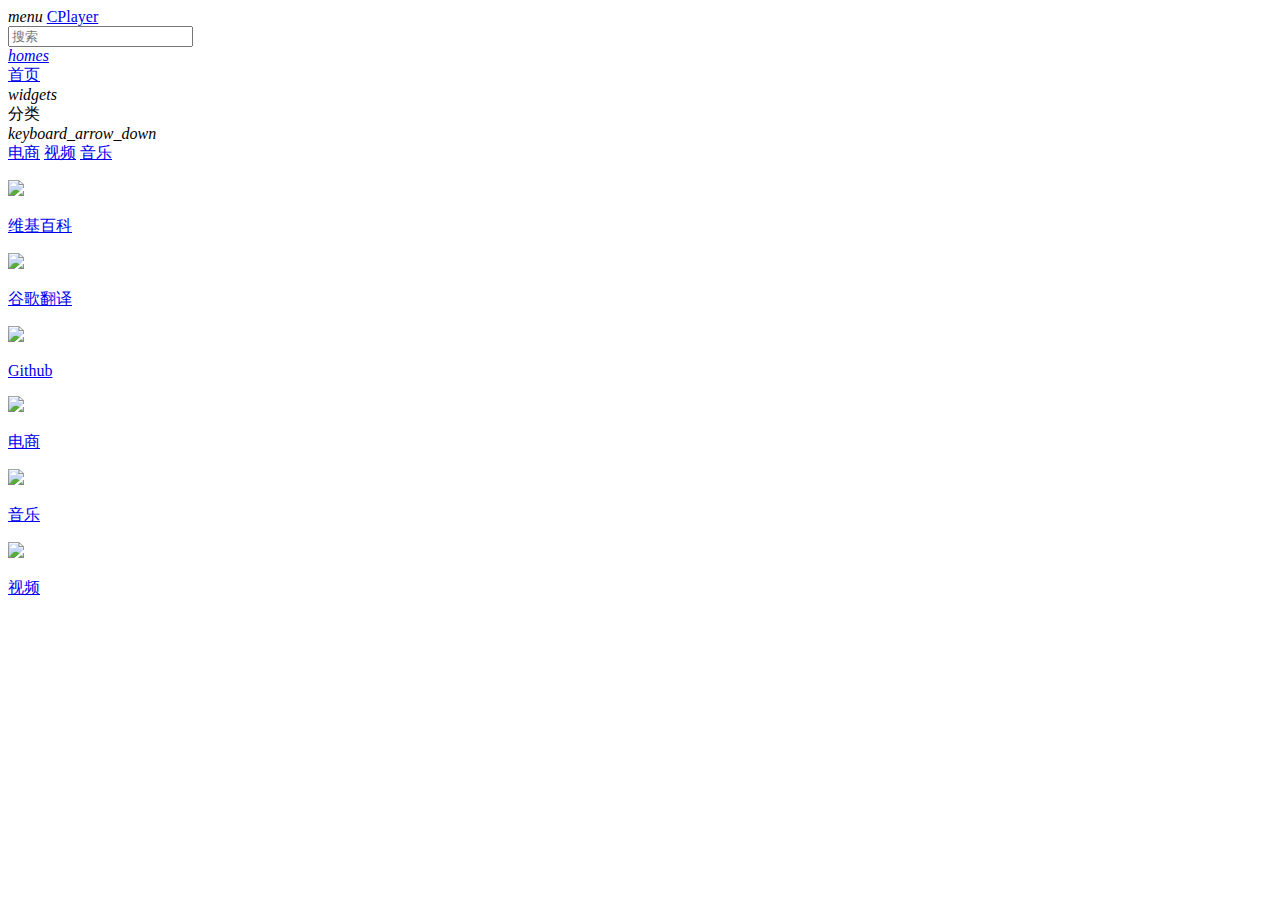
==== index.html @ 70811e79 "Material Design 化" ====
<!DOCTYPE html>
<html lang="zh-cmn-Hans">
<head>
    <meta charset="UTF-8">
    <meta http-equiv="X-UA-Compatible" content="IE=edge,chrome=1">
    <title>首页 - 网页起始页</title>
    <meta name="viewport" content="width=device-width, initial-scale=1">
    <!-- CSS -->
    <link rel="stylesheet" href="css/mend.css">
    <link rel="stylesheet" href="https://mirror-cdnjs.oss-cn-hangzhou.aliyuncs.com/mdui/0.4.2/css/mdui.min.css">
    <!-- JS -->
    <script src="https://mirror-cdnjs.oss-cn-hangzhou.aliyuncs.com/mdui/0.4.2/js/mdui.min.js"></script>
</head>
<body class="mdui-theme-primary-indigo mdui-theme-accent-indigo">

<!-- 感谢你能看到这段文字，我想说如果你想要共享这个文件请先查看 https://github.com/CPlayer-CN/Web-Start-Page#知识共享协议 -->

<!-- 导航栏 -->
<nav class="mdui-toolbar mdui-color-theme">
    <span class="mdui-btn mdui-btn-icon mdui-ripple mdui-ripple-white" mdui-drawer="{target: '#drawer', swipe: true}"><i class="mdui-icon material-icons">menu</i></span>
    <a href="https://github.com/CPlayer-CN/Web-Start-Page" class="discolor mdui-typo-title">CPlayer</a>
</nav>

<div class="mdui-drawer mdui-drawer-close" id="drawer">
    <form id="search-form" action="https://cn.bing.com/search?" method="GET">
        <div class="mdui-textfield">
            <input name="q" type="text" class="mdui-textfield-input" placeholder="搜索">
        </div>
    </form>
    <div class="mdui-list" mdui-collapse="{accordion: true}">
        <div class="mdui-collapse-item">
            <a href="index.html" class="mdui-collapse-item-header mdui-list-item mdui-ripple mdui-list-item-active">
                <i class="mdui-list-item-icon mdui-icon material-icons">homes</i>
                <div class="mdui-list-item-content">首页</div>
            </a>
        </div>
        <div class="mdui-collapse-item mdui-collapse-item-open">
            <div class="mdui-collapse-item-header mdui-list-item mdui-ripple">
                <i class="mdui-list-item-icon mdui-icon material-icons">widgets</i>
                <div class="mdui-list-item-content">分类</div>
                <i class="mdui-collapse-item-arrow mdui-icon material-icons">keyboard_arrow_down</i>
            </div>
            <div class="mdui-collapse-item-body mdui-list">
                <a href="shop.html" class="mdui-list-item mdui-ripple">电商</a>
                <a href="video.html" class="mdui-list-item mdui-ripple">视频</a>
                <a href="music.html" class="mdui-list-item mdui-ripple">音乐</a>
            </div>
        </div>
    </div>
</div>

<!-- 主体 -->
<div id="sites" class="mdui-container">

    <!-- 维基百科 -->
    <div class="box mdui-col-xs-3 mdui-col-sm-2 mdui-col-md-1">
        <a href="https://www.wikipedia.org/">
        <p><img class="icon" src="image/维基.png" ></p>
        <p class="url">维基百科</p></a>
    </div>

    <!-- 谷歌翻译 -->
    <div class="box mdui-col-xs-3 mdui-col-sm-2 mdui-col-md-1">
        <a href="https://translate.google.cn">
        <p><img class="icon" src="image/翻译.png" ></p>
        <p class="url">谷歌翻译</p></a>
    </div>

    <!-- GitHub -->
    <div class="box mdui-col-xs-3 mdui-col-sm-2 mdui-col-md-1">
        <a href="https://github.com/">
        <p><img class="icon" src="image/github.png" ></p>
        <p class="url">Github</p></a>
    </div>

    <!-- 电商 -->
    <div class="box mdui-col-xs-3 mdui-col-sm-2 mdui-col-md-1">
        <a href="shop.html">
        <p><img class="icon" src="image/电商.png" ></p>
        <p class="url">电商</p></a>
    </div>

    <!-- 音乐 -->
    <div class="box mdui-col-xs-3 mdui-col-sm-2 mdui-col-md-1">
        <a href="music.html">
        <p><img class="icon" src="image/音乐.png" ></p>
        <p class="url">音乐</p></a>
    </div>

    <!-- 视频 -->
    <div class="box mdui-col-xs-3 mdui-col-sm-2 mdui-col-md-1">
        <a href="video.html">
        <p><img class="icon" src="image/视频.png" ></p>
        <p class="url">视频</p></a>
    </div>

</div>

</body>
</html>
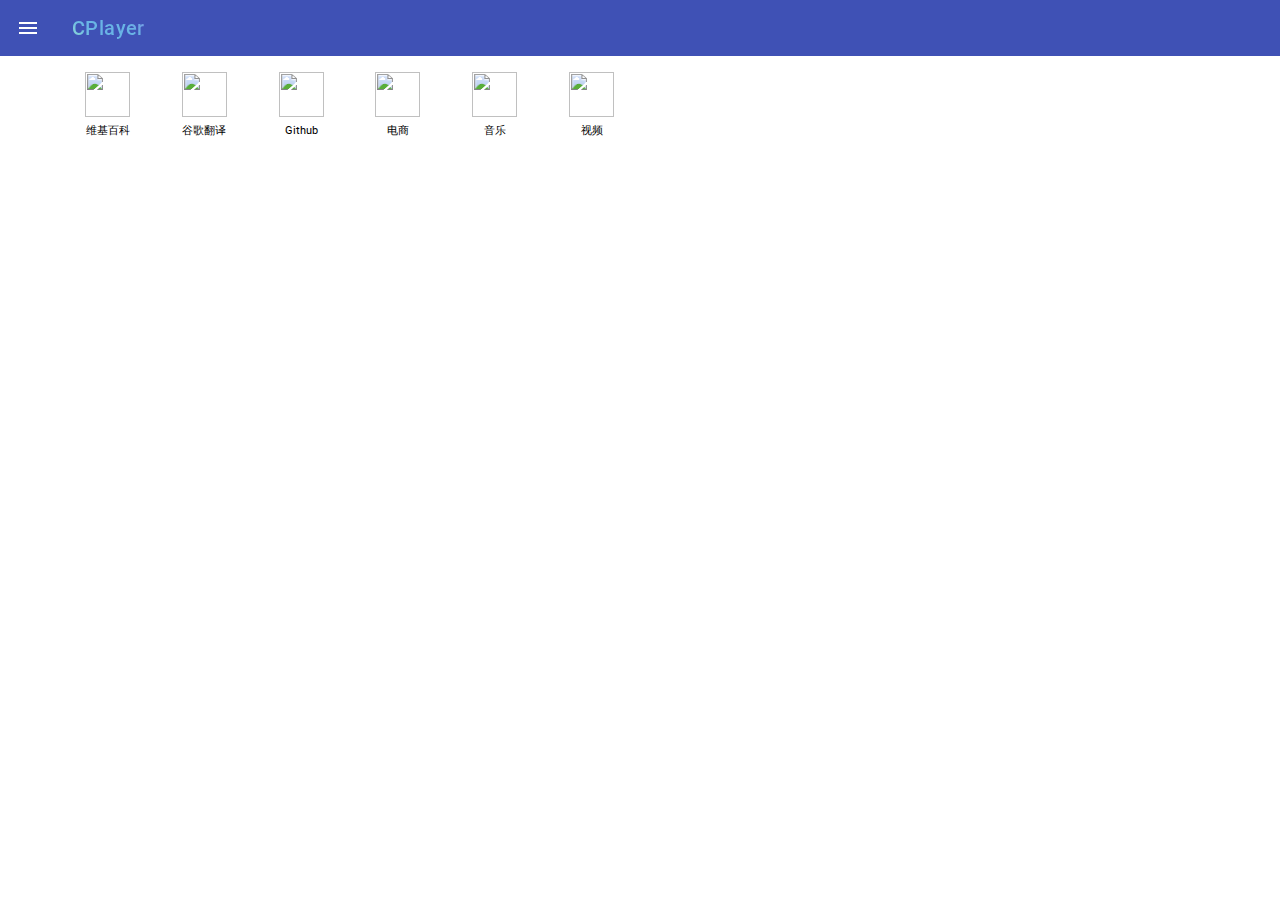
==== commit e587b1c3: "Add files via upload" ====
--- a/index.html
+++ b/index.html
@@ -6,10 +6,10 @@
     <title>首页 - 网页起始页</title>
     <meta name="viewport" content="width=device-width, initial-scale=1">
     <!-- CSS -->
-    <link rel="stylesheet" href="css/mend.css">
-    <link rel="stylesheet" href="https://mirror-cdnjs.oss-cn-hangzhou.aliyuncs.com/mdui/0.4.2/css/mdui.min.css">
+    <link rel="stylesheet" href="assets/css/mend.css">
+    <link rel="stylesheet" href="assets/css/mdui.min.css">
     <!-- JS -->
-    <script src="https://mirror-cdnjs.oss-cn-hangzhou.aliyuncs.com/mdui/0.4.2/js/mdui.min.js"></script>
+    <script src="assets/js/mdui.min.js"></script>
 </head>
 <body class="mdui-theme-primary-indigo mdui-theme-accent-indigo">
 
--- a/assets/css/mend.css
+++ b/assets/css/mend.css
@@ -0,0 +1,67 @@
+/* 库 */
+/* http://meyerweb.com/eric/tools/css/reset/
+   v4.0 | 20180602
+   License: none (public domain)
+*/
+html,body,div,span,applet,object,iframe,h1,h2,h3,h4,h5,h6,p,blockquote,pre,a,abbr,acronym,address,big,cite,code,del,dfn,em,img,ins,kbd,q,s,samp,small,strike,strong,sub,sup,tt,var,b,u,i,center,dl,dt,dd,ol,ul,li,fieldset,form,label,legend,table,caption,tbody,tfoot,thead,tr,th,td,article,aside,canvas,details,embed,figure,figcaption,footer,header,hgroup,main,menu,nav,output,ruby,section,summary,time,mark,audio,video{margin:0;padding:0;border:0;font-size:100%;font:inherit;vertical-align:baseline}article,aside,details,figcaption,figure,footer,header,hgroup,main,menu,nav,section{display:block}*[hidden]{display:none}body{line-height:1}ol,ul{list-style:none}blockquote,q{quotes:none}blockquote:before,blockquote:after,q:before,q:after{content:'';content:none}table{border-collapse:collapse;border-spacing:0}
+
+/* 导航栏 */
+.discolor {
+    background: linear-gradient(45deg,#aaf9c9, #69b4e5, #69b4e5, #807fe4);
+    -webkit-background-clip: text;
+    -webkit-text-fill-color: transparent;
+    animation: discolor 3s infinite linear;
+}
+
+@keyframes discolor {
+    from {
+        filter: hue-rotate(0deg);
+    }
+
+    to {
+        filter: hue-rotate(-360deg);
+    }
+}
+
+/* 主体 */
+#sites {
+    text-align: center;
+}
+
+#sites .icon {
+    width: 3em;
+    height: 3em;
+    max-width: 64px;
+}
+
+#sites .url {
+    color: #000;
+    height: 1.5em;
+    line-height: 1.5em;
+    width: 64px;
+    font-size: 0.75em;
+    white-space: nowrap;
+    overflow: hidden;
+    margin: auto;
+    -webkit-border-top-right-radius: 5px;
+    -webkit-border-bottom-right-radius: 5px;
+    text-overflow: ellipsis;
+    -o-text-overflow: ellipsis;
+    -ms-text-overflow: ellipsis;
+    padding-top: 3px;
+    padding-bottom: 8px;
+}
+
+#sites a {
+    text-decoration: none;
+}
+
+#sites .box {
+    transition: all .25s cubic-bezier(.4,0,.2,1);
+    margin-top: 16px;
+}
+
+#sites .box:hover {
+    box-shadow: 0 6px 6px -3px rgba(0,0,0,.2), 0 10px 14px 1px rgba(0,0,0,.14), 0 4px 18px 3px rgba(0,0,0,.12);
+    transform: translate(0,-7px);
+}--- a/assets/css/mdui.min.css
+++ b/assets/css/mdui.min.css
@@ -0,0 +1,6 @@
+/*!
+ * mdui v0.4.2 (https://mdui.org)
+ * Copyright 2016-2018 zdhxiong
+ * Licensed under MIT
+ */.mdui-theme-primary-amber .mdui-color-theme{color:rgba(0,0,0,.87)!important;background-color:#ffc107!important}.mdui-theme-primary-amber .mdui-color-theme-50{color:rgba(0,0,0,.87)!important;background-color:#fff8e1!important}.mdui-theme-primary-amber .mdui-color-theme-100{color:rgba(0,0,0,.87)!important;background-color:#ffecb3!important}.mdui-theme-primary-amber .mdui-color-theme-200{color:rgba(0,0,0,.87)!important;background-color:#ffe082!important}.mdui-theme-primary-amber .mdui-color-theme-300{color:rgba(0,0,0,.87)!important;background-color:#ffd54f!important}.mdui-theme-primary-amber .mdui-color-theme-400{color:rgba(0,0,0,.87)!important;background-color:#ffca28!important}.mdui-theme-primary-amber .mdui-color-theme-500{color:rgba(0,0,0,.87)!important;background-color:#ffc107!important}.mdui-theme-primary-amber .mdui-color-theme-600{color:rgba(0,0,0,.87)!important;background-color:#ffb300!important}.mdui-theme-primary-amber .mdui-color-theme-700{color:rgba(0,0,0,.87)!important;background-color:#ffa000!important}.mdui-theme-primary-amber .mdui-color-theme-800{color:rgba(0,0,0,.87)!important;background-color:#ff8f00!important}.mdui-theme-primary-amber .mdui-color-theme-900{color:rgba(0,0,0,.87)!important;background-color:#ff6f00!important}.mdui-theme-primary-blue .mdui-color-theme{color:rgba(0,0,0,.87)!important;background-color:#2196f3!important}.mdui-theme-primary-blue .mdui-color-theme-50{color:rgba(0,0,0,.87)!important;background-color:#e3f2fd!important}.mdui-theme-primary-blue .mdui-color-theme-100{color:rgba(0,0,0,.87)!important;background-color:#bbdefb!important}.mdui-theme-primary-blue .mdui-color-theme-200{color:rgba(0,0,0,.87)!important;background-color:#90caf9!important}.mdui-theme-primary-blue .mdui-color-theme-300{color:rgba(0,0,0,.87)!important;background-color:#64b5f6!important}.mdui-theme-primary-blue .mdui-color-theme-400{color:rgba(0,0,0,.87)!important;background-color:#42a5f5!important}.mdui-theme-primary-blue .mdui-color-theme-500{color:rgba(0,0,0,.87)!important;background-color:#2196f3!important}.mdui-theme-primary-blue .mdui-color-theme-600{color:#fff!important;background-color:#1e88e5!important}.mdui-theme-primary-blue .mdui-color-theme-700{color:#fff!important;background-color:#1976d2!important}.mdui-theme-primary-blue .mdui-color-theme-800{color:#fff!important;background-color:#1565c0!important}.mdui-theme-primary-blue .mdui-color-theme-900{color:#fff!important;background-color:#0d47a1!important}.mdui-theme-primary-blue-grey .mdui-color-theme{color:#fff!important;background-color:#607d8b!important}.mdui-theme-primary-blue-grey .mdui-color-theme-50{color:rgba(0,0,0,.87)!important;background-color:#eceff1!important}.mdui-theme-primary-blue-grey .mdui-color-theme-100{color:rgba(0,0,0,.87)!important;background-color:#cfd8dc!important}.mdui-theme-primary-blue-grey .mdui-color-theme-200{color:rgba(0,0,0,.87)!important;background-color:#b0bec5!important}.mdui-theme-primary-blue-grey .mdui-color-theme-300{color:rgba(0,0,0,.87)!important;background-color:#90a4ae!important}.mdui-theme-primary-blue-grey .mdui-color-theme-400{color:#fff!important;background-color:#78909c!important}.mdui-theme-primary-blue-grey .mdui-color-theme-500{color:#fff!important;background-color:#607d8b!important}.mdui-theme-primary-blue-grey .mdui-color-theme-600{color:#fff!important;background-color:#546e7a!important}.mdui-theme-primary-blue-grey .mdui-color-theme-700{color:#fff!important;background-color:#455a64!important}.mdui-theme-primary-blue-grey .mdui-color-theme-800{color:#fff!important;background-color:#37474f!important}.mdui-theme-primary-blue-grey .mdui-color-theme-900{color:#fff!important;background-color:#263238!important}.mdui-theme-primary-brown .mdui-color-theme{color:#fff!important;background-color:#795548!important}.mdui-theme-primary-brown .mdui-color-theme-50{color:rgba(0,0,0,.87)!important;background-color:#efebe9!important}.mdui-theme-primary-brown .mdui-color-theme-100{color:rgba(0,0,0,.87)!important;background-color:#d7ccc8!important}.mdui-theme-primary-brown .mdui-color-theme-200{color:rgba(0,0,0,.87)!important;background-color:#bcaaa4!important}.mdui-theme-primary-brown .mdui-color-theme-300{color:#fff!important;background-color:#a1887f!important}.mdui-theme-primary-brown .mdui-color-theme-400{color:#fff!important;background-color:#8d6e63!important}.mdui-theme-primary-brown .mdui-color-theme-500{color:#fff!important;background-color:#795548!important}.mdui-theme-primary-brown .mdui-color-theme-600{color:#fff!important;background-color:#6d4c41!important}.mdui-theme-primary-brown .mdui-color-theme-700{color:#fff!important;background-color:#5d4037!important}.mdui-theme-primary-brown .mdui-color-theme-800{color:#fff!important;background-color:#4e342e!important}.mdui-theme-primary-brown .mdui-color-theme-900{color:#fff!important;background-color:#3e2723!important}.mdui-theme-primary-cyan .mdui-color-theme{color:rgba(0,0,0,.87)!important;background-color:#00bcd4!important}.mdui-theme-primary-cyan .mdui-color-theme-50{color:rgba(0,0,0,.87)!important;background-color:#e0f7fa!important}.mdui-theme-primary-cyan .mdui-color-theme-100{color:rgba(0,0,0,.87)!important;background-color:#b2ebf2!important}.mdui-theme-primary-cyan .mdui-color-theme-200{color:rgba(0,0,0,.87)!important;background-color:#80deea!important}.mdui-theme-primary-cyan .mdui-color-theme-300{color:rgba(0,0,0,.87)!important;background-color:#4dd0e1!important}.mdui-theme-primary-cyan .mdui-color-theme-400{color:rgba(0,0,0,.87)!important;background-color:#26c6da!important}.mdui-theme-primary-cyan .mdui-color-theme-500{color:rgba(0,0,0,.87)!important;background-color:#00bcd4!important}.mdui-theme-primary-cyan .mdui-color-theme-600{color:rgba(0,0,0,.87)!important;background-color:#00acc1!important}.mdui-theme-primary-cyan .mdui-color-theme-700{color:#fff!important;background-color:#0097a7!important}.mdui-theme-primary-cyan .mdui-color-theme-800{color:#fff!important;background-color:#00838f!important}.mdui-theme-primary-cyan .mdui-color-theme-900{color:#fff!important;background-color:#006064!important}.mdui-theme-primary-deep-orange .mdui-color-theme{color:rgba(0,0,0,.87)!important;background-color:#ff5722!important}.mdui-theme-primary-deep-orange .mdui-color-theme-50{color:rgba(0,0,0,.87)!important;background-color:#fbe9e7!important}.mdui-theme-primary-deep-orange .mdui-color-theme-100{color:rgba(0,0,0,.87)!important;background-color:#ffccbc!important}.mdui-theme-primary-deep-orange .mdui-color-theme-200{color:rgba(0,0,0,.87)!important;background-color:#ffab91!important}.mdui-theme-primary-deep-orange .mdui-color-theme-300{color:rgba(0,0,0,.87)!important;background-color:#ff8a65!important}.mdui-theme-primary-deep-orange .mdui-color-theme-400{color:rgba(0,0,0,.87)!important;background-color:#ff7043!important}.mdui-theme-primary-deep-orange .mdui-color-theme-500{color:rgba(0,0,0,.87)!important;background-color:#ff5722!important}.mdui-theme-primary-deep-orange .mdui-color-theme-600{color:#fff!important;background-color:#f4511e!important}.mdui-theme-primary-deep-orange .mdui-color-theme-700{color:#fff!important;background-color:#e64a19!important}.mdui-theme-primary-deep-orange .mdui-color-theme-800{color:#fff!important;background-color:#d84315!important}.mdui-theme-primary-deep-orange .mdui-color-theme-900{color:#fff!important;background-color:#bf360c!important}.mdui-theme-primary-deep-purple .mdui-color-theme{color:#fff!important;background-color:#673ab7!important}.mdui-theme-primary-deep-purple .mdui-color-theme-50{color:rgba(0,0,0,.87)!important;background-color:#ede7f6!important}.mdui-theme-primary-deep-purple .mdui-color-theme-100{color:rgba(0,0,0,.87)!important;background-color:#d1c4e9!important}.mdui-theme-primary-deep-purple .mdui-color-theme-200{color:rgba(0,0,0,.87)!important;background-color:#b39ddb!important}.mdui-theme-primary-deep-purple .mdui-color-theme-300{color:#fff!important;background-color:#9575cd!important}.mdui-theme-primary-deep-purple .mdui-color-theme-400{color:#fff!important;background-color:#7e57c2!important}.mdui-theme-primary-deep-purple .mdui-color-theme-500{color:#fff!important;background-color:#673ab7!important}.mdui-theme-primary-deep-purple .mdui-color-theme-600{color:#fff!important;background-color:#5e35b1!important}.mdui-theme-primary-deep-purple .mdui-color-theme-700{color:#fff!important;background-color:#512da8!important}.mdui-theme-primary-deep-purple .mdui-color-theme-800{color:#fff!important;background-color:#4527a0!important}.mdui-theme-primary-deep-purple .mdui-color-theme-900{color:#fff!important;background-color:#311b92!important}.mdui-theme-primary-green .mdui-color-theme{color:rgba(0,0,0,.87)!important;background-color:#4caf50!important}.mdui-theme-primary-green .mdui-color-theme-50{color:rgba(0,0,0,.87)!important;background-color:#e8f5e9!important}.mdui-theme-primary-green .mdui-color-theme-100{color:rgba(0,0,0,.87)!important;background-color:#c8e6c9!important}.mdui-theme-primary-green .mdui-color-theme-200{color:rgba(0,0,0,.87)!important;background-color:#a5d6a7!important}.mdui-theme-primary-green .mdui-color-theme-300{color:rgba(0,0,0,.87)!important;background-color:#81c784!important}.mdui-theme-primary-green .mdui-color-theme-400{color:rgba(0,0,0,.87)!important;background-color:#66bb6a!important}.mdui-theme-primary-green .mdui-color-theme-500{color:rgba(0,0,0,.87)!important;background-color:#4caf50!important}.mdui-theme-primary-green .mdui-color-theme-600{color:#fff!important;background-color:#43a047!important}.mdui-theme-primary-green .mdui-color-theme-700{color:#fff!important;background-color:#388e3c!important}.mdui-theme-primary-green .mdui-color-theme-800{color:#fff!important;background-color:#2e7d32!important}.mdui-theme-primary-green .mdui-color-theme-900{color:#fff!important;background-color:#1b5e20!important}.mdui-theme-primary-grey .mdui-color-theme{color:rgba(0,0,0,.87)!important;background-color:#9e9e9e!important}.mdui-theme-primary-grey .mdui-color-theme-50{color:rgba(0,0,0,.87)!important;background-color:#fafafa!important}.mdui-theme-primary-grey .mdui-color-theme-100{color:rgba(0,0,0,.87)!important;background-color:#f5f5f5!important}.mdui-theme-primary-grey .mdui-color-theme-200{color:rgba(0,0,0,.87)!important;background-color:#eee!important}.mdui-theme-primary-grey .mdui-color-theme-300{color:rgba(0,0,0,.87)!important;background-color:#e0e0e0!important}.mdui-theme-primary-grey .mdui-color-theme-400{color:rgba(0,0,0,.87)!important;background-color:#bdbdbd!important}.mdui-theme-primary-grey .mdui-color-theme-500{color:rgba(0,0,0,.87)!important;background-color:#9e9e9e!important}.mdui-theme-primary-grey .mdui-color-theme-600{color:#fff!important;background-color:#757575!important}.mdui-theme-primary-grey .mdui-color-theme-700{color:#fff!important;background-color:#616161!important}.mdui-theme-primary-grey .mdui-color-theme-800{color:#fff!important;background-color:#424242!important}.mdui-theme-primary-grey .mdui-color-theme-900{color:#fff!important;background-color:#212121!important}.mdui-theme-primary-indigo .mdui-color-theme{color:#fff!important;background-color:#3f51b5!important}.mdui-theme-primary-indigo .mdui-color-theme-50{color:rgba(0,0,0,.87)!important;background-color:#e8eaf6!important}.mdui-theme-primary-indigo .mdui-color-theme-100{color:rgba(0,0,0,.87)!important;background-color:#c5cae9!important}.mdui-theme-primary-indigo .mdui-color-theme-200{color:rgba(0,0,0,.87)!important;background-color:#9fa8da!important}.mdui-theme-primary-indigo .mdui-color-theme-300{color:#fff!important;background-color:#7986cb!important}.mdui-theme-primary-indigo .mdui-color-theme-400{color:#fff!important;background-color:#5c6bc0!important}.mdui-theme-primary-indigo .mdui-color-theme-500{color:#fff!important;background-color:#3f51b5!important}.mdui-theme-primary-indigo .mdui-color-theme-600{color:#fff!important;background-color:#3949ab!important}.mdui-theme-primary-indigo .mdui-color-theme-700{color:#fff!important;background-color:#303f9f!important}.mdui-theme-primary-indigo .mdui-color-theme-800{color:#fff!important;background-color:#283593!important}.mdui-theme-primary-indigo .mdui-color-theme-900{color:#fff!important;background-color:#1a237e!important}.mdui-theme-primary-light-blue .mdui-color-theme{color:rgba(0,0,0,.87)!important;background-color:#03a9f4!important}.mdui-theme-primary-light-blue .mdui-color-theme-50{color:rgba(0,0,0,.87)!important;background-color:#e1f5fe!important}.mdui-theme-primary-light-blue .mdui-color-theme-100{color:rgba(0,0,0,.87)!important;background-color:#b3e5fc!important}.mdui-theme-primary-light-blue .mdui-color-theme-200{color:rgba(0,0,0,.87)!important;background-color:#81d4fa!important}.mdui-theme-primary-light-blue .mdui-color-theme-300{color:rgba(0,0,0,.87)!important;background-color:#4fc3f7!important}.mdui-theme-primary-light-blue .mdui-color-theme-400{color:rgba(0,0,0,.87)!important;background-color:#29b6f6!important}.mdui-theme-primary-light-blue .mdui-color-theme-500{color:rgba(0,0,0,.87)!important;background-color:#03a9f4!important}.mdui-theme-primary-light-blue .mdui-color-theme-600{color:rgba(0,0,0,.87)!important;background-color:#039be5!important}.mdui-theme-primary-light-blue .mdui-color-theme-700{color:#fff!important;background-color:#0288d1!important}.mdui-theme-primary-light-blue .mdui-color-theme-800{color:#fff!important;background-color:#0277bd!important}.mdui-theme-primary-light-blue .mdui-color-theme-900{color:#fff!important;background-color:#01579b!important}.mdui-theme-primary-light-green .mdui-color-theme{color:rgba(0,0,0,.87)!important;background-color:#8bc34a!important}.mdui-theme-primary-light-green .mdui-color-theme-50{color:rgba(0,0,0,.87)!important;background-color:#f1f8e9!important}.mdui-theme-primary-light-green .mdui-color-theme-100{color:rgba(0,0,0,.87)!important;background-color:#dcedc8!important}.mdui-theme-primary-light-green .mdui-color-theme-200{color:rgba(0,0,0,.87)!important;background-color:#c5e1a5!important}.mdui-theme-primary-light-green .mdui-color-theme-300{color:rgba(0,0,0,.87)!important;background-color:#aed581!important}.mdui-theme-primary-light-green .mdui-color-theme-400{color:rgba(0,0,0,.87)!important;background-color:#9ccc65!important}.mdui-theme-primary-light-green .mdui-color-theme-500{color:rgba(0,0,0,.87)!important;background-color:#8bc34a!important}.mdui-theme-primary-light-green .mdui-color-theme-600{color:rgba(0,0,0,.87)!important;background-color:#7cb342!important}.mdui-theme-primary-light-green .mdui-color-theme-700{color:rgba(0,0,0,.87)!important;background-color:#689f38!important}.mdui-theme-primary-light-green .mdui-color-theme-800{color:#fff!important;background-color:#558b2f!important}.mdui-theme-primary-light-green .mdui-color-theme-900{color:#fff!important;background-color:#33691e!important}.mdui-theme-primary-lime .mdui-color-theme{color:rgba(0,0,0,.87)!important;background-color:#cddc39!important}.mdui-theme-primary-lime .mdui-color-theme-50{color:rgba(0,0,0,.87)!important;background-color:#f9fbe7!important}.mdui-theme-primary-lime .mdui-color-theme-100{color:rgba(0,0,0,.87)!important;background-color:#f0f4c3!important}.mdui-theme-primary-lime .mdui-color-theme-200{color:rgba(0,0,0,.87)!important;background-color:#e6ee9c!important}.mdui-theme-primary-lime .mdui-color-theme-300{color:rgba(0,0,0,.87)!important;background-color:#dce775!important}.mdui-theme-primary-lime .mdui-color-theme-400{color:rgba(0,0,0,.87)!important;background-color:#d4e157!important}.mdui-theme-primary-lime .mdui-color-theme-500{color:rgba(0,0,0,.87)!important;background-color:#cddc39!important}.mdui-theme-primary-lime .mdui-color-theme-600{color:rgba(0,0,0,.87)!important;background-color:#c0ca33!important}.mdui-theme-primary-lime .mdui-color-theme-700{color:rgba(0,0,0,.87)!important;background-color:#afb42b!important}.mdui-theme-primary-lime .mdui-color-theme-800{color:rgba(0,0,0,.87)!important;background-color:#9e9d24!important}.mdui-theme-primary-lime .mdui-color-theme-900{color:#fff!important;background-color:#827717!important}.mdui-theme-primary-orange .mdui-color-theme{color:rgba(0,0,0,.87)!important;background-color:#ff9800!important}.mdui-theme-primary-orange .mdui-color-theme-50{color:rgba(0,0,0,.87)!important;background-color:#fff3e0!important}.mdui-theme-primary-orange .mdui-color-theme-100{color:rgba(0,0,0,.87)!important;background-color:#ffe0b2!important}.mdui-theme-primary-orange .mdui-color-theme-200{color:rgba(0,0,0,.87)!important;background-color:#ffcc80!important}.mdui-theme-primary-orange .mdui-color-theme-300{color:rgba(0,0,0,.87)!important;background-color:#ffb74d!important}.mdui-theme-primary-orange .mdui-color-theme-400{color:rgba(0,0,0,.87)!important;background-color:#ffa726!important}.mdui-theme-primary-orange .mdui-color-theme-500{color:rgba(0,0,0,.87)!important;background-color:#ff9800!important}.mdui-theme-primary-orange .mdui-color-theme-600{color:rgba(0,0,0,.87)!important;background-color:#fb8c00!important}.mdui-theme-primary-orange .mdui-color-theme-700{color:rgba(0,0,0,.87)!important;background-color:#f57c00!important}.mdui-theme-primary-orange .mdui-color-theme-800{color:rgba(0,0,0,.87)!important;background-color:#ef6c00!important}.mdui-theme-primary-orange .mdui-color-theme-900{color:#fff!important;background-color:#e65100!important}.mdui-theme-primary-pink .mdui-color-theme{color:#fff!important;background-color:#e91e63!important}.mdui-theme-primary-pink .mdui-color-theme-50{color:rgba(0,0,0,.87)!important;background-color:#fce4ec!important}.mdui-theme-primary-pink .mdui-color-theme-100{color:rgba(0,0,0,.87)!important;background-color:#f8bbd0!important}.mdui-theme-primary-pink .mdui-color-theme-200{color:rgba(0,0,0,.87)!important;background-color:#f48fb1!important}.mdui-theme-primary-pink .mdui-color-theme-300{color:rgba(0,0,0,.87)!important;background-color:#f06292!important}.mdui-theme-primary-pink .mdui-color-theme-400{color:#fff!important;background-color:#ec407a!important}.mdui-theme-primary-pink .mdui-color-theme-500{color:#fff!important;background-color:#e91e63!important}.mdui-theme-primary-pink .mdui-color-theme-600{color:#fff!important;background-color:#d81b60!important}.mdui-theme-primary-pink .mdui-color-theme-700{color:#fff!important;background-color:#c2185b!important}.mdui-theme-primary-pink .mdui-color-theme-800{color:#fff!important;background-color:#ad1457!important}.mdui-theme-primary-pink .mdui-color-theme-900{color:#fff!important;background-color:#880e4f!important}.mdui-theme-primary-purple .mdui-color-theme{color:#fff!important;background-color:#9c27b0!important}.mdui-theme-primary-purple .mdui-color-theme-50{color:rgba(0,0,0,.87)!important;background-color:#f3e5f5!important}.mdui-theme-primary-purple .mdui-color-theme-100{color:rgba(0,0,0,.87)!important;background-color:#e1bee7!important}.mdui-theme-primary-purple .mdui-color-theme-200{color:rgba(0,0,0,.87)!important;background-color:#ce93d8!important}.mdui-theme-primary-purple .mdui-color-theme-300{color:#fff!important;background-color:#ba68c8!important}.mdui-theme-primary-purple .mdui-color-theme-400{color:#fff!important;background-color:#ab47bc!important}.mdui-theme-primary-purple .mdui-color-theme-500{color:#fff!important;background-color:#9c27b0!important}.mdui-theme-primary-purple .mdui-color-theme-600{color:#fff!important;background-color:#8e24aa!important}.mdui-theme-primary-purple .mdui-color-theme-700{color:#fff!important;background-color:#7b1fa2!important}.mdui-theme-primary-purple .mdui-color-theme-800{color:#fff!important;background-color:#6a1b9a!important}.mdui-theme-primary-purple .mdui-color-theme-900{color:#fff!important;background-color:#4a148c!important}.mdui-theme-primary-red .mdui-color-theme{color:#fff!important;background-color:#f44336!important}.mdui-theme-primary-red .mdui-color-theme-50{color:rgba(0,0,0,.87)!important;background-color:#ffebee!important}.mdui-theme-primary-red .mdui-color-theme-100{color:rgba(0,0,0,.87)!important;background-color:#ffcdd2!important}.mdui-theme-primary-red .mdui-color-theme-200{color:rgba(0,0,0,.87)!important;background-color:#ef9a9a!important}.mdui-theme-primary-red .mdui-color-theme-300{color:rgba(0,0,0,.87)!important;background-color:#e57373!important}.mdui-theme-primary-red .mdui-color-theme-400{color:#fff!important;background-color:#ef5350!important}.mdui-theme-primary-red .mdui-color-theme-500{color:#fff!important;background-color:#f44336!important}.mdui-theme-primary-red .mdui-color-theme-600{color:#fff!important;background-color:#e53935!important}.mdui-theme-primary-red .mdui-color-theme-700{color:#fff!important;background-color:#d32f2f!important}.mdui-theme-primary-red .mdui-color-theme-800{color:#fff!important;background-color:#c62828!important}.mdui-theme-primary-red .mdui-color-theme-900{color:#fff!important;background-color:#b71c1c!important}.mdui-theme-primary-teal .mdui-color-theme{color:#fff!important;background-color:#009688!important}.mdui-theme-primary-teal .mdui-color-theme-50{color:rgba(0,0,0,.87)!important;background-color:#e0f2f1!important}.mdui-theme-primary-teal .mdui-color-theme-100{color:rgba(0,0,0,.87)!important;background-color:#b2dfdb!important}.mdui-theme-primary-teal .mdui-color-theme-200{color:rgba(0,0,0,.87)!important;background-color:#80cbc4!important}.mdui-theme-primary-teal .mdui-color-theme-300{color:rgba(0,0,0,.87)!important;background-color:#4db6ac!important}.mdui-theme-primary-teal .mdui-color-theme-400{color:rgba(0,0,0,.87)!important;background-color:#26a69a!important}.mdui-theme-primary-teal .mdui-color-theme-500{color:#fff!important;background-color:#009688!important}.mdui-theme-primary-teal .mdui-color-theme-600{color:#fff!important;background-color:#00897b!important}.mdui-theme-primary-teal .mdui-color-theme-700{color:#fff!important;background-color:#00796b!important}.mdui-theme-primary-teal .mdui-color-theme-800{color:#fff!important;background-color:#00695c!important}.mdui-theme-primary-teal .mdui-color-theme-900{color:#fff!important;background-color:#004d40!important}.mdui-theme-primary-yellow .mdui-color-theme{color:rgba(0,0,0,.87)!important;background-color:#ffeb3b!important}.mdui-theme-primary-yellow .mdui-color-theme-50{color:rgba(0,0,0,.87)!important;background-color:#fffde7!important}.mdui-theme-primary-yellow .mdui-color-theme-100{color:rgba(0,0,0,.87)!important;background-color:#fff9c4!important}.mdui-theme-primary-yellow .mdui-color-theme-200{color:rgba(0,0,0,.87)!important;background-color:#fff59d!important}.mdui-theme-primary-yellow .mdui-color-theme-300{color:rgba(0,0,0,.87)!important;background-color:#fff176!important}.mdui-theme-primary-yellow .mdui-color-theme-400{color:rgba(0,0,0,.87)!important;background-color:#ffee58!important}.mdui-theme-primary-yellow .mdui-color-theme-500{color:rgba(0,0,0,.87)!important;background-color:#ffeb3b!important}.mdui-theme-primary-yellow .mdui-color-theme-600{color:rgba(0,0,0,.87)!important;background-color:#fdd835!important}.mdui-theme-primary-yellow .mdui-color-theme-700{color:rgba(0,0,0,.87)!important;background-color:#fbc02d!important}.mdui-theme-primary-yellow .mdui-color-theme-800{color:rgba(0,0,0,.87)!important;background-color:#f9a825!important}.mdui-theme-primary-yellow .mdui-color-theme-900{color:rgba(0,0,0,.87)!important;background-color:#f57f17!important}.mdui-theme-accent-amber .mdui-color-theme-accent{color:rgba(0,0,0,.87)!important;background-color:#ffd740!important}.mdui-theme-accent-amber .mdui-color-theme-a100{color:rgba(0,0,0,.87)!important;background-color:#ffe57f!important}.mdui-theme-accent-amber .mdui-color-theme-a200{color:rgba(0,0,0,.87)!important;background-color:#ffd740!important}.mdui-theme-accent-amber .mdui-color-theme-a400{color:rgba(0,0,0,.87)!important;background-color:#ffc400!important}.mdui-theme-accent-amber .mdui-color-theme-a700{color:rgba(0,0,0,.87)!important;background-color:#ffab00!important}.mdui-theme-accent-blue .mdui-color-theme-accent{color:#fff!important;background-color:#448aff!important}.mdui-theme-accent-blue .mdui-color-theme-a100{color:rgba(0,0,0,.87)!important;background-color:#82b1ff!important}.mdui-theme-accent-blue .mdui-color-theme-a200{color:#fff!important;background-color:#448aff!important}.mdui-theme-accent-blue .mdui-color-theme-a400{color:#fff!important;background-color:#2979ff!important}.mdui-theme-accent-blue .mdui-color-theme-a700{color:#fff!important;background-color:#2962ff!important}.mdui-theme-accent-cyan .mdui-color-theme-accent{color:rgba(0,0,0,.87)!important;background-color:#18ffff!important}.mdui-theme-accent-cyan .mdui-color-theme-a100{color:rgba(0,0,0,.87)!important;background-color:#84ffff!important}.mdui-theme-accent-cyan .mdui-color-theme-a200{color:rgba(0,0,0,.87)!important;background-color:#18ffff!important}.mdui-theme-accent-cyan .mdui-color-theme-a400{color:rgba(0,0,0,.87)!important;background-color:#00e5ff!important}.mdui-theme-accent-cyan .mdui-color-theme-a700{color:rgba(0,0,0,.87)!important;background-color:#00b8d4!important}.mdui-theme-accent-deep-orange .mdui-color-theme-accent{color:rgba(0,0,0,.87)!important;background-color:#ff6e40!important}.mdui-theme-accent-deep-orange .mdui-color-theme-a100{color:rgba(0,0,0,.87)!important;background-color:#ff9e80!important}.mdui-theme-accent-deep-orange .mdui-color-theme-a200{color:rgba(0,0,0,.87)!important;background-color:#ff6e40!important}.mdui-theme-accent-deep-orange .mdui-color-theme-a400{color:#fff!important;background-color:#ff3d00!important}.mdui-theme-accent-deep-orange .mdui-color-theme-a700{color:#fff!important;background-color:#dd2c00!important}.mdui-theme-accent-deep-purple .mdui-color-theme-accent{color:#fff!important;background-color:#7c4dff!important}.mdui-theme-accent-deep-purple .mdui-color-theme-a100{color:rgba(0,0,0,.87)!important;background-color:#b388ff!important}.mdui-theme-accent-deep-purple .mdui-color-theme-a200{color:#fff!important;background-color:#7c4dff!important}.mdui-theme-accent-deep-purple .mdui-color-theme-a400{color:#fff!important;background-color:#651fff!important}.mdui-theme-accent-deep-purple .mdui-color-theme-a700{color:#fff!important;background-color:#6200ea!important}.mdui-theme-accent-green .mdui-color-theme-accent{color:rgba(0,0,0,.87)!important;background-color:#69f0ae!important}.mdui-theme-accent-green .mdui-color-theme-a100{color:rgba(0,0,0,.87)!important;background-color:#b9f6ca!important}.mdui-theme-accent-green .mdui-color-theme-a200{color:rgba(0,0,0,.87)!important;background-color:#69f0ae!important}.mdui-theme-accent-green .mdui-color-theme-a400{color:rgba(0,0,0,.87)!important;background-color:#00e676!important}.mdui-theme-accent-green .mdui-color-theme-a700{color:rgba(0,0,0,.87)!important;background-color:#00c853!important}.mdui-theme-accent-indigo .mdui-color-theme-accent{color:#fff!important;background-color:#536dfe!important}.mdui-theme-accent-indigo .mdui-color-theme-a100{color:rgba(0,0,0,.87)!important;background-color:#8c9eff!important}.mdui-theme-accent-indigo .mdui-color-theme-a200{color:#fff!important;background-color:#536dfe!important}.mdui-theme-accent-indigo .mdui-color-theme-a400{color:#fff!important;background-color:#3d5afe!important}.mdui-theme-accent-indigo .mdui-color-theme-a700{color:#fff!important;background-color:#304ffe!important}.mdui-theme-accent-light-blue .mdui-color-theme-accent{color:rgba(0,0,0,.87)!important;background-color:#40c4ff!important}.mdui-theme-accent-light-blue .mdui-color-theme-a100{color:rgba(0,0,0,.87)!important;background-color:#80d8ff!important}.mdui-theme-accent-light-blue .mdui-color-theme-a200{color:rgba(0,0,0,.87)!important;background-color:#40c4ff!important}.mdui-theme-accent-light-blue .mdui-color-theme-a400{color:rgba(0,0,0,.87)!important;background-color:#00b0ff!important}.mdui-theme-accent-light-blue .mdui-color-theme-a700{color:#fff!important;background-color:#0091ea!important}.mdui-theme-accent-light-green .mdui-color-theme-accent{color:rgba(0,0,0,.87)!important;background-color:#b2ff59!important}.mdui-theme-accent-light-green .mdui-color-theme-a100{color:rgba(0,0,0,.87)!important;background-color:#ccff90!important}.mdui-theme-accent-light-green .mdui-color-theme-a200{color:rgba(0,0,0,.87)!important;background-color:#b2ff59!important}.mdui-theme-accent-light-green .mdui-color-theme-a400{color:rgba(0,0,0,.87)!important;background-color:#76ff03!important}.mdui-theme-accent-light-green .mdui-color-theme-a700{color:rgba(0,0,0,.87)!important;background-color:#64dd17!important}.mdui-theme-accent-lime .mdui-color-theme-accent{color:rgba(0,0,0,.87)!important;background-color:#eeff41!important}.mdui-theme-accent-lime .mdui-color-theme-a100{color:rgba(0,0,0,.87)!important;background-color:#f4ff81!important}.mdui-theme-accent-lime .mdui-color-theme-a200{color:rgba(0,0,0,.87)!important;background-color:#eeff41!important}.mdui-theme-accent-lime .mdui-color-theme-a400{color:rgba(0,0,0,.87)!important;background-color:#c6ff00!important}.mdui-theme-accent-lime .mdui-color-theme-a700{color:rgba(0,0,0,.87)!important;background-color:#aeea00!important}.mdui-theme-accent-orange .mdui-color-theme-accent{color:rgba(0,0,0,.87)!important;background-color:#ffab40!important}.mdui-theme-accent-orange .mdui-color-theme-a100{color:rgba(0,0,0,.87)!important;background-color:#ffd180!important}.mdui-theme-accent-orange .mdui-color-theme-a200{color:rgba(0,0,0,.87)!important;background-color:#ffab40!important}.mdui-theme-accent-orange .mdui-color-theme-a400{color:rgba(0,0,0,.87)!important;background-color:#ff9100!important}.mdui-theme-accent-orange .mdui-color-theme-a700{color:rgba(0,0,0,.87)!important;background-color:#ff6d00!important}.mdui-theme-accent-pink .mdui-color-theme-accent{color:#fff!important;background-color:#ff4081!important}.mdui-theme-accent-pink .mdui-color-theme-a100{color:rgba(0,0,0,.87)!important;background-color:#ff80ab!important}.mdui-theme-accent-pink .mdui-color-theme-a200{color:#fff!important;background-color:#ff4081!important}.mdui-theme-accent-pink .mdui-color-theme-a400{color:#fff!important;background-color:#f50057!important}.mdui-theme-accent-pink .mdui-color-theme-a700{color:#fff!important;background-color:#c51162!important}.mdui-theme-accent-purple .mdui-color-theme-accent{color:#fff!important;background-color:#e040fb!important}.mdui-theme-accent-purple .mdui-color-theme-a100{color:rgba(0,0,0,.87)!important;background-color:#ea80fc!important}.mdui-theme-accent-purple .mdui-color-theme-a200{color:#fff!important;background-color:#e040fb!important}.mdui-theme-accent-purple .mdui-color-theme-a400{color:#fff!important;background-color:#d500f9!important}.mdui-theme-accent-purple .mdui-color-theme-a700{color:#fff!important;background-color:#a0f!important}.mdui-theme-accent-red .mdui-color-theme-accent{color:#fff!important;background-color:#ff5252!important}.mdui-theme-accent-red .mdui-color-theme-a100{color:rgba(0,0,0,.87)!important;background-color:#ff8a80!important}.mdui-theme-accent-red .mdui-color-theme-a200{color:#fff!important;background-color:#ff5252!important}.mdui-theme-accent-red .mdui-color-theme-a400{color:#fff!important;background-color:#ff1744!important}.mdui-theme-accent-red .mdui-color-theme-a700{color:#fff!important;background-color:#d50000!important}.mdui-theme-accent-teal .mdui-color-theme-accent{color:rgba(0,0,0,.87)!important;background-color:#64ffda!important}.mdui-theme-accent-teal .mdui-color-theme-a100{color:rgba(0,0,0,.87)!important;background-color:#a7ffeb!important}.mdui-theme-accent-teal .mdui-color-theme-a200{color:rgba(0,0,0,.87)!important;background-color:#64ffda!important}.mdui-theme-accent-teal .mdui-color-theme-a400{color:rgba(0,0,0,.87)!important;background-color:#1de9b6!important}.mdui-theme-accent-teal .mdui-color-theme-a700{color:rgba(0,0,0,.87)!important;background-color:#00bfa5!important}.mdui-theme-accent-yellow .mdui-color-theme-accent{color:rgba(0,0,0,.87)!important;background-color:#ff0!important}.mdui-theme-accent-yellow .mdui-color-theme-a100{color:rgba(0,0,0,.87)!important;background-color:#ffff8d!important}.mdui-theme-accent-yellow .mdui-color-theme-a200{color:rgba(0,0,0,.87)!important;background-color:#ff0!important}.mdui-theme-accent-yellow .mdui-color-theme-a400{color:rgba(0,0,0,.87)!important;background-color:#ffea00!important}.mdui-theme-accent-yellow .mdui-color-theme-a700{color:rgba(0,0,0,.87)!important;background-color:#ffd600!important}.mdui-color-amber{color:rgba(0,0,0,.87)!important;background-color:#ffc107!important}.mdui-color-amber-50{color:rgba(0,0,0,.87)!important;background-color:#fff8e1!important}.mdui-color-amber-100{color:rgba(0,0,0,.87)!important;background-color:#ffecb3!important}.mdui-color-amber-200{color:rgba(0,0,0,.87)!important;background-color:#ffe082!important}.mdui-color-amber-300{color:rgba(0,0,0,.87)!important;background-color:#ffd54f!important}.mdui-color-amber-400{color:rgba(0,0,0,.87)!important;background-color:#ffca28!important}.mdui-color-amber-500{color:rgba(0,0,0,.87)!important;background-color:#ffc107!important}.mdui-color-amber-600{color:rgba(0,0,0,.87)!important;background-color:#ffb300!important}.mdui-color-amber-700{color:rgba(0,0,0,.87)!important;background-color:#ffa000!important}.mdui-color-amber-800{color:rgba(0,0,0,.87)!important;background-color:#ff8f00!important}.mdui-color-amber-900{color:rgba(0,0,0,.87)!important;background-color:#ff6f00!important}.mdui-color-blue{color:rgba(0,0,0,.87)!important;background-color:#2196f3!important}.mdui-color-blue-50{color:rgba(0,0,0,.87)!important;background-color:#e3f2fd!important}.mdui-color-blue-100{color:rgba(0,0,0,.87)!important;background-color:#bbdefb!important}.mdui-color-blue-200{color:rgba(0,0,0,.87)!important;background-color:#90caf9!important}.mdui-color-blue-300{color:rgba(0,0,0,.87)!important;background-color:#64b5f6!important}.mdui-color-blue-400{color:rgba(0,0,0,.87)!important;background-color:#42a5f5!important}.mdui-color-blue-500{color:rgba(0,0,0,.87)!important;background-color:#2196f3!important}.mdui-color-blue-600{color:#fff!important;background-color:#1e88e5!important}.mdui-color-blue-700{color:#fff!important;background-color:#1976d2!important}.mdui-color-blue-800{color:#fff!important;background-color:#1565c0!important}.mdui-color-blue-900{color:#fff!important;background-color:#0d47a1!important}.mdui-color-blue-grey{color:#fff!important;background-color:#607d8b!important}.mdui-color-blue-grey-50{color:rgba(0,0,0,.87)!important;background-color:#eceff1!important}.mdui-color-blue-grey-100{color:rgba(0,0,0,.87)!important;background-color:#cfd8dc!important}.mdui-color-blue-grey-200{color:rgba(0,0,0,.87)!important;background-color:#b0bec5!important}.mdui-color-blue-grey-300{color:rgba(0,0,0,.87)!important;background-color:#90a4ae!important}.mdui-color-blue-grey-400{color:#fff!important;background-color:#78909c!important}.mdui-color-blue-grey-500{color:#fff!important;background-color:#607d8b!important}.mdui-color-blue-grey-600{color:#fff!important;background-color:#546e7a!important}.mdui-color-blue-grey-700{color:#fff!important;background-color:#455a64!important}.mdui-color-blue-grey-800{color:#fff!important;background-color:#37474f!important}.mdui-color-blue-grey-900{color:#fff!important;background-color:#263238!important}.mdui-color-brown{color:#fff!important;background-color:#795548!important}.mdui-color-brown-50{color:rgba(0,0,0,.87)!important;background-color:#efebe9!important}.mdui-color-brown-100{color:rgba(0,0,0,.87)!important;background-color:#d7ccc8!important}.mdui-color-brown-200{color:rgba(0,0,0,.87)!important;background-color:#bcaaa4!important}.mdui-color-brown-300{color:#fff!important;background-color:#a1887f!important}.mdui-color-brown-400{color:#fff!important;background-color:#8d6e63!important}.mdui-color-brown-500{color:#fff!important;background-color:#795548!important}.mdui-color-brown-600{color:#fff!important;background-color:#6d4c41!important}.mdui-color-brown-700{color:#fff!important;background-color:#5d4037!important}.mdui-color-brown-800{color:#fff!important;background-color:#4e342e!important}.mdui-color-brown-900{color:#fff!important;background-color:#3e2723!important}.mdui-color-cyan{color:rgba(0,0,0,.87)!important;background-color:#00bcd4!important}.mdui-color-cyan-50{color:rgba(0,0,0,.87)!important;background-color:#e0f7fa!important}.mdui-color-cyan-100{color:rgba(0,0,0,.87)!important;background-color:#b2ebf2!important}.mdui-color-cyan-200{color:rgba(0,0,0,.87)!important;background-color:#80deea!important}.mdui-color-cyan-300{color:rgba(0,0,0,.87)!important;background-color:#4dd0e1!important}.mdui-color-cyan-400{color:rgba(0,0,0,.87)!important;background-color:#26c6da!important}.mdui-color-cyan-500{color:rgba(0,0,0,.87)!important;background-color:#00bcd4!important}.mdui-color-cyan-600{color:rgba(0,0,0,.87)!important;background-color:#00acc1!important}.mdui-color-cyan-700{color:#fff!important;background-color:#0097a7!important}.mdui-color-cyan-800{color:#fff!important;background-color:#00838f!important}.mdui-color-cyan-900{color:#fff!important;background-color:#006064!important}.mdui-color-deep-orange{color:rgba(0,0,0,.87)!important;background-color:#ff5722!important}.mdui-color-deep-orange-50{color:rgba(0,0,0,.87)!important;background-color:#fbe9e7!important}.mdui-color-deep-orange-100{color:rgba(0,0,0,.87)!important;background-color:#ffccbc!important}.mdui-color-deep-orange-200{color:rgba(0,0,0,.87)!important;background-color:#ffab91!important}.mdui-color-deep-orange-300{color:rgba(0,0,0,.87)!important;background-color:#ff8a65!important}.mdui-color-deep-orange-400{color:rgba(0,0,0,.87)!important;background-color:#ff7043!important}.mdui-color-deep-orange-500{color:rgba(0,0,0,.87)!important;background-color:#ff5722!important}.mdui-color-deep-orange-600{color:#fff!important;background-color:#f4511e!important}.mdui-color-deep-orange-700{color:#fff!important;background-color:#e64a19!important}.mdui-color-deep-orange-800{color:#fff!important;background-color:#d84315!important}.mdui-color-deep-orange-900{color:#fff!important;background-color:#bf360c!important}.mdui-color-deep-purple{color:#fff!important;background-color:#673ab7!important}.mdui-color-deep-purple-50{color:rgba(0,0,0,.87)!important;background-color:#ede7f6!important}.mdui-color-deep-purple-100{color:rgba(0,0,0,.87)!important;background-color:#d1c4e9!important}.mdui-color-deep-purple-200{color:rgba(0,0,0,.87)!important;background-color:#b39ddb!important}.mdui-color-deep-purple-300{color:#fff!important;background-color:#9575cd!important}.mdui-color-deep-purple-400{color:#fff!important;background-color:#7e57c2!important}.mdui-color-deep-purple-500{color:#fff!important;background-color:#673ab7!important}.mdui-color-deep-purple-600{color:#fff!important;background-color:#5e35b1!important}.mdui-color-deep-purple-700{color:#fff!important;background-color:#512da8!important}.mdui-color-deep-purple-800{color:#fff!important;background-color:#4527a0!important}.mdui-color-deep-purple-900{color:#fff!important;background-color:#311b92!important}.mdui-color-green{color:rgba(0,0,0,.87)!important;background-color:#4caf50!important}.mdui-color-green-50{color:rgba(0,0,0,.87)!important;background-color:#e8f5e9!important}.mdui-color-green-100{color:rgba(0,0,0,.87)!important;background-color:#c8e6c9!important}.mdui-color-green-200{color:rgba(0,0,0,.87)!important;background-color:#a5d6a7!important}.mdui-color-green-300{color:rgba(0,0,0,.87)!important;background-color:#81c784!important}.mdui-color-green-400{color:rgba(0,0,0,.87)!important;background-color:#66bb6a!important}.mdui-color-green-500{color:rgba(0,0,0,.87)!important;background-color:#4caf50!important}.mdui-color-green-600{color:#fff!important;background-color:#43a047!important}.mdui-color-green-700{color:#fff!important;background-color:#388e3c!important}.mdui-color-green-800{color:#fff!important;background-color:#2e7d32!important}.mdui-color-green-900{color:#fff!important;background-color:#1b5e20!important}.mdui-color-grey{color:rgba(0,0,0,.87)!important;background-color:#9e9e9e!important}.mdui-color-grey-50{color:rgba(0,0,0,.87)!important;background-color:#fafafa!important}.mdui-color-grey-100{color:rgba(0,0,0,.87)!important;background-color:#f5f5f5!important}.mdui-color-grey-200{color:rgba(0,0,0,.87)!important;background-color:#eee!important}.mdui-color-grey-300{color:rgba(0,0,0,.87)!important;background-color:#e0e0e0!important}.mdui-color-grey-400{color:rgba(0,0,0,.87)!important;background-color:#bdbdbd!important}.mdui-color-grey-500{color:rgba(0,0,0,.87)!important;background-color:#9e9e9e!important}.mdui-color-grey-600{color:#fff!important;background-color:#757575!important}.mdui-color-grey-700{color:#fff!important;background-color:#616161!important}.mdui-color-grey-800{color:#fff!important;background-color:#424242!important}.mdui-color-grey-900{color:#fff!important;background-color:#212121!important}.mdui-color-indigo{color:#fff!important;background-color:#3f51b5!important}.mdui-color-indigo-50{color:rgba(0,0,0,.87)!important;background-color:#e8eaf6!important}.mdui-color-indigo-100{color:rgba(0,0,0,.87)!important;background-color:#c5cae9!important}.mdui-color-indigo-200{color:rgba(0,0,0,.87)!important;background-color:#9fa8da!important}.mdui-color-indigo-300{color:#fff!important;background-color:#7986cb!important}.mdui-color-indigo-400{color:#fff!important;background-color:#5c6bc0!important}.mdui-color-indigo-500{color:#fff!important;background-color:#3f51b5!important}.mdui-color-indigo-600{color:#fff!important;background-color:#3949ab!important}.mdui-color-indigo-700{color:#fff!important;background-color:#303f9f!important}.mdui-color-indigo-800{color:#fff!important;background-color:#283593!important}.mdui-color-indigo-900{color:#fff!important;background-color:#1a237e!important}.mdui-color-light-blue{color:rgba(0,0,0,.87)!important;background-color:#03a9f4!important}.mdui-color-light-blue-50{color:rgba(0,0,0,.87)!important;background-color:#e1f5fe!important}.mdui-color-light-blue-100{color:rgba(0,0,0,.87)!important;background-color:#b3e5fc!important}.mdui-color-light-blue-200{color:rgba(0,0,0,.87)!important;background-color:#81d4fa!important}.mdui-color-light-blue-300{color:rgba(0,0,0,.87)!important;background-color:#4fc3f7!important}.mdui-color-light-blue-400{color:rgba(0,0,0,.87)!important;background-color:#29b6f6!important}.mdui-color-light-blue-500{color:rgba(0,0,0,.87)!important;background-color:#03a9f4!important}.mdui-color-light-blue-600{color:rgba(0,0,0,.87)!important;background-color:#039be5!important}.mdui-color-light-blue-700{color:#fff!important;background-color:#0288d1!important}.mdui-color-light-blue-800{color:#fff!important;background-color:#0277bd!important}.mdui-color-light-blue-900{color:#fff!important;background-color:#01579b!important}.mdui-color-light-green{color:rgba(0,0,0,.87)!important;background-color:#8bc34a!important}.mdui-color-light-green-50{color:rgba(0,0,0,.87)!important;background-color:#f1f8e9!important}.mdui-color-light-green-100{color:rgba(0,0,0,.87)!important;background-color:#dcedc8!important}.mdui-color-light-green-200{color:rgba(0,0,0,.87)!important;background-color:#c5e1a5!important}.mdui-color-light-green-300{color:rgba(0,0,0,.87)!important;background-color:#aed581!important}.mdui-color-light-green-400{color:rgba(0,0,0,.87)!important;background-color:#9ccc65!important}.mdui-color-light-green-500{color:rgba(0,0,0,.87)!important;background-color:#8bc34a!important}.mdui-color-light-green-600{color:rgba(0,0,0,.87)!important;background-color:#7cb342!important}.mdui-color-light-green-700{color:rgba(0,0,0,.87)!important;background-color:#689f38!important}.mdui-color-light-green-800{color:#fff!important;background-color:#558b2f!important}.mdui-color-light-green-900{color:#fff!important;background-color:#33691e!important}.mdui-color-lime{color:rgba(0,0,0,.87)!important;background-color:#cddc39!important}.mdui-color-lime-50{color:rgba(0,0,0,.87)!important;background-color:#f9fbe7!important}.mdui-color-lime-100{color:rgba(0,0,0,.87)!important;background-color:#f0f4c3!important}.mdui-color-lime-200{color:rgba(0,0,0,.87)!important;background-color:#e6ee9c!important}.mdui-color-lime-300{color:rgba(0,0,0,.87)!important;background-color:#dce775!important}.mdui-color-lime-400{color:rgba(0,0,0,.87)!important;background-color:#d4e157!important}.mdui-color-lime-500{color:rgba(0,0,0,.87)!important;background-color:#cddc39!important}.mdui-color-lime-600{color:rgba(0,0,0,.87)!important;background-color:#c0ca33!important}.mdui-color-lime-700{color:rgba(0,0,0,.87)!important;background-color:#afb42b!important}.mdui-color-lime-800{color:rgba(0,0,0,.87)!important;background-color:#9e9d24!important}.mdui-color-lime-900{color:#fff!important;background-color:#827717!important}.mdui-color-orange{color:rgba(0,0,0,.87)!important;background-color:#ff9800!important}.mdui-color-orange-50{color:rgba(0,0,0,.87)!important;background-color:#fff3e0!important}.mdui-color-orange-100{color:rgba(0,0,0,.87)!important;background-color:#ffe0b2!important}.mdui-color-orange-200{color:rgba(0,0,0,.87)!important;background-color:#ffcc80!important}.mdui-color-orange-300{color:rgba(0,0,0,.87)!important;background-color:#ffb74d!important}.mdui-color-orange-400{color:rgba(0,0,0,.87)!important;background-color:#ffa726!important}.mdui-color-orange-500{color:rgba(0,0,0,.87)!important;background-color:#ff9800!important}.mdui-color-orange-600{color:rgba(0,0,0,.87)!important;background-color:#fb8c00!important}.mdui-color-orange-700{color:rgba(0,0,0,.87)!important;background-color:#f57c00!important}.mdui-color-orange-800{color:rgba(0,0,0,.87)!important;background-color:#ef6c00!important}.mdui-color-orange-900{color:#fff!important;background-color:#e65100!important}.mdui-color-pink{color:#fff!important;background-color:#e91e63!important}.mdui-color-pink-50{color:rgba(0,0,0,.87)!important;background-color:#fce4ec!important}.mdui-color-pink-100{color:rgba(0,0,0,.87)!important;background-color:#f8bbd0!important}.mdui-color-pink-200{color:rgba(0,0,0,.87)!important;background-color:#f48fb1!important}.mdui-color-pink-300{color:rgba(0,0,0,.87)!important;background-color:#f06292!important}.mdui-color-pink-400{color:#fff!important;background-color:#ec407a!important}.mdui-color-pink-500{color:#fff!important;background-color:#e91e63!important}.mdui-color-pink-600{color:#fff!important;background-color:#d81b60!important}.mdui-color-pink-700{color:#fff!important;background-color:#c2185b!important}.mdui-color-pink-800{color:#fff!important;background-color:#ad1457!important}.mdui-color-pink-900{color:#fff!important;background-color:#880e4f!important}.mdui-color-purple{color:#fff!important;background-color:#9c27b0!important}.mdui-color-purple-50{color:rgba(0,0,0,.87)!important;background-color:#f3e5f5!important}.mdui-color-purple-100{color:rgba(0,0,0,.87)!important;background-color:#e1bee7!important}.mdui-color-purple-200{color:rgba(0,0,0,.87)!important;background-color:#ce93d8!important}.mdui-color-purple-300{color:#fff!important;background-color:#ba68c8!important}.mdui-color-purple-400{color:#fff!important;background-color:#ab47bc!important}.mdui-color-purple-500{color:#fff!important;background-color:#9c27b0!important}.mdui-color-purple-600{color:#fff!important;background-color:#8e24aa!important}.mdui-color-purple-700{color:#fff!important;background-color:#7b1fa2!important}.mdui-color-purple-800{color:#fff!important;background-color:#6a1b9a!important}.mdui-color-purple-900{color:#fff!important;background-color:#4a148c!important}.mdui-color-red{color:#fff!important;background-color:#f44336!important}.mdui-color-red-50{color:rgba(0,0,0,.87)!important;background-color:#ffebee!important}.mdui-color-red-100{color:rgba(0,0,0,.87)!important;background-color:#ffcdd2!important}.mdui-color-red-200{color:rgba(0,0,0,.87)!important;background-color:#ef9a9a!important}.mdui-color-red-300{color:rgba(0,0,0,.87)!important;background-color:#e57373!important}.mdui-color-red-400{color:#fff!important;background-color:#ef5350!important}.mdui-color-red-500{color:#fff!important;background-color:#f44336!important}.mdui-color-red-600{color:#fff!important;background-color:#e53935!important}.mdui-color-red-700{color:#fff!important;background-color:#d32f2f!important}.mdui-color-red-800{color:#fff!important;background-color:#c62828!important}.mdui-color-red-900{color:#fff!important;background-color:#b71c1c!important}.mdui-color-teal{color:#fff!important;background-color:#009688!important}.mdui-color-teal-50{color:rgba(0,0,0,.87)!important;background-color:#e0f2f1!important}.mdui-color-teal-100{color:rgba(0,0,0,.87)!important;background-color:#b2dfdb!important}.mdui-color-teal-200{color:rgba(0,0,0,.87)!important;background-color:#80cbc4!important}.mdui-color-teal-300{color:rgba(0,0,0,.87)!important;background-color:#4db6ac!important}.mdui-color-teal-400{color:rgba(0,0,0,.87)!important;background-color:#26a69a!important}.mdui-color-teal-500{color:#fff!important;background-color:#009688!important}.mdui-color-teal-600{color:#fff!important;background-color:#00897b!important}.mdui-color-teal-700{color:#fff!important;background-color:#00796b!important}.mdui-color-teal-800{color:#fff!important;background-color:#00695c!important}.mdui-color-teal-900{color:#fff!important;background-color:#004d40!important}.mdui-color-yellow{color:rgba(0,0,0,.87)!important;background-color:#ffeb3b!important}.mdui-color-yellow-50{color:rgba(0,0,0,.87)!important;background-color:#fffde7!important}.mdui-color-yellow-100{color:rgba(0,0,0,.87)!important;background-color:#fff9c4!important}.mdui-color-yellow-200{color:rgba(0,0,0,.87)!important;background-color:#fff59d!important}.mdui-color-yellow-300{color:rgba(0,0,0,.87)!important;background-color:#fff176!important}.mdui-color-yellow-400{color:rgba(0,0,0,.87)!important;background-color:#ffee58!important}.mdui-color-yellow-500{color:rgba(0,0,0,.87)!important;background-color:#ffeb3b!important}.mdui-color-yellow-600{color:rgba(0,0,0,.87)!important;background-color:#fdd835!important}.mdui-color-yellow-700{color:rgba(0,0,0,.87)!important;background-color:#fbc02d!important}.mdui-color-yellow-800{color:rgba(0,0,0,.87)!important;background-color:#f9a825!important}.mdui-color-yellow-900{color:rgba(0,0,0,.87)!important;background-color:#f57f17!important}.mdui-color-amber-accent{color:rgba(0,0,0,.87)!important;background-color:#ffd740!important}.mdui-color-amber-a100{color:rgba(0,0,0,.87)!important;background-color:#ffe57f!important}.mdui-color-amber-a200{color:rgba(0,0,0,.87)!important;background-color:#ffd740!important}.mdui-color-amber-a400{color:rgba(0,0,0,.87)!important;background-color:#ffc400!important}.mdui-color-amber-a700{color:rgba(0,0,0,.87)!important;background-color:#ffab00!important}.mdui-color-blue-accent{color:#fff!important;background-color:#448aff!important}.mdui-color-blue-a100{color:rgba(0,0,0,.87)!important;background-color:#82b1ff!important}.mdui-color-blue-a200{color:#fff!important;background-color:#448aff!important}.mdui-color-blue-a400{color:#fff!important;background-color:#2979ff!important}.mdui-color-blue-a700{color:#fff!important;background-color:#2962ff!important}.mdui-color-cyan-accent{color:rgba(0,0,0,.87)!important;background-color:#18ffff!important}.mdui-color-cyan-a100{color:rgba(0,0,0,.87)!important;background-color:#84ffff!important}.mdui-color-cyan-a200{color:rgba(0,0,0,.87)!important;background-color:#18ffff!important}.mdui-color-cyan-a400{color:rgba(0,0,0,.87)!important;background-color:#00e5ff!important}.mdui-color-cyan-a700{color:rgba(0,0,0,.87)!important;background-color:#00b8d4!important}.mdui-color-deep-orange-accent{color:rgba(0,0,0,.87)!important;background-color:#ff6e40!important}.mdui-color-deep-orange-a100{color:rgba(0,0,0,.87)!important;background-color:#ff9e80!important}.mdui-color-deep-orange-a200{color:rgba(0,0,0,.87)!important;background-color:#ff6e40!important}.mdui-color-deep-orange-a400{color:#fff!important;background-color:#ff3d00!important}.mdui-color-deep-orange-a700{color:#fff!important;background-color:#dd2c00!important}.mdui-color-deep-purple-accent{color:#fff!important;background-color:#7c4dff!important}.mdui-color-deep-purple-a100{color:rgba(0,0,0,.87)!important;background-color:#b388ff!important}.mdui-color-deep-purple-a200{color:#fff!important;background-color:#7c4dff!important}.mdui-color-deep-purple-a400{color:#fff!important;background-color:#651fff!important}.mdui-color-deep-purple-a700{color:#fff!important;background-color:#6200ea!important}.mdui-color-green-accent{color:rgba(0,0,0,.87)!important;background-color:#69f0ae!important}.mdui-color-green-a100{color:rgba(0,0,0,.87)!important;background-color:#b9f6ca!important}.mdui-color-green-a200{color:rgba(0,0,0,.87)!important;background-color:#69f0ae!important}.mdui-color-green-a400{color:rgba(0,0,0,.87)!important;background-color:#00e676!important}.mdui-color-green-a700{color:rgba(0,0,0,.87)!important;background-color:#00c853!important}.mdui-color-indigo-accent{color:#fff!important;background-color:#536dfe!important}.mdui-color-indigo-a100{color:rgba(0,0,0,.87)!important;background-color:#8c9eff!important}.mdui-color-indigo-a200{color:#fff!important;background-color:#536dfe!important}.mdui-color-indigo-a400{color:#fff!important;background-color:#3d5afe!important}.mdui-color-indigo-a700{color:#fff!important;background-color:#304ffe!important}.mdui-color-light-blue-accent{color:rgba(0,0,0,.87)!important;background-color:#40c4ff!important}.mdui-color-light-blue-a100{color:rgba(0,0,0,.87)!important;background-color:#80d8ff!important}.mdui-color-light-blue-a200{color:rgba(0,0,0,.87)!important;background-color:#40c4ff!important}.mdui-color-light-blue-a400{color:rgba(0,0,0,.87)!important;background-color:#00b0ff!important}.mdui-color-light-blue-a700{color:#fff!important;background-color:#0091ea!important}.mdui-color-light-green-accent{color:rgba(0,0,0,.87)!important;background-color:#b2ff59!important}.mdui-color-light-green-a100{color:rgba(0,0,0,.87)!important;background-color:#ccff90!important}.mdui-color-light-green-a200{color:rgba(0,0,0,.87)!important;background-color:#b2ff59!important}.mdui-color-light-green-a400{color:rgba(0,0,0,.87)!important;background-color:#76ff03!important}.mdui-color-light-green-a700{color:rgba(0,0,0,.87)!important;background-color:#64dd17!important}.mdui-color-lime-accent{color:rgba(0,0,0,.87)!important;background-color:#eeff41!important}.mdui-color-lime-a100{color:rgba(0,0,0,.87)!important;background-color:#f4ff81!important}.mdui-color-lime-a200{color:rgba(0,0,0,.87)!important;background-color:#eeff41!important}.mdui-color-lime-a400{color:rgba(0,0,0,.87)!important;background-color:#c6ff00!important}.mdui-color-lime-a700{color:rgba(0,0,0,.87)!important;background-color:#aeea00!important}.mdui-color-orange-accent{color:rgba(0,0,0,.87)!important;background-color:#ffab40!important}.mdui-color-orange-a100{color:rgba(0,0,0,.87)!important;background-color:#ffd180!important}.mdui-color-orange-a200{color:rgba(0,0,0,.87)!important;background-color:#ffab40!important}.mdui-color-orange-a400{color:rgba(0,0,0,.87)!important;background-color:#ff9100!important}.mdui-color-orange-a700{color:rgba(0,0,0,.87)!important;background-color:#ff6d00!important}.mdui-color-pink-accent{color:#fff!important;background-color:#ff4081!important}.mdui-color-pink-a100{color:rgba(0,0,0,.87)!important;background-color:#ff80ab!important}.mdui-color-pink-a200{color:#fff!important;background-color:#ff4081!important}.mdui-color-pink-a400{color:#fff!important;background-color:#f50057!important}.mdui-color-pink-a700{color:#fff!important;background-color:#c51162!important}.mdui-color-purple-accent{color:#fff!important;background-color:#e040fb!important}.mdui-color-purple-a100{color:rgba(0,0,0,.87)!important;background-color:#ea80fc!important}.mdui-color-purple-a200{color:#fff!important;background-color:#e040fb!important}.mdui-color-purple-a400{color:#fff!important;background-color:#d500f9!important}.mdui-color-purple-a700{color:#fff!important;background-color:#a0f!important}.mdui-color-red-accent{color:#fff!important;background-color:#ff5252!important}.mdui-color-red-a100{color:rgba(0,0,0,.87)!important;background-color:#ff8a80!important}.mdui-color-red-a200{color:#fff!important;background-color:#ff5252!important}.mdui-color-red-a400{color:#fff!important;background-color:#ff1744!important}.mdui-color-red-a700{color:#fff!important;background-color:#d50000!important}.mdui-color-teal-accent{color:rgba(0,0,0,.87)!important;background-color:#64ffda!important}.mdui-color-teal-a100{color:rgba(0,0,0,.87)!important;background-color:#a7ffeb!important}.mdui-color-teal-a200{color:rgba(0,0,0,.87)!important;background-color:#64ffda!important}.mdui-color-teal-a400{color:rgba(0,0,0,.87)!important;background-color:#1de9b6!important}.mdui-color-teal-a700{color:rgba(0,0,0,.87)!important;background-color:#00bfa5!important}.mdui-color-yellow-accent{color:rgba(0,0,0,.87)!important;background-color:#ff0!important}.mdui-color-yellow-a100{color:rgba(0,0,0,.87)!important;background-color:#ffff8d!important}.mdui-color-yellow-a200{color:rgba(0,0,0,.87)!important;background-color:#ff0!important}.mdui-color-yellow-a400{color:rgba(0,0,0,.87)!important;background-color:#ffea00!important}.mdui-color-yellow-a700{color:rgba(0,0,0,.87)!important;background-color:#ffd600!important}.mdui-color-black{color:#fff!important;background-color:#000!important}.mdui-color-white{color:rgba(0,0,0,.87)!important;background-color:#fff!important}.mdui-color-transparent{background-color:transparent!important}.mdui-theme-primary-amber .mdui-text-color-theme{color:#ffc107!important}.mdui-theme-primary-amber .mdui-text-color-theme-50{color:#fff8e1!important}.mdui-theme-primary-amber .mdui-text-color-theme-100{color:#ffecb3!important}.mdui-theme-primary-amber .mdui-text-color-theme-200{color:#ffe082!important}.mdui-theme-primary-amber .mdui-text-color-theme-300{color:#ffd54f!important}.mdui-theme-primary-amber .mdui-text-color-theme-400{color:#ffca28!important}.mdui-theme-primary-amber .mdui-text-color-theme-500{color:#ffc107!important}.mdui-theme-primary-amber .mdui-text-color-theme-600{color:#ffb300!important}.mdui-theme-primary-amber .mdui-text-color-theme-700{color:#ffa000!important}.mdui-theme-primary-amber .mdui-text-color-theme-800{color:#ff8f00!important}.mdui-theme-primary-amber .mdui-text-color-theme-900{color:#ff6f00!important}.mdui-theme-primary-blue .mdui-text-color-theme{color:#2196f3!important}.mdui-theme-primary-blue .mdui-text-color-theme-50{color:#e3f2fd!important}.mdui-theme-primary-blue .mdui-text-color-theme-100{color:#bbdefb!important}.mdui-theme-primary-blue .mdui-text-color-theme-200{color:#90caf9!important}.mdui-theme-primary-blue .mdui-text-color-theme-300{color:#64b5f6!important}.mdui-theme-primary-blue .mdui-text-color-theme-400{color:#42a5f5!important}.mdui-theme-primary-blue .mdui-text-color-theme-500{color:#2196f3!important}.mdui-theme-primary-blue .mdui-text-color-theme-600{color:#1e88e5!important}.mdui-theme-primary-blue .mdui-text-color-theme-700{color:#1976d2!important}.mdui-theme-primary-blue .mdui-text-color-theme-800{color:#1565c0!important}.mdui-theme-primary-blue .mdui-text-color-theme-900{color:#0d47a1!important}.mdui-theme-primary-blue-grey .mdui-text-color-theme{color:#607d8b!important}.mdui-theme-primary-blue-grey .mdui-text-color-theme-50{color:#eceff1!important}.mdui-theme-primary-blue-grey .mdui-text-color-theme-100{color:#cfd8dc!important}.mdui-theme-primary-blue-grey .mdui-text-color-theme-200{color:#b0bec5!important}.mdui-theme-primary-blue-grey .mdui-text-color-theme-300{color:#90a4ae!important}.mdui-theme-primary-blue-grey .mdui-text-color-theme-400{color:#78909c!important}.mdui-theme-primary-blue-grey .mdui-text-color-theme-500{color:#607d8b!important}.mdui-theme-primary-blue-grey .mdui-text-color-theme-600{color:#546e7a!important}.mdui-theme-primary-blue-grey .mdui-text-color-theme-700{color:#455a64!important}.mdui-theme-primary-blue-grey .mdui-text-color-theme-800{color:#37474f!important}.mdui-theme-primary-blue-grey .mdui-text-color-theme-900{color:#263238!important}.mdui-theme-primary-brown .mdui-text-color-theme{color:#795548!important}.mdui-theme-primary-brown .mdui-text-color-theme-50{color:#efebe9!important}.mdui-theme-primary-brown .mdui-text-color-theme-100{color:#d7ccc8!important}.mdui-theme-primary-brown .mdui-text-color-theme-200{color:#bcaaa4!important}.mdui-theme-primary-brown .mdui-text-color-theme-300{color:#a1887f!important}.mdui-theme-primary-brown .mdui-text-color-theme-400{color:#8d6e63!important}.mdui-theme-primary-brown .mdui-text-color-theme-500{color:#795548!important}.mdui-theme-primary-brown .mdui-text-color-theme-600{color:#6d4c41!important}.mdui-theme-primary-brown .mdui-text-color-theme-700{color:#5d4037!important}.mdui-theme-primary-brown .mdui-text-color-theme-800{color:#4e342e!important}.mdui-theme-primary-brown .mdui-text-color-theme-900{color:#3e2723!important}.mdui-theme-primary-cyan .mdui-text-color-theme{color:#00bcd4!important}.mdui-theme-primary-cyan .mdui-text-color-theme-50{color:#e0f7fa!important}.mdui-theme-primary-cyan .mdui-text-color-theme-100{color:#b2ebf2!important}.mdui-theme-primary-cyan .mdui-text-color-theme-200{color:#80deea!important}.mdui-theme-primary-cyan .mdui-text-color-theme-300{color:#4dd0e1!important}.mdui-theme-primary-cyan .mdui-text-color-theme-400{color:#26c6da!important}.mdui-theme-primary-cyan .mdui-text-color-theme-500{color:#00bcd4!important}.mdui-theme-primary-cyan .mdui-text-color-theme-600{color:#00acc1!important}.mdui-theme-primary-cyan .mdui-text-color-theme-700{color:#0097a7!important}.mdui-theme-primary-cyan .mdui-text-color-theme-800{color:#00838f!important}.mdui-theme-primary-cyan .mdui-text-color-theme-900{color:#006064!important}.mdui-theme-primary-deep-orange .mdui-text-color-theme{color:#ff5722!important}.mdui-theme-primary-deep-orange .mdui-text-color-theme-50{color:#fbe9e7!important}.mdui-theme-primary-deep-orange .mdui-text-color-theme-100{color:#ffccbc!important}.mdui-theme-primary-deep-orange .mdui-text-color-theme-200{color:#ffab91!important}.mdui-theme-primary-deep-orange .mdui-text-color-theme-300{color:#ff8a65!important}.mdui-theme-primary-deep-orange .mdui-text-color-theme-400{color:#ff7043!important}.mdui-theme-primary-deep-orange .mdui-text-color-theme-500{color:#ff5722!important}.mdui-theme-primary-deep-orange .mdui-text-color-theme-600{color:#f4511e!important}.mdui-theme-primary-deep-orange .mdui-text-color-theme-700{color:#e64a19!important}.mdui-theme-primary-deep-orange .mdui-text-color-theme-800{color:#d84315!important}.mdui-theme-primary-deep-orange .mdui-text-color-theme-900{color:#bf360c!important}.mdui-theme-primary-deep-purple .mdui-text-color-theme{color:#673ab7!important}.mdui-theme-primary-deep-purple .mdui-text-color-theme-50{color:#ede7f6!important}.mdui-theme-primary-deep-purple .mdui-text-color-theme-100{color:#d1c4e9!important}.mdui-theme-primary-deep-purple .mdui-text-color-theme-200{color:#b39ddb!important}.mdui-theme-primary-deep-purple .mdui-text-color-theme-300{color:#9575cd!important}.mdui-theme-primary-deep-purple .mdui-text-color-theme-400{color:#7e57c2!important}.mdui-theme-primary-deep-purple .mdui-text-color-theme-500{color:#673ab7!important}.mdui-theme-primary-deep-purple .mdui-text-color-theme-600{color:#5e35b1!important}.mdui-theme-primary-deep-purple .mdui-text-color-theme-700{color:#512da8!important}.mdui-theme-primary-deep-purple .mdui-text-color-theme-800{color:#4527a0!important}.mdui-theme-primary-deep-purple .mdui-text-color-theme-900{color:#311b92!important}.mdui-theme-primary-green .mdui-text-color-theme{color:#4caf50!important}.mdui-theme-primary-green .mdui-text-color-theme-50{color:#e8f5e9!important}.mdui-theme-primary-green .mdui-text-color-theme-100{color:#c8e6c9!important}.mdui-theme-primary-green .mdui-text-color-theme-200{color:#a5d6a7!important}.mdui-theme-primary-green .mdui-text-color-theme-300{color:#81c784!important}.mdui-theme-primary-green .mdui-text-color-theme-400{color:#66bb6a!important}.mdui-theme-primary-green .mdui-text-color-theme-500{color:#4caf50!important}.mdui-theme-primary-green .mdui-text-color-theme-600{color:#43a047!important}.mdui-theme-primary-green .mdui-text-color-theme-700{color:#388e3c!important}.mdui-theme-primary-green .mdui-text-color-theme-800{color:#2e7d32!important}.mdui-theme-primary-green .mdui-text-color-theme-900{color:#1b5e20!important}.mdui-theme-primary-grey .mdui-text-color-theme{color:#9e9e9e!important}.mdui-theme-primary-grey .mdui-text-color-theme-50{color:#fafafa!important}.mdui-theme-primary-grey .mdui-text-color-theme-100{color:#f5f5f5!important}.mdui-theme-primary-grey .mdui-text-color-theme-200{color:#eee!important}.mdui-theme-primary-grey .mdui-text-color-theme-300{color:#e0e0e0!important}.mdui-theme-primary-grey .mdui-text-color-theme-400{color:#bdbdbd!important}.mdui-theme-primary-grey .mdui-text-color-theme-500{color:#9e9e9e!important}.mdui-theme-primary-grey .mdui-text-color-theme-600{color:#757575!important}.mdui-theme-primary-grey .mdui-text-color-theme-700{color:#616161!important}.mdui-theme-primary-grey .mdui-text-color-theme-800{color:#424242!important}.mdui-theme-primary-grey .mdui-text-color-theme-900{color:#212121!important}.mdui-theme-primary-indigo .mdui-text-color-theme{color:#3f51b5!important}.mdui-theme-primary-indigo .mdui-text-color-theme-50{color:#e8eaf6!important}.mdui-theme-primary-indigo .mdui-text-color-theme-100{color:#c5cae9!important}.mdui-theme-primary-indigo .mdui-text-color-theme-200{color:#9fa8da!important}.mdui-theme-primary-indigo .mdui-text-color-theme-300{color:#7986cb!important}.mdui-theme-primary-indigo .mdui-text-color-theme-400{color:#5c6bc0!important}.mdui-theme-primary-indigo .mdui-text-color-theme-500{color:#3f51b5!important}.mdui-theme-primary-indigo .mdui-text-color-theme-600{color:#3949ab!important}.mdui-theme-primary-indigo .mdui-text-color-theme-700{color:#303f9f!important}.mdui-theme-primary-indigo .mdui-text-color-theme-800{color:#283593!important}.mdui-theme-primary-indigo .mdui-text-color-theme-900{color:#1a237e!important}.mdui-theme-primary-light-blue .mdui-text-color-theme{color:#03a9f4!important}.mdui-theme-primary-light-blue .mdui-text-color-theme-50{color:#e1f5fe!important}.mdui-theme-primary-light-blue .mdui-text-color-theme-100{color:#b3e5fc!important}.mdui-theme-primary-light-blue .mdui-text-color-theme-200{color:#81d4fa!important}.mdui-theme-primary-light-blue .mdui-text-color-theme-300{color:#4fc3f7!important}.mdui-theme-primary-light-blue .mdui-text-color-theme-400{color:#29b6f6!important}.mdui-theme-primary-light-blue .mdui-text-color-theme-500{color:#03a9f4!important}.mdui-theme-primary-light-blue .mdui-text-color-theme-600{color:#039be5!important}.mdui-theme-primary-light-blue .mdui-text-color-theme-700{color:#0288d1!important}.mdui-theme-primary-light-blue .mdui-text-color-theme-800{color:#0277bd!important}.mdui-theme-primary-light-blue .mdui-text-color-theme-900{color:#01579b!important}.mdui-theme-primary-light-green .mdui-text-color-theme{color:#8bc34a!important}.mdui-theme-primary-light-green .mdui-text-color-theme-50{color:#f1f8e9!important}.mdui-theme-primary-light-green .mdui-text-color-theme-100{color:#dcedc8!important}.mdui-theme-primary-light-green .mdui-text-color-theme-200{color:#c5e1a5!important}.mdui-theme-primary-light-green .mdui-text-color-theme-300{color:#aed581!important}.mdui-theme-primary-light-green .mdui-text-color-theme-400{color:#9ccc65!important}.mdui-theme-primary-light-green .mdui-text-color-theme-500{color:#8bc34a!important}.mdui-theme-primary-light-green .mdui-text-color-theme-600{color:#7cb342!important}.mdui-theme-primary-light-green .mdui-text-color-theme-700{color:#689f38!important}.mdui-theme-primary-light-green .mdui-text-color-theme-800{color:#558b2f!important}.mdui-theme-primary-light-green .mdui-text-color-theme-900{color:#33691e!important}.mdui-theme-primary-lime .mdui-text-color-theme{color:#cddc39!important}.mdui-theme-primary-lime .mdui-text-color-theme-50{color:#f9fbe7!important}.mdui-theme-primary-lime .mdui-text-color-theme-100{color:#f0f4c3!important}.mdui-theme-primary-lime .mdui-text-color-theme-200{color:#e6ee9c!important}.mdui-theme-primary-lime .mdui-text-color-theme-300{color:#dce775!important}.mdui-theme-primary-lime .mdui-text-color-theme-400{color:#d4e157!important}.mdui-theme-primary-lime .mdui-text-color-theme-500{color:#cddc39!important}.mdui-theme-primary-lime .mdui-text-color-theme-600{color:#c0ca33!important}.mdui-theme-primary-lime .mdui-text-color-theme-700{color:#afb42b!important}.mdui-theme-primary-lime .mdui-text-color-theme-800{color:#9e9d24!important}.mdui-theme-primary-lime .mdui-text-color-theme-900{color:#827717!important}.mdui-theme-primary-orange .mdui-text-color-theme{color:#ff9800!important}.mdui-theme-primary-orange .mdui-text-color-theme-50{color:#fff3e0!important}.mdui-theme-primary-orange .mdui-text-color-theme-100{color:#ffe0b2!important}.mdui-theme-primary-orange .mdui-text-color-theme-200{color:#ffcc80!important}.mdui-theme-primary-orange .mdui-text-color-theme-300{color:#ffb74d!important}.mdui-theme-primary-orange .mdui-text-color-theme-400{color:#ffa726!important}.mdui-theme-primary-orange .mdui-text-color-theme-500{color:#ff9800!important}.mdui-theme-primary-orange .mdui-text-color-theme-600{color:#fb8c00!important}.mdui-theme-primary-orange .mdui-text-color-theme-700{color:#f57c00!important}.mdui-theme-primary-orange .mdui-text-color-theme-800{color:#ef6c00!important}.mdui-theme-primary-orange .mdui-text-color-theme-900{color:#e65100!important}.mdui-theme-primary-pink .mdui-text-color-theme{color:#e91e63!important}.mdui-theme-primary-pink .mdui-text-color-theme-50{color:#fce4ec!important}.mdui-theme-primary-pink .mdui-text-color-theme-100{color:#f8bbd0!important}.mdui-theme-primary-pink .mdui-text-color-theme-200{color:#f48fb1!important}.mdui-theme-primary-pink .mdui-text-color-theme-300{color:#f06292!important}.mdui-theme-primary-pink .mdui-text-color-theme-400{color:#ec407a!important}.mdui-theme-primary-pink .mdui-text-color-theme-500{color:#e91e63!important}.mdui-theme-primary-pink .mdui-text-color-theme-600{color:#d81b60!important}.mdui-theme-primary-pink .mdui-text-color-theme-700{color:#c2185b!important}.mdui-theme-primary-pink .mdui-text-color-theme-800{color:#ad1457!important}.mdui-theme-primary-pink .mdui-text-color-theme-900{color:#880e4f!important}.mdui-theme-primary-purple .mdui-text-color-theme{color:#9c27b0!important}.mdui-theme-primary-purple .mdui-text-color-theme-50{color:#f3e5f5!important}.mdui-theme-primary-purple .mdui-text-color-theme-100{color:#e1bee7!important}.mdui-theme-primary-purple .mdui-text-color-theme-200{color:#ce93d8!important}.mdui-theme-primary-purple .mdui-text-color-theme-300{color:#ba68c8!important}.mdui-theme-primary-purple .mdui-text-color-theme-400{color:#ab47bc!important}.mdui-theme-primary-purple .mdui-text-color-theme-500{color:#9c27b0!important}.mdui-theme-primary-purple .mdui-text-color-theme-600{color:#8e24aa!important}.mdui-theme-primary-purple .mdui-text-color-theme-700{color:#7b1fa2!important}.mdui-theme-primary-purple .mdui-text-color-theme-800{color:#6a1b9a!important}.mdui-theme-primary-purple .mdui-text-color-theme-900{color:#4a148c!important}.mdui-theme-primary-red .mdui-text-color-theme{color:#f44336!important}.mdui-theme-primary-red .mdui-text-color-theme-50{color:#ffebee!important}.mdui-theme-primary-red .mdui-text-color-theme-100{color:#ffcdd2!important}.mdui-theme-primary-red .mdui-text-color-theme-200{color:#ef9a9a!important}.mdui-theme-primary-red .mdui-text-color-theme-300{color:#e57373!important}.mdui-theme-primary-red .mdui-text-color-theme-400{color:#ef5350!important}.mdui-theme-primary-red .mdui-text-color-theme-500{color:#f44336!important}.mdui-theme-primary-red .mdui-text-color-theme-600{color:#e53935!important}.mdui-theme-primary-red .mdui-text-color-theme-700{color:#d32f2f!important}.mdui-theme-primary-red .mdui-text-color-theme-800{color:#c62828!important}.mdui-theme-primary-red .mdui-text-color-theme-900{color:#b71c1c!important}.mdui-theme-primary-teal .mdui-text-color-theme{color:#009688!important}.mdui-theme-primary-teal .mdui-text-color-theme-50{color:#e0f2f1!important}.mdui-theme-primary-teal .mdui-text-color-theme-100{color:#b2dfdb!important}.mdui-theme-primary-teal .mdui-text-color-theme-200{color:#80cbc4!important}.mdui-theme-primary-teal .mdui-text-color-theme-300{color:#4db6ac!important}.mdui-theme-primary-teal .mdui-text-color-theme-400{color:#26a69a!important}.mdui-theme-primary-teal .mdui-text-color-theme-500{color:#009688!important}.mdui-theme-primary-teal .mdui-text-color-theme-600{color:#00897b!important}.mdui-theme-primary-teal .mdui-text-color-theme-700{color:#00796b!important}.mdui-theme-primary-teal .mdui-text-color-theme-800{color:#00695c!important}.mdui-theme-primary-teal .mdui-text-color-theme-900{color:#004d40!important}.mdui-theme-primary-yellow .mdui-text-color-theme{color:#ffeb3b!important}.mdui-theme-primary-yellow .mdui-text-color-theme-50{color:#fffde7!important}.mdui-theme-primary-yellow .mdui-text-color-theme-100{color:#fff9c4!important}.mdui-theme-primary-yellow .mdui-text-color-theme-200{color:#fff59d!important}.mdui-theme-primary-yellow .mdui-text-color-theme-300{color:#fff176!important}.mdui-theme-primary-yellow .mdui-text-color-theme-400{color:#ffee58!important}.mdui-theme-primary-yellow .mdui-text-color-theme-500{color:#ffeb3b!important}.mdui-theme-primary-yellow .mdui-text-color-theme-600{color:#fdd835!important}.mdui-theme-primary-yellow .mdui-text-color-theme-700{color:#fbc02d!important}.mdui-theme-primary-yellow .mdui-text-color-theme-800{color:#f9a825!important}.mdui-theme-primary-yellow .mdui-text-color-theme-900{color:#f57f17!important}.mdui-theme-accent-amber .mdui-text-color-theme-accent{color:#ffd740!important}.mdui-theme-accent-amber .mdui-text-color-theme-a100{color:#ffe57f!important}.mdui-theme-accent-amber .mdui-text-color-theme-a200{color:#ffd740!important}.mdui-theme-accent-amber .mdui-text-color-theme-a400{color:#ffc400!important}.mdui-theme-accent-amber .mdui-text-color-theme-a700{color:#ffab00!important}.mdui-theme-accent-blue .mdui-text-color-theme-accent{color:#448aff!important}.mdui-theme-accent-blue .mdui-text-color-theme-a100{color:#82b1ff!important}.mdui-theme-accent-blue .mdui-text-color-theme-a200{color:#448aff!important}.mdui-theme-accent-blue .mdui-text-color-theme-a400{color:#2979ff!important}.mdui-theme-accent-blue .mdui-text-color-theme-a700{color:#2962ff!important}.mdui-theme-accent-cyan .mdui-text-color-theme-accent{color:#18ffff!important}.mdui-theme-accent-cyan .mdui-text-color-theme-a100{color:#84ffff!important}.mdui-theme-accent-cyan .mdui-text-color-theme-a200{color:#18ffff!important}.mdui-theme-accent-cyan .mdui-text-color-theme-a400{color:#00e5ff!important}.mdui-theme-accent-cyan .mdui-text-color-theme-a700{color:#00b8d4!important}.mdui-theme-accent-deep-orange .mdui-text-color-theme-accent{color:#ff6e40!important}.mdui-theme-accent-deep-orange .mdui-text-color-theme-a100{color:#ff9e80!important}.mdui-theme-accent-deep-orange .mdui-text-color-theme-a200{color:#ff6e40!important}.mdui-theme-accent-deep-orange .mdui-text-color-theme-a400{color:#ff3d00!important}.mdui-theme-accent-deep-orange .mdui-text-color-theme-a700{color:#dd2c00!important}.mdui-theme-accent-deep-purple .mdui-text-color-theme-accent{color:#7c4dff!important}.mdui-theme-accent-deep-purple .mdui-text-color-theme-a100{color:#b388ff!important}.mdui-theme-accent-deep-purple .mdui-text-color-theme-a200{color:#7c4dff!important}.mdui-theme-accent-deep-purple .mdui-text-color-theme-a400{color:#651fff!important}.mdui-theme-accent-deep-purple .mdui-text-color-theme-a700{color:#6200ea!important}.mdui-theme-accent-green .mdui-text-color-theme-accent{color:#69f0ae!important}.mdui-theme-accent-green .mdui-text-color-theme-a100{color:#b9f6ca!important}.mdui-theme-accent-green .mdui-text-color-theme-a200{color:#69f0ae!important}.mdui-theme-accent-green .mdui-text-color-theme-a400{color:#00e676!important}.mdui-theme-accent-green .mdui-text-color-theme-a700{color:#00c853!important}.mdui-theme-accent-indigo .mdui-text-color-theme-accent{color:#536dfe!important}.mdui-theme-accent-indigo .mdui-text-color-theme-a100{color:#8c9eff!important}.mdui-theme-accent-indigo .mdui-text-color-theme-a200{color:#536dfe!important}.mdui-theme-accent-indigo .mdui-text-color-theme-a400{color:#3d5afe!important}.mdui-theme-accent-indigo .mdui-text-color-theme-a700{color:#304ffe!important}.mdui-theme-accent-light-blue .mdui-text-color-theme-accent{color:#40c4ff!important}.mdui-theme-accent-light-blue .mdui-text-color-theme-a100{color:#80d8ff!important}.mdui-theme-accent-light-blue .mdui-text-color-theme-a200{color:#40c4ff!important}.mdui-theme-accent-light-blue .mdui-text-color-theme-a400{color:#00b0ff!important}.mdui-theme-accent-light-blue .mdui-text-color-theme-a700{color:#0091ea!important}.mdui-theme-accent-light-green .mdui-text-color-theme-accent{color:#b2ff59!important}.mdui-theme-accent-light-green .mdui-text-color-theme-a100{color:#ccff90!important}.mdui-theme-accent-light-green .mdui-text-color-theme-a200{color:#b2ff59!important}.mdui-theme-accent-light-green .mdui-text-color-theme-a400{color:#76ff03!important}.mdui-theme-accent-light-green .mdui-text-color-theme-a700{color:#64dd17!important}.mdui-theme-accent-lime .mdui-text-color-theme-accent{color:#eeff41!important}.mdui-theme-accent-lime .mdui-text-color-theme-a100{color:#f4ff81!important}.mdui-theme-accent-lime .mdui-text-color-theme-a200{color:#eeff41!important}.mdui-theme-accent-lime .mdui-text-color-theme-a400{color:#c6ff00!important}.mdui-theme-accent-lime .mdui-text-color-theme-a700{color:#aeea00!important}.mdui-theme-accent-orange .mdui-text-color-theme-accent{color:#ffab40!important}.mdui-theme-accent-orange .mdui-text-color-theme-a100{color:#ffd180!important}.mdui-theme-accent-orange .mdui-text-color-theme-a200{color:#ffab40!important}.mdui-theme-accent-orange .mdui-text-color-theme-a400{color:#ff9100!important}.mdui-theme-accent-orange .mdui-text-color-theme-a700{color:#ff6d00!important}.mdui-theme-accent-pink .mdui-text-color-theme-accent{color:#ff4081!important}.mdui-theme-accent-pink .mdui-text-color-theme-a100{color:#ff80ab!important}.mdui-theme-accent-pink .mdui-text-color-theme-a200{color:#ff4081!important}.mdui-theme-accent-pink .mdui-text-color-theme-a400{color:#f50057!important}.mdui-theme-accent-pink .mdui-text-color-theme-a700{color:#c51162!important}.mdui-theme-accent-purple .mdui-text-color-theme-accent{color:#e040fb!important}.mdui-theme-accent-purple .mdui-text-color-theme-a100{color:#ea80fc!important}.mdui-theme-accent-purple .mdui-text-color-theme-a200{color:#e040fb!important}.mdui-theme-accent-purple .mdui-text-color-theme-a400{color:#d500f9!important}.mdui-theme-accent-purple .mdui-text-color-theme-a700{color:#a0f!important}.mdui-theme-accent-red .mdui-text-color-theme-accent{color:#ff5252!important}.mdui-theme-accent-red .mdui-text-color-theme-a100{color:#ff8a80!important}.mdui-theme-accent-red .mdui-text-color-theme-a200{color:#ff5252!important}.mdui-theme-accent-red .mdui-text-color-theme-a400{color:#ff1744!important}.mdui-theme-accent-red .mdui-text-color-theme-a700{color:#d50000!important}.mdui-theme-accent-teal .mdui-text-color-theme-accent{color:#64ffda!important}.mdui-theme-accent-teal .mdui-text-color-theme-a100{color:#a7ffeb!important}.mdui-theme-accent-teal .mdui-text-color-theme-a200{color:#64ffda!important}.mdui-theme-accent-teal .mdui-text-color-theme-a400{color:#1de9b6!important}.mdui-theme-accent-teal .mdui-text-color-theme-a700{color:#00bfa5!important}.mdui-theme-accent-yellow .mdui-text-color-theme-accent{color:#ff0!important}.mdui-theme-accent-yellow .mdui-text-color-theme-a100{color:#ffff8d!important}.mdui-theme-accent-yellow .mdui-text-color-theme-a200{color:#ff0!important}.mdui-theme-accent-yellow .mdui-text-color-theme-a400{color:#ffea00!important}.mdui-theme-accent-yellow .mdui-text-color-theme-a700{color:#ffd600!important}.mdui-text-color-amber{color:#ffc107!important}.mdui-text-color-amber-50{color:#fff8e1!important}.mdui-text-color-amber-100{color:#ffecb3!important}.mdui-text-color-amber-200{color:#ffe082!important}.mdui-text-color-amber-300{color:#ffd54f!important}.mdui-text-color-amber-400{color:#ffca28!important}.mdui-text-color-amber-500{color:#ffc107!important}.mdui-text-color-amber-600{color:#ffb300!important}.mdui-text-color-amber-700{color:#ffa000!important}.mdui-text-color-amber-800{color:#ff8f00!important}.mdui-text-color-amber-900{color:#ff6f00!important}.mdui-text-color-blue{color:#2196f3!important}.mdui-text-color-blue-50{color:#e3f2fd!important}.mdui-text-color-blue-100{color:#bbdefb!important}.mdui-text-color-blue-200{color:#90caf9!important}.mdui-text-color-blue-300{color:#64b5f6!important}.mdui-text-color-blue-400{color:#42a5f5!important}.mdui-text-color-blue-500{color:#2196f3!important}.mdui-text-color-blue-600{color:#1e88e5!important}.mdui-text-color-blue-700{color:#1976d2!important}.mdui-text-color-blue-800{color:#1565c0!important}.mdui-text-color-blue-900{color:#0d47a1!important}.mdui-text-color-blue-grey{color:#607d8b!important}.mdui-text-color-blue-grey-50{color:#eceff1!important}.mdui-text-color-blue-grey-100{color:#cfd8dc!important}.mdui-text-color-blue-grey-200{color:#b0bec5!important}.mdui-text-color-blue-grey-300{color:#90a4ae!important}.mdui-text-color-blue-grey-400{color:#78909c!important}.mdui-text-color-blue-grey-500{color:#607d8b!important}.mdui-text-color-blue-grey-600{color:#546e7a!important}.mdui-text-color-blue-grey-700{color:#455a64!important}.mdui-text-color-blue-grey-800{color:#37474f!important}.mdui-text-color-blue-grey-900{color:#263238!important}.mdui-text-color-brown{color:#795548!important}.mdui-text-color-brown-50{color:#efebe9!important}.mdui-text-color-brown-100{color:#d7ccc8!important}.mdui-text-color-brown-200{color:#bcaaa4!important}.mdui-text-color-brown-300{color:#a1887f!important}.mdui-text-color-brown-400{color:#8d6e63!important}.mdui-text-color-brown-500{color:#795548!important}.mdui-text-color-brown-600{color:#6d4c41!important}.mdui-text-color-brown-700{color:#5d4037!important}.mdui-text-color-brown-800{color:#4e342e!important}.mdui-text-color-brown-900{color:#3e2723!important}.mdui-text-color-cyan{color:#00bcd4!important}.mdui-text-color-cyan-50{color:#e0f7fa!important}.mdui-text-color-cyan-100{color:#b2ebf2!important}.mdui-text-color-cyan-200{color:#80deea!important}.mdui-text-color-cyan-300{color:#4dd0e1!important}.mdui-text-color-cyan-400{color:#26c6da!important}.mdui-text-color-cyan-500{color:#00bcd4!important}.mdui-text-color-cyan-600{color:#00acc1!important}.mdui-text-color-cyan-700{color:#0097a7!important}.mdui-text-color-cyan-800{color:#00838f!important}.mdui-text-color-cyan-900{color:#006064!important}.mdui-text-color-deep-orange{color:#ff5722!important}.mdui-text-color-deep-orange-50{color:#fbe9e7!important}.mdui-text-color-deep-orange-100{color:#ffccbc!important}.mdui-text-color-deep-orange-200{color:#ffab91!important}.mdui-text-color-deep-orange-300{color:#ff8a65!important}.mdui-text-color-deep-orange-400{color:#ff7043!important}.mdui-text-color-deep-orange-500{color:#ff5722!important}.mdui-text-color-deep-orange-600{color:#f4511e!important}.mdui-text-color-deep-orange-700{color:#e64a19!important}.mdui-text-color-deep-orange-800{color:#d84315!important}.mdui-text-color-deep-orange-900{color:#bf360c!important}.mdui-text-color-deep-purple{color:#673ab7!important}.mdui-text-color-deep-purple-50{color:#ede7f6!important}.mdui-text-color-deep-purple-100{color:#d1c4e9!important}.mdui-text-color-deep-purple-200{color:#b39ddb!important}.mdui-text-color-deep-purple-300{color:#9575cd!important}.mdui-text-color-deep-purple-400{color:#7e57c2!important}.mdui-text-color-deep-purple-500{color:#673ab7!important}.mdui-text-color-deep-purple-600{color:#5e35b1!important}.mdui-text-color-deep-purple-700{color:#512da8!important}.mdui-text-color-deep-purple-800{color:#4527a0!important}.mdui-text-color-deep-purple-900{color:#311b92!important}.mdui-text-color-green{color:#4caf50!important}.mdui-text-color-green-50{color:#e8f5e9!important}.mdui-text-color-green-100{color:#c8e6c9!important}.mdui-text-color-green-200{color:#a5d6a7!important}.mdui-text-color-green-300{color:#81c784!important}.mdui-text-color-green-400{color:#66bb6a!important}.mdui-text-color-green-500{color:#4caf50!important}.mdui-text-color-green-600{color:#43a047!important}.mdui-text-color-green-700{color:#388e3c!important}.mdui-text-color-green-800{color:#2e7d32!important}.mdui-text-color-green-900{color:#1b5e20!important}.mdui-text-color-grey{color:#9e9e9e!important}.mdui-text-color-grey-50{color:#fafafa!important}.mdui-text-color-grey-100{color:#f5f5f5!important}.mdui-text-color-grey-200{color:#eee!important}.mdui-text-color-grey-300{color:#e0e0e0!important}.mdui-text-color-grey-400{color:#bdbdbd!important}.mdui-text-color-grey-500{color:#9e9e9e!important}.mdui-text-color-grey-600{color:#757575!important}.mdui-text-color-grey-700{color:#616161!important}.mdui-text-color-grey-800{color:#424242!important}.mdui-text-color-grey-900{color:#212121!important}.mdui-text-color-indigo{color:#3f51b5!important}.mdui-text-color-indigo-50{color:#e8eaf6!important}.mdui-text-color-indigo-100{color:#c5cae9!important}.mdui-text-color-indigo-200{color:#9fa8da!important}.mdui-text-color-indigo-300{color:#7986cb!important}.mdui-text-color-indigo-400{color:#5c6bc0!important}.mdui-text-color-indigo-500{color:#3f51b5!important}.mdui-text-color-indigo-600{color:#3949ab!important}.mdui-text-color-indigo-700{color:#303f9f!important}.mdui-text-color-indigo-800{color:#283593!important}.mdui-text-color-indigo-900{color:#1a237e!important}.mdui-text-color-light-blue{color:#03a9f4!important}.mdui-text-color-light-blue-50{color:#e1f5fe!important}.mdui-text-color-light-blue-100{color:#b3e5fc!important}.mdui-text-color-light-blue-200{color:#81d4fa!important}.mdui-text-color-light-blue-300{color:#4fc3f7!important}.mdui-text-color-light-blue-400{color:#29b6f6!important}.mdui-text-color-light-blue-500{color:#03a9f4!important}.mdui-text-color-light-blue-600{color:#039be5!important}.mdui-text-color-light-blue-700{color:#0288d1!important}.mdui-text-color-light-blue-800{color:#0277bd!important}.mdui-text-color-light-blue-900{color:#01579b!important}.mdui-text-color-light-green{color:#8bc34a!important}.mdui-text-color-light-green-50{color:#f1f8e9!important}.mdui-text-color-light-green-100{color:#dcedc8!important}.mdui-text-color-light-green-200{color:#c5e1a5!important}.mdui-text-color-light-green-300{color:#aed581!important}.mdui-text-color-light-green-400{color:#9ccc65!important}.mdui-text-color-light-green-500{color:#8bc34a!important}.mdui-text-color-light-green-600{color:#7cb342!important}.mdui-text-color-light-green-700{color:#689f38!important}.mdui-text-color-light-green-800{color:#558b2f!important}.mdui-text-color-light-green-900{color:#33691e!important}.mdui-text-color-lime{color:#cddc39!important}.mdui-text-color-lime-50{color:#f9fbe7!important}.mdui-text-color-lime-100{color:#f0f4c3!important}.mdui-text-color-lime-200{color:#e6ee9c!important}.mdui-text-color-lime-300{color:#dce775!important}.mdui-text-color-lime-400{color:#d4e157!important}.mdui-text-color-lime-500{color:#cddc39!important}.mdui-text-color-lime-600{color:#c0ca33!important}.mdui-text-color-lime-700{color:#afb42b!important}.mdui-text-color-lime-800{color:#9e9d24!important}.mdui-text-color-lime-900{color:#827717!important}.mdui-text-color-orange{color:#ff9800!important}.mdui-text-color-orange-50{color:#fff3e0!important}.mdui-text-color-orange-100{color:#ffe0b2!important}.mdui-text-color-orange-200{color:#ffcc80!important}.mdui-text-color-orange-300{color:#ffb74d!important}.mdui-text-color-orange-400{color:#ffa726!important}.mdui-text-color-orange-500{color:#ff9800!important}.mdui-text-color-orange-600{color:#fb8c00!important}.mdui-text-color-orange-700{color:#f57c00!important}.mdui-text-color-orange-800{color:#ef6c00!important}.mdui-text-color-orange-900{color:#e65100!important}.mdui-text-color-pink{color:#e91e63!important}.mdui-text-color-pink-50{color:#fce4ec!important}.mdui-text-color-pink-100{color:#f8bbd0!important}.mdui-text-color-pink-200{color:#f48fb1!important}.mdui-text-color-pink-300{color:#f06292!important}.mdui-text-color-pink-400{color:#ec407a!important}.mdui-text-color-pink-500{color:#e91e63!important}.mdui-text-color-pink-600{color:#d81b60!important}.mdui-text-color-pink-700{color:#c2185b!important}.mdui-text-color-pink-800{color:#ad1457!important}.mdui-text-color-pink-900{color:#880e4f!important}.mdui-text-color-purple{color:#9c27b0!important}.mdui-text-color-purple-50{color:#f3e5f5!important}.mdui-text-color-purple-100{color:#e1bee7!important}.mdui-text-color-purple-200{color:#ce93d8!important}.mdui-text-color-purple-300{color:#ba68c8!important}.mdui-text-color-purple-400{color:#ab47bc!important}.mdui-text-color-purple-500{color:#9c27b0!important}.mdui-text-color-purple-600{color:#8e24aa!important}.mdui-text-color-purple-700{color:#7b1fa2!important}.mdui-text-color-purple-800{color:#6a1b9a!important}.mdui-text-color-purple-900{color:#4a148c!important}.mdui-text-color-red{color:#f44336!important}.mdui-text-color-red-50{color:#ffebee!important}.mdui-text-color-red-100{color:#ffcdd2!important}.mdui-text-color-red-200{color:#ef9a9a!important}.mdui-text-color-red-300{color:#e57373!important}.mdui-text-color-red-400{color:#ef5350!important}.mdui-text-color-red-500{color:#f44336!important}.mdui-text-color-red-600{color:#e53935!important}.mdui-text-color-red-700{color:#d32f2f!important}.mdui-text-color-red-800{color:#c62828!important}.mdui-text-color-red-900{color:#b71c1c!important}.mdui-text-color-teal{color:#009688!important}.mdui-text-color-teal-50{color:#e0f2f1!important}.mdui-text-color-teal-100{color:#b2dfdb!important}.mdui-text-color-teal-200{color:#80cbc4!important}.mdui-text-color-teal-300{color:#4db6ac!important}.mdui-text-color-teal-400{color:#26a69a!important}.mdui-text-color-teal-500{color:#009688!important}.mdui-text-color-teal-600{color:#00897b!important}.mdui-text-color-teal-700{color:#00796b!important}.mdui-text-color-teal-800{color:#00695c!important}.mdui-text-color-teal-900{color:#004d40!important}.mdui-text-color-yellow{color:#ffeb3b!important}.mdui-text-color-yellow-50{color:#fffde7!important}.mdui-text-color-yellow-100{color:#fff9c4!important}.mdui-text-color-yellow-200{color:#fff59d!important}.mdui-text-color-yellow-300{color:#fff176!important}.mdui-text-color-yellow-400{color:#ffee58!important}.mdui-text-color-yellow-500{color:#ffeb3b!important}.mdui-text-color-yellow-600{color:#fdd835!important}.mdui-text-color-yellow-700{color:#fbc02d!important}.mdui-text-color-yellow-800{color:#f9a825!important}.mdui-text-color-yellow-900{color:#f57f17!important}.mdui-text-color-amber-accent{color:#ffd740!important}.mdui-text-color-amber-a100{color:#ffe57f!important}.mdui-text-color-amber-a200{color:#ffd740!important}.mdui-text-color-amber-a400{color:#ffc400!important}.mdui-text-color-amber-a700{color:#ffab00!important}.mdui-text-color-blue-accent{color:#448aff!important}.mdui-text-color-blue-a100{color:#82b1ff!important}.mdui-text-color-blue-a200{color:#448aff!important}.mdui-text-color-blue-a400{color:#2979ff!important}.mdui-text-color-blue-a700{color:#2962ff!important}.mdui-text-color-cyan-accent{color:#18ffff!important}.mdui-text-color-cyan-a100{color:#84ffff!important}.mdui-text-color-cyan-a200{color:#18ffff!important}.mdui-text-color-cyan-a400{color:#00e5ff!important}.mdui-text-color-cyan-a700{color:#00b8d4!important}.mdui-text-color-deep-orange-accent{color:#ff6e40!important}.mdui-text-color-deep-orange-a100{color:#ff9e80!important}.mdui-text-color-deep-orange-a200{color:#ff6e40!important}.mdui-text-color-deep-orange-a400{color:#ff3d00!important}.mdui-text-color-deep-orange-a700{color:#dd2c00!important}.mdui-text-color-deep-purple-accent{color:#7c4dff!important}.mdui-text-color-deep-purple-a100{color:#b388ff!important}.mdui-text-color-deep-purple-a200{color:#7c4dff!important}.mdui-text-color-deep-purple-a400{color:#651fff!important}.mdui-text-color-deep-purple-a700{color:#6200ea!important}.mdui-text-color-green-accent{color:#69f0ae!important}.mdui-text-color-green-a100{color:#b9f6ca!important}.mdui-text-color-green-a200{color:#69f0ae!important}.mdui-text-color-green-a400{color:#00e676!important}.mdui-text-color-green-a700{color:#00c853!important}.mdui-text-color-indigo-accent{color:#536dfe!important}.mdui-text-color-indigo-a100{color:#8c9eff!important}.mdui-text-color-indigo-a200{color:#536dfe!important}.mdui-text-color-indigo-a400{color:#3d5afe!important}.mdui-text-color-indigo-a700{color:#304ffe!important}.mdui-text-color-light-blue-accent{color:#40c4ff!important}.mdui-text-color-light-blue-a100{color:#80d8ff!important}.mdui-text-color-light-blue-a200{color:#40c4ff!important}.mdui-text-color-light-blue-a400{color:#00b0ff!important}.mdui-text-color-light-blue-a700{color:#0091ea!important}.mdui-text-color-light-green-accent{color:#b2ff59!important}.mdui-text-color-light-green-a100{color:#ccff90!important}.mdui-text-color-light-green-a200{color:#b2ff59!important}.mdui-text-color-light-green-a400{color:#76ff03!important}.mdui-text-color-light-green-a700{color:#64dd17!important}.mdui-text-color-lime-accent{color:#eeff41!important}.mdui-text-color-lime-a100{color:#f4ff81!important}.mdui-text-color-lime-a200{color:#eeff41!important}.mdui-text-color-lime-a400{color:#c6ff00!important}.mdui-text-color-lime-a700{color:#aeea00!important}.mdui-text-color-orange-accent{color:#ffab40!important}.mdui-text-color-orange-a100{color:#ffd180!important}.mdui-text-color-orange-a200{color:#ffab40!important}.mdui-text-color-orange-a400{color:#ff9100!important}.mdui-text-color-orange-a700{color:#ff6d00!important}.mdui-text-color-pink-accent{color:#ff4081!important}.mdui-text-color-pink-a100{color:#ff80ab!important}.mdui-text-color-pink-a200{color:#ff4081!important}.mdui-text-color-pink-a400{color:#f50057!important}.mdui-text-color-pink-a700{color:#c51162!important}.mdui-text-color-purple-accent{color:#e040fb!important}.mdui-text-color-purple-a100{color:#ea80fc!important}.mdui-text-color-purple-a200{color:#e040fb!important}.mdui-text-color-purple-a400{color:#d500f9!important}.mdui-text-color-purple-a700{color:#a0f!important}.mdui-text-color-red-accent{color:#ff5252!important}.mdui-text-color-red-a100{color:#ff8a80!important}.mdui-text-color-red-a200{color:#ff5252!important}.mdui-text-color-red-a400{color:#ff1744!important}.mdui-text-color-red-a700{color:#d50000!important}.mdui-text-color-teal-accent{color:#64ffda!important}.mdui-text-color-teal-a100{color:#a7ffeb!important}.mdui-text-color-teal-a200{color:#64ffda!important}.mdui-text-color-teal-a400{color:#1de9b6!important}.mdui-text-color-teal-a700{color:#00bfa5!important}.mdui-text-color-yellow-accent{color:#ff0!important}.mdui-text-color-yellow-a100{color:#ffff8d!important}.mdui-text-color-yellow-a200{color:#ff0!important}.mdui-text-color-yellow-a400{color:#ffea00!important}.mdui-text-color-yellow-a700{color:#ffd600!important}.mdui-text-color-black{color:#000!important}.mdui-text-color-black-text,.mdui-text-color-theme-text{color:rgba(0,0,0,.87)!important}.mdui-text-color-black-secondary,.mdui-text-color-theme-secondary{color:rgba(0,0,0,.54)!important}.mdui-text-color-black-disabled,.mdui-text-color-theme-disabled{color:rgba(0,0,0,.38)!important}.mdui-text-color-black-divider,.mdui-text-color-theme-divider{color:rgba(0,0,0,.12)!important}.mdui-text-color-black-icon,.mdui-text-color-theme-icon{color:rgba(0,0,0,.54)!important}.mdui-text-color-black-icon-disabled,.mdui-text-color-theme-icon-disabled{color:rgba(0,0,0,.26)!important}.mdui-text-color-white{color:#fff!important}.mdui-text-color-white-text{color:#fff!important}.mdui-text-color-white-secondary{color:rgba(255,255,255,.7)!important}.mdui-text-color-white-disabled{color:rgba(255,255,255,.5)!important}.mdui-text-color-white-divider{color:rgba(255,255,255,.12)!important}.mdui-text-color-white-icon{color:#fff!important}.mdui-text-color-white-icon-disabled{color:rgba(255,255,255,.3)!important}.mdui-theme-layout-dark .mdui-text-color-theme-text{color:#fff!important}.mdui-theme-layout-dark .mdui-text-color-theme-secondary{color:rgba(255,255,255,.7)!important}.mdui-theme-layout-dark .mdui-text-color-theme-disabled{color:rgba(255,255,255,.5)!important}.mdui-theme-layout-dark .mdui-text-color-theme-divider{color:rgba(255,255,255,.12)!important}.mdui-theme-layout-dark .mdui-text-color-theme-icon{color:#fff!important}.mdui-theme-layout-dark .mdui-text-color-theme-icon-disabled{color:rgba(255,255,255,.3)!important}.mdui-m-a-0{margin:0!important}.mdui-m-t-0{margin-top:0!important}.mdui-m-r-0{margin-right:0!important}.mdui-m-b-0{margin-bottom:0!important}.mdui-m-l-0{margin-left:0!important}.mdui-m-x-0{margin-right:0!important;margin-left:0!important}.mdui-m-y-0{margin-top:0!important;margin-bottom:0!important}.mdui-p-a-0{padding:0!important}.mdui-p-t-0{padding-top:0!important}.mdui-p-r-0{padding-right:0!important}.mdui-p-b-0{padding-bottom:0!important}.mdui-p-l-0{padding-left:0!important}.mdui-p-x-0{padding-right:0!important;padding-left:0!important}.mdui-p-y-0{padding-top:0!important;padding-bottom:0!important}.mdui-m-a-1{margin:8px!important}.mdui-m-t-1{margin-top:8px!important}.mdui-m-r-1{margin-right:8px!important}.mdui-m-b-1{margin-bottom:8px!important}.mdui-m-l-1{margin-left:8px!important}.mdui-m-x-1{margin-right:8px!important;margin-left:8px!important}.mdui-m-y-1{margin-top:8px!important;margin-bottom:8px!important}.mdui-p-a-1{padding:8px!important}.mdui-p-t-1{padding-top:8px!important}.mdui-p-r-1{padding-right:8px!important}.mdui-p-b-1{padding-bottom:8px!important}.mdui-p-l-1{padding-left:8px!important}.mdui-p-x-1{padding-right:8px!important;padding-left:8px!important}.mdui-p-y-1{padding-top:8px!important;padding-bottom:8px!important}.mdui-m-a-2{margin:16px!important}.mdui-m-t-2{margin-top:16px!important}.mdui-m-r-2{margin-right:16px!important}.mdui-m-b-2{margin-bottom:16px!important}.mdui-m-l-2{margin-left:16px!important}.mdui-m-x-2{margin-right:16px!important;margin-left:16px!important}.mdui-m-y-2{margin-top:16px!important;margin-bottom:16px!important}.mdui-p-a-2{padding:16px!important}.mdui-p-t-2{padding-top:16px!important}.mdui-p-r-2{padding-right:16px!important}.mdui-p-b-2{padding-bottom:16px!important}.mdui-p-l-2{padding-left:16px!important}.mdui-p-x-2{padding-right:16px!important;padding-left:16px!important}.mdui-p-y-2{padding-top:16px!important;padding-bottom:16px!important}.mdui-m-a-3{margin:24px!important}.mdui-m-t-3{margin-top:24px!important}.mdui-m-r-3{margin-right:24px!important}.mdui-m-b-3{margin-bottom:24px!important}.mdui-m-l-3{margin-left:24px!important}.mdui-m-x-3{margin-right:24px!important;margin-left:24px!important}.mdui-m-y-3{margin-top:24px!important;margin-bottom:24px!important}.mdui-p-a-3{padding:24px!important}.mdui-p-t-3{padding-top:24px!important}.mdui-p-r-3{padding-right:24px!important}.mdui-p-b-3{padding-bottom:24px!important}.mdui-p-l-3{padding-left:24px!important}.mdui-p-x-3{padding-right:24px!important;padding-left:24px!important}.mdui-p-y-3{padding-top:24px!important;padding-bottom:24px!important}.mdui-m-a-4{margin:32px!important}.mdui-m-t-4{margin-top:32px!important}.mdui-m-r-4{margin-right:32px!important}.mdui-m-b-4{margin-bottom:32px!important}.mdui-m-l-4{margin-left:32px!important}.mdui-m-x-4{margin-right:32px!important;margin-left:32px!important}.mdui-m-y-4{margin-top:32px!important;margin-bottom:32px!important}.mdui-p-a-4{padding:32px!important}.mdui-p-t-4{padding-top:32px!important}.mdui-p-r-4{padding-right:32px!important}.mdui-p-b-4{padding-bottom:32px!important}.mdui-p-l-4{padding-left:32px!important}.mdui-p-x-4{padding-right:32px!important;padding-left:32px!important}.mdui-p-y-4{padding-top:32px!important;padding-bottom:32px!important}.mdui-m-a-5{margin:40px!important}.mdui-m-t-5{margin-top:40px!important}.mdui-m-r-5{margin-right:40px!important}.mdui-m-b-5{margin-bottom:40px!important}.mdui-m-l-5{margin-left:40px!important}.mdui-m-x-5{margin-right:40px!important;margin-left:40px!important}.mdui-m-y-5{margin-top:40px!important;margin-bottom:40px!important}.mdui-p-a-5{padding:40px!important}.mdui-p-t-5{padding-top:40px!important}.mdui-p-r-5{padding-right:40px!important}.mdui-p-b-5{padding-bottom:40px!important}.mdui-p-l-5{padding-left:40px!important}.mdui-p-x-5{padding-right:40px!important;padding-left:40px!important}.mdui-p-y-5{padding-top:40px!important;padding-bottom:40px!important}.mdui-float-left{float:left!important}.mdui-float-right{float:right!important}.mdui-center{display:block!important;margin-right:auto!important;margin-left:auto!important}.mdui-valign{display:-webkit-box!important;display:-webkit-flex!important;display:-ms-flexbox!important;display:flex!important;-webkit-box-align:center!important;-webkit-align-items:center!important;-ms-flex-align:center!important;align-items:center!important}.mdui-text-left{text-align:left!important}.mdui-text-center{text-align:center!important}.mdui-text-right{text-align:right!important}.mdui-text-lowercase{text-transform:lowercase!important}.mdui-text-uppercase{text-transform:uppercase!important}.mdui-text-capitalize{text-transform:capitalize!important}.mdui-text-truncate{overflow:hidden;text-overflow:ellipsis;white-space:nowrap}.mdui-clearfix:after,.mdui-clearfix:before{display:table;content:" "}.mdui-clearfix:after{clear:both}.mdui-hidden,[hidden]{display:none!important}.mdui-invisible{visibility:hidden}@media (max-width:599px){.mdui-hidden-xs{display:none!important}}@media (min-width:600px) and (max-width:1023px){.mdui-hidden-sm{display:none!important}}@media (min-width:1024px) and (max-width:1439px){.mdui-hidden-md{display:none!important}}@media (min-width:1440px) and (max-width:1919px){.mdui-hidden-lg{display:none!important}}@media (min-width:1920px){.mdui-hidden-xl{display:none!important}}@media (max-width:599px){.mdui-hidden-xs-down{display:none!important}}@media (max-width:1023px){.mdui-hidden-sm-down{display:none!important}}@media (max-width:1439px){.mdui-hidden-md-down{display:none!important}}@media (max-width:1919px){.mdui-hidden-lg-down{display:none!important}}.mdui-hidden-xl-down{display:none!important}.mdui-hidden-xs-up{display:none!important}@media (min-width:600px){.mdui-hidden-sm-up{display:none!important}}@media (min-width:1024px){.mdui-hidden-md-up{display:none!important}}@media (min-width:1440px){.mdui-hidden-lg-up{display:none!important}}@media (min-width:1920px){.mdui-hidden-xl-up{display:none!important}}/*! normalize.css v8.0.0 | MIT License | github.com/necolas/normalize.css */html{line-height:1.15;-webkit-text-size-adjust:100%}body{margin:0}h1{margin:.67em 0;font-size:2em}hr{height:0;-webkit-box-sizing:content-box;box-sizing:content-box;overflow:visible}pre{font-family:monospace,monospace;font-size:1em}a{background-color:transparent}abbr[title]{text-decoration:underline;text-decoration:underline dotted;border-bottom:none;-webkit-text-decoration:underline dotted;-moz-text-decoration:underline dotted}b,strong{font-weight:bolder}code,kbd,samp{font-family:monospace,monospace;font-size:1em}small{font-size:80%}sub,sup{position:relative;font-size:75%;line-height:0;vertical-align:baseline}sub{bottom:-.25em}sup{top:-.5em}img{border-style:none}button,input,optgroup,select,textarea{margin:0;font-family:inherit;font-size:100%;line-height:1.15}button,input{overflow:visible}button,select{text-transform:none}[type=button],[type=reset],[type=submit],button{-webkit-appearance:button}[type=button]::-moz-focus-inner,[type=reset]::-moz-focus-inner,[type=submit]::-moz-focus-inner,button::-moz-focus-inner{padding:0;border-style:none}fieldset{padding:.35em .75em .625em}legend{display:table;max-width:100%;-webkit-box-sizing:border-box;box-sizing:border-box;padding:0;color:inherit;white-space:normal}progress{vertical-align:baseline}textarea{overflow:auto}[type=checkbox],[type=radio]{-webkit-box-sizing:border-box;box-sizing:border-box;padding:0}[type=number]::-webkit-inner-spin-button,[type=number]::-webkit-outer-spin-button{height:auto}[type=search]{-webkit-appearance:textfield;outline-offset:-2px}[type=search]::-webkit-search-decoration{-webkit-appearance:none}::-webkit-file-upload-button{-webkit-appearance:button;font:inherit}details{display:block}summary{display:list-item}template{display:none}[hidden]{display:none}body{font-family:Roboto,Noto,Helvetica,Arial,sans-serif;font-size:14px;color:rgba(0,0,0,.87);background-color:#fff}@media (min-width:600px){body{font-size:14.5px}}@media (min-width:1024px){body{font-size:15px}}body ::-webkit-scrollbar{width:5px;height:5px;background:0 0}@media (min-width:1024px){body ::-webkit-scrollbar{width:8px;height:8px}}body ::-webkit-scrollbar-thumb{background:rgba(0,0,0,.2)}body.mdui-theme-layout-dark ::-webkit-scrollbar{width:5px;height:5px;background:0 0}@media (min-width:1024px){body.mdui-theme-layout-dark ::-webkit-scrollbar{width:8px;height:8px}}body.mdui-theme-layout-dark ::-webkit-scrollbar-thumb{background:rgba(255,255,255,.3)}*{-webkit-tap-highlight-color:transparent}body.mdui-locked{overflow:hidden}.mdui-overlay{position:fixed;top:-5000px;right:-5000px;bottom:-5000px;left:-5000px;z-index:2000;visibility:hidden;background:rgba(0,0,0,.4);opacity:0;-webkit-transition-duration:.3s;transition-duration:.3s;-webkit-transition-property:opacity,visibility;transition-property:opacity,visibility;-webkit-backface-visibility:hidden;backface-visibility:hidden;will-change:opacity}.mdui-overlay-show{visibility:visible;opacity:1}.mdui-no-transition{-webkit-transition-property:none!important;transition-property:none!important}.mdui-theme-layout-dark{color:#fff;background-color:#303030}.mdui-icon,.mdui-icon::before{font-size:24px;font-style:normal;font-weight:400;line-height:1;color:inherit;text-transform:none;letter-spacing:normal;word-wrap:normal;white-space:nowrap;vertical-align:middle;direction:ltr}.mdui-icon{display:inline-block;text-align:center}.mdui-icon::before{display:block!important;width:24px;height:24px}@font-face{font-family:'Material Icons';font-style:normal;font-weight:400;src:local('Material Icons'),local('MaterialIcons-Regular'),url(../icons/material-icons/MaterialIcons-Regular.woff2) format('woff2'),url(../icons/material-icons/MaterialIcons-Regular.woff) format('woff')}.material-icons{font-family:'Material Icons';-webkit-font-smoothing:antialiased;text-rendering:optimizeLegibility;-moz-osx-font-smoothing:grayscale;-webkit-font-feature-settings:'liga';-moz-font-feature-settings:'liga';font-feature-settings:'liga'}@font-face{font-family:Roboto;font-style:normal;font-weight:100;src:local('Roboto Thin'),local('Roboto-Thin'),url(../fonts/roboto/Roboto-Thin.woff2) format('woff2'),url(../fonts/roboto/Roboto-Thin.woff) format('woff')}@font-face{font-family:Roboto;font-style:italic;font-weight:100;src:local('Roboto ThinItalic'),local('Roboto-ThinItalic'),url(../fonts/roboto/Roboto-ThinItalic.woff2) format('woff2'),url(../fonts/roboto/Roboto-ThinItalic.woff) format('woff')}@font-face{font-family:Roboto;font-style:normal;font-weight:300;src:local('Roboto Light'),local('Roboto-Light'),url(../fonts/roboto/Roboto-Light.woff2) format('woff2'),url(../fonts/roboto/Roboto-Light.woff) format('woff')}@font-face{font-family:Roboto;font-style:italic;font-weight:300;src:local('Roboto LightItalic'),local('Roboto-LightItalic'),url(../fonts/roboto/Roboto-LightItalic.woff2) format('woff2'),url(../fonts/roboto/Roboto-LightItalic.woff) format('woff')}@font-face{font-family:Roboto;font-style:normal;font-weight:400;src:local('Roboto Regular'),local('Roboto-Regular'),url(../fonts/roboto/Roboto-Regular.woff2) format('woff2'),url(../fonts/roboto/Roboto-Regular.woff) format('woff')}@font-face{font-family:Roboto;font-style:italic;font-weight:400;src:local('Roboto RegularItalic'),local('Roboto-RegularItalic'),url(../fonts/roboto/Roboto-RegularItalic.woff2) format('woff2'),url(../fonts/roboto/Roboto-RegularItalic.woff) format('woff')}@font-face{font-family:Roboto;font-style:normal;font-weight:500;src:local('Roboto Medium'),local('Roboto-Medium'),url(../fonts/roboto/Roboto-Medium.woff2) format('woff2'),url(../fonts/roboto/Roboto-Medium.woff) format('woff')}@font-face{font-family:Roboto;font-style:italic;font-weight:500;src:local('Roboto MediumItalic'),local('Roboto-MediumItalic'),url(../fonts/roboto/Roboto-MediumItalic.woff2) format('woff2'),url(../fonts/roboto/Roboto-MediumItalic.woff) format('woff')}@font-face{font-family:Roboto;font-style:normal;font-weight:700;src:local('Roboto Bold'),local('Roboto-Bold'),url(../fonts/roboto/Roboto-Bold.woff2) format('woff2'),url(../fonts/roboto/Roboto-Bold.woff) format('woff')}@font-face{font-family:Roboto;font-style:italic;font-weight:700;src:local('Roboto BoldItalic'),local('Roboto-BoldItalic'),url(../fonts/roboto/Roboto-BoldItalic.woff2) format('woff2'),url(../fonts/roboto/Roboto-BoldItalic.woff) format('woff')}@font-face{font-family:Roboto;font-style:normal;font-weight:900;src:local('Roboto Black'),local('Roboto-Black'),url(../fonts/roboto/Roboto-Black.woff2) format('woff2'),url(../fonts/roboto/Roboto-Black.woff) format('woff')}@font-face{font-family:Roboto;font-style:italic;font-weight:900;src:local('Roboto BlackItalic'),local('Roboto-BlackItalic'),url(../fonts/roboto/Roboto-BlackItalic.woff2) format('woff2'),url(../fonts/roboto/Roboto-BlackItalic.woff) format('woff')}.mdui-typo-display-4,.mdui-typo-display-4-opacity{font-size:112px;font-weight:300;letter-spacing:-.04em}.mdui-typo-display-4-opacity{opacity:.54}.mdui-typo-display-3,.mdui-typo-display-3-opacity{font-size:56px;font-weight:400;letter-spacing:-.02em}.mdui-typo-display-3-opacity{opacity:.54}.mdui-typo-display-2,.mdui-typo-display-2-opacity{font-size:45px;font-weight:400;letter-spacing:0}.mdui-typo-display-2-opacity{opacity:.54}.mdui-typo-display-1,.mdui-typo-display-1-opacity{font-size:34px;font-weight:400;letter-spacing:0}.mdui-typo-display-1-opacity{opacity:.54}.mdui-typo-headline,.mdui-typo-headline-opacity{font-size:24px;font-weight:400;-moz-osx-font-smoothing:grayscale}.mdui-typo-headline-opacity{opacity:.87}.mdui-typo-title,.mdui-typo-title-opacity{font-size:20px;font-weight:500;letter-spacing:.02em}.mdui-typo-title-opacity{opacity:.87}.mdui-typo-subheading,.mdui-typo-subheading-opacity{font-size:16px;font-weight:400;letter-spacing:.04em}.mdui-typo-subheading-opacity{opacity:.87}.mdui-typo-body-2,.mdui-typo-body-2-opacity{font-size:14px;font-weight:500;letter-spacing:.04em}.mdui-typo-body-2-opacity{opacity:.87}.mdui-typo-body-1,.mdui-typo-body-1-opacity{font-size:14px;font-weight:400;letter-spacing:.04em}.mdui-typo-body-1-opacity{opacity:.87}.mdui-typo-caption,.mdui-typo-caption-opacity{font-size:12px;font-weight:400;letter-spacing:.08em}.mdui-typo-caption-opacity{opacity:.54}.mdui-typo{line-height:1.8;word-wrap:break-word}.mdui-typo address,.mdui-typo caption,.mdui-typo cite,.mdui-typo code,.mdui-typo dfn,.mdui-typo th{font-style:normal;font-weight:400}.mdui-typo caption,.mdui-typo th{text-align:left}.mdui-typo q:after,.mdui-typo q:before{content:''}.mdui-typo code,.mdui-typo kbd,.mdui-typo pre,.mdui-typo pre tt,.mdui-typo samp{font-family:Consolas,Courier,'Courier New',monospace}.mdui-typo figcaption{font-size:80%;color:rgba(0,0,0,.54)}.mdui-typo [draggable=true],.mdui-typo [draggable]{cursor:move}.mdui-typo [draggable=false]{cursor:inherit}.mdui-typo .mdui-table,.mdui-typo .mdui-table-fluid,.mdui-typo dl,.mdui-typo figure,.mdui-typo form,.mdui-typo hr,.mdui-typo ol,.mdui-typo p,.mdui-typo pre,.mdui-typo table,.mdui-typo ul{margin:0 0 1.2em 0}.mdui-typo a{position:relative;display:inline-block;overflow:hidden;color:#ff4081;text-decoration:none;vertical-align:top;outline:0}.mdui-typo a:before{position:absolute;top:auto;bottom:1px;left:0;width:100%;height:1px;content:' ';background-color:#ff4081;-webkit-transition:all .2s;transition:all .2s;-webkit-transform:scaleX(0);transform:scaleX(0);-webkit-backface-visibility:hidden;backface-visibility:hidden}.mdui-typo a:focus:before,.mdui-typo a:hover:before{-webkit-transform:scaleX(1);transform:scaleX(1)}.mdui-typo small{font-size:80%}.mdui-typo blockquote{padding-left:1em;margin:1em 3em 1em 2em;font-weight:400;border-left:4px solid rgba(0,0,0,.12)}@media only screen and (max-width:599px){.mdui-typo blockquote{margin:1em 0}}.mdui-typo blockquote footer{font-size:86%;color:rgba(0,0,0,.54)}.mdui-typo mark{padding:2px;margin:0 5px;background:#fffdd1;border-bottom:1px solid #ffedce}.mdui-typo h1,.mdui-typo h2,.mdui-typo h3,.mdui-typo h4,.mdui-typo h5,.mdui-typo h6{margin-top:1.2em;margin-bottom:.6em;font-family:inherit;font-weight:400;line-height:1.35;color:inherit}.mdui-typo h1 small,.mdui-typo h2 small,.mdui-typo h3 small,.mdui-typo h4 small,.mdui-typo h5 small,.mdui-typo h6 small{font-size:65%;font-weight:400;line-height:1;color:rgba(0,0,0,.54)}.mdui-typo h1{font-size:2em}.mdui-typo h2{font-size:1.8em}.mdui-typo h3{font-size:1.6em}.mdui-typo h4{font-size:1.4em}.mdui-typo h5{font-size:1.2em}.mdui-typo h6{font-size:1.1em}.mdui-typo code{padding:2px 6px;color:#c7254e;background-color:#f7f7f9;border-radius:2px}.mdui-typo pre code{padding:0;font-size:inherit;line-height:1.7;color:inherit;background-color:transparent;border-radius:0}.mdui-typo abbr[title]{text-decoration:none;cursor:help;border-bottom:1px dotted}.mdui-typo ins{text-decoration:none;border-bottom:1px solid}.mdui-typo u{text-decoration:none;border-bottom:1px solid}.mdui-typo del{text-decoration:line-through}.mdui-typo hr{height:10px;margin-bottom:.8em;border:none;border-bottom:1px solid rgba(0,0,0,.12)}.mdui-typo pre{padding:12px 16px;overflow-x:auto;-webkit-overflow-scrolling:touch;border:1px solid rgba(0,0,0,.12);border-radius:2px}.mdui-typo kbd{padding:2px 6px;font-size:90%;color:#fff;background-color:#333;border-radius:2px}.mdui-typo ul{padding-left:2em;list-style:disc}.mdui-typo ol{padding-left:2em;list-style:decimal}.mdui-typo li ol,.mdui-typo li ul{margin:.8em 0}.mdui-typo li ul{list-style:circle}.mdui-typo img{max-width:100%}.mdui-theme-accent-amber .mdui-typo a{color:#ffd740}.mdui-theme-accent-amber .mdui-typo a:before{background-color:#ffd740}.mdui-theme-accent-blue .mdui-typo a{color:#448aff}.mdui-theme-accent-blue .mdui-typo a:before{background-color:#448aff}.mdui-theme-accent-cyan .mdui-typo a{color:#18ffff}.mdui-theme-accent-cyan .mdui-typo a:before{background-color:#18ffff}.mdui-theme-accent-deep-orange .mdui-typo a{color:#ff6e40}.mdui-theme-accent-deep-orange .mdui-typo a:before{background-color:#ff6e40}.mdui-theme-accent-deep-purple .mdui-typo a{color:#7c4dff}.mdui-theme-accent-deep-purple .mdui-typo a:before{background-color:#7c4dff}.mdui-theme-accent-green .mdui-typo a{color:#69f0ae}.mdui-theme-accent-green .mdui-typo a:before{background-color:#69f0ae}.mdui-theme-accent-indigo .mdui-typo a{color:#536dfe}.mdui-theme-accent-indigo .mdui-typo a:before{background-color:#536dfe}.mdui-theme-accent-light-blue .mdui-typo a{color:#40c4ff}.mdui-theme-accent-light-blue .mdui-typo a:before{background-color:#40c4ff}.mdui-theme-accent-light-green .mdui-typo a{color:#b2ff59}.mdui-theme-accent-light-green .mdui-typo a:before{background-color:#b2ff59}.mdui-theme-accent-lime .mdui-typo a{color:#eeff41}.mdui-theme-accent-lime .mdui-typo a:before{background-color:#eeff41}.mdui-theme-accent-orange .mdui-typo a{color:#ffab40}.mdui-theme-accent-orange .mdui-typo a:before{background-color:#ffab40}.mdui-theme-accent-pink .mdui-typo a{color:#ff4081}.mdui-theme-accent-pink .mdui-typo a:before{background-color:#ff4081}.mdui-theme-accent-purple .mdui-typo a{color:#e040fb}.mdui-theme-accent-purple .mdui-typo a:before{background-color:#e040fb}.mdui-theme-accent-red .mdui-typo a{color:#ff5252}.mdui-theme-accent-red .mdui-typo a:before{background-color:#ff5252}.mdui-theme-accent-teal .mdui-typo a{color:#64ffda}.mdui-theme-accent-teal .mdui-typo a:before{background-color:#64ffda}.mdui-theme-accent-yellow .mdui-typo a{color:#ff0}.mdui-theme-accent-yellow .mdui-typo a:before{background-color:#ff0}.mdui-theme-layout-dark .mdui-typo blockquote{border-left-color:rgba(255,255,255,.12)}.mdui-theme-layout-dark .mdui-typo blockquote footer{color:rgba(255,255,255,.7)}.mdui-theme-layout-dark .mdui-typo figcaption{color:rgba(255,255,255,.7)}.mdui-theme-layout-dark .mdui-typo mark{background:#aaa;border-bottom-color:#bbb}.mdui-theme-layout-dark .mdui-typo h1 small,.mdui-theme-layout-dark .mdui-typo h2 small,.mdui-theme-layout-dark .mdui-typo h3 small,.mdui-theme-layout-dark .mdui-typo h4 small,.mdui-theme-layout-dark .mdui-typo h5 small,.mdui-theme-layout-dark .mdui-typo h6 small{color:rgba(255,255,255,.7)}.mdui-theme-layout-dark .mdui-typo code{color:#ffcdd2;background-color:#424242}.mdui-theme-layout-dark .mdui-typo pre{background:#424242;border-color:rgba(255,255,255,.12)}.mdui-theme-layout-dark .mdui-typo kbd{background:#424242}.mdui-theme-layout-dark .mdui-typo hr{border-color:rgba(255,255,255,.12)}.mdui-headroom{-webkit-transition:all .3s cubic-bezier(.4,0,.2,1)!important;transition:all .3s cubic-bezier(.4,0,.2,1)!important}.mdui-headroom-pinned-top{-webkit-transform:translate3d(0,0,0)!important;transform:translate3d(0,0,0)!important}.mdui-headroom-unpinned-top{-webkit-box-shadow:none!important;box-shadow:none!important;-webkit-transform:translate3d(0,-100%,0)!important;transform:translate3d(0,-100%,0)!important}.mdui-headroom-pinned-down{-webkit-transform:translate3d(0,0,0)!important;transform:translate3d(0,0,0)!important}.mdui-headroom-unpinned-down{-webkit-box-shadow:none!important;box-shadow:none!important;-webkit-transform:translate3d(0,100%,0)!important;transform:translate3d(0,100%,0)!important}.mdui-headroom-pinned-toolbar{-webkit-transform:translate3d(0,0,0)!important;transform:translate3d(0,0,0)!important}.mdui-headroom-unpinned-toolbar{-webkit-transform:translate3d(0,-56px,0)!important;transform:translate3d(0,-56px,0)!important}@media (min-width:600px){.mdui-headroom-unpinned-toolbar{-webkit-transform:translate3d(0,-64px,0)!important;transform:translate3d(0,-64px,0)!important}}@media (orientation:landscape) and (max-width:959px){.mdui-headroom-unpinned-toolbar{-webkit-transform:translate3d(0,-48px,0)!important;transform:translate3d(0,-48px,0)!important}}.mdui-collapse-item-header .mdui-collapse-item-arrow,.mdui-collapse-item-header.mdui-collapse-item-arrow{-webkit-transition:-webkit-transform .3s cubic-bezier(.4,0,.2,1);transition:-webkit-transform .3s cubic-bezier(.4,0,.2,1);transition:transform .3s cubic-bezier(.4,0,.2,1);transition:transform .3s cubic-bezier(.4,0,.2,1),-webkit-transform .3s cubic-bezier(.4,0,.2,1);-webkit-transform:rotate(0);transform:rotate(0);will-change:transform}.mdui-collapse-item-body{height:0;padding-top:0;padding-bottom:0;margin-top:0;margin-bottom:0;overflow:hidden;-webkit-transition:all .3s cubic-bezier(.4,0,.2,1);transition:all .3s cubic-bezier(.4,0,.2,1);will-change:height}.mdui-collapse-item-body .mdui-list-item{padding-left:72px}.mdui-collapse-item-open>.mdui-collapse-item-header .mdui-collapse-item-arrow,.mdui-collapse-item-open>.mdui-collapse-item-header.mdui-collapse-item-arrow{-webkit-transform:rotate(180deg);transform:rotate(180deg)}.mdui-collapse-item-open>.mdui-collapse-item-body{height:auto}.mdui-table{position:relative;width:100%;border-spacing:0;border-collapse:separate;background-color:#fff;border:1px solid rgba(0,0,0,.12);border-bottom:none;-webkit-box-shadow:0 3px 1px -2px rgba(0,0,0,.2),0 2px 2px 0 rgba(0,0,0,.14),0 1px 5px 0 rgba(0,0,0,.12);box-shadow:0 3px 1px -2px rgba(0,0,0,.2),0 2px 2px 0 rgba(0,0,0,.14),0 1px 5px 0 rgba(0,0,0,.12)}.mdui-table tbody tr{position:relative;-webkit-transition:background-color .28s cubic-bezier(.4,0,.2,1);transition:background-color .28s cubic-bezier(.4,0,.2,1)}.mdui-table td,.mdui-table th{position:relative;-webkit-box-sizing:border-box;box-sizing:border-box;padding:12px 28px;text-align:left;vertical-align:middle;border-bottom:1px solid rgba(0,0,0,.12)}.mdui-table td:last-child,.mdui-table th:last-child{padding-right:24px}.mdui-table td:first-child,.mdui-table th:first-child{padding-right:0;padding-left:24px}.mdui-table td:nth-child(2),.mdui-table th:nth-child(2){padding-left:24px}.mdui-table th{overflow:hidden;font-size:13px;font-weight:700;line-height:32px;color:rgba(0,0,0,.54);text-overflow:ellipsis;white-space:nowrap}.mdui-table td{font-size:14px;line-height:24px;color:rgba(0,0,0,.87)}.mdui-table-cell-checkbox{padding-top:0!important;padding-bottom:0!important;padding-left:24px!important}.mdui-table-cell-checkbox .mdui-checkbox{margin-top:7px}.mdui-table-cell-checkbox+td,.mdui-table-cell-checkbox+th{padding-left:6px!important}th.mdui-table-cell-checkbox .mdui-checkbox{margin-top:11px}.mdui-table-hoverable tbody tr:hover{background-color:#eee}.mdui-table-fluid{width:100%;overflow-x:auto;-webkit-overflow-scrolling:touch;border:1px solid rgba(0,0,0,.12);border-bottom:none;-webkit-box-shadow:0 3px 1px -2px rgba(0,0,0,.2),0 2px 2px 0 rgba(0,0,0,.14),0 1px 5px 0 rgba(0,0,0,.12);box-shadow:0 3px 1px -2px rgba(0,0,0,.2),0 2px 2px 0 rgba(0,0,0,.14),0 1px 5px 0 rgba(0,0,0,.12)}.mdui-table-fluid .mdui-table{margin:0;border:none;-webkit-box-shadow:none;box-shadow:none}.mdui-table-col-numeric{text-align:right!important}.mdui-table-row-selected{background-color:#f5f5f5}.mdui-theme-layout-dark .mdui-table{background-color:#303030;border:1px solid rgba(255,255,255,.12);border-bottom:none}.mdui-theme-layout-dark .mdui-table td,.mdui-theme-layout-dark .mdui-table th{border-bottom:1px solid rgba(255,255,255,.12)}.mdui-theme-layout-dark .mdui-table th{color:rgba(255,255,255,.7)}.mdui-theme-layout-dark .mdui-table td{color:#fff}.mdui-theme-layout-dark .mdui-table-hoverable tbody tr:hover{background-color:#616161}.mdui-theme-layout-dark .mdui-table-fluid{border:1px solid rgba(255,255,255,.12);border-bottom:none}.mdui-theme-layout-dark .mdui-table-fluid .mdui-table{border:none;-webkit-box-shadow:none;box-shadow:none}.mdui-theme-layout-dark .mdui-table-row-selected{background-color:#424242}.mdui-divider,.mdui-divider-dark,.mdui-divider-inset,.mdui-divider-inset-dark,.mdui-divider-inset-light,.mdui-divider-light{height:1px;margin:-1px 0 0 0;border:none}.mdui-divider-inset,.mdui-divider-inset-dark,.mdui-divider-inset-light{margin-left:72px}.mdui-divider,.mdui-divider-inset{background-color:rgba(0,0,0,.12)}.mdui-theme-layout-dark .mdui-divider,.mdui-theme-layout-dark .mdui-divider-inset{background-color:rgba(255,255,255,.12)}.mdui-divider-inset-light,.mdui-divider-light{background-color:rgba(255,255,255,.12)}.mdui-divider-dark,.mdui-divider-inset-dark{background-color:rgba(0,0,0,.12)}.mdui-img-fluid,.mdui-video-fluid{display:block;max-width:100%;height:auto}.mdui-img-rounded{border-radius:2px}.mdui-img-circle{border-radius:50%}.mdui-video-container{position:relative;height:0;padding-bottom:56.25%;overflow:hidden}.mdui-video-container embed,.mdui-video-container iframe,.mdui-video-container object{position:absolute;top:0;left:0;width:100%;height:100%}.mdui-ripple{position:relative;overflow:hidden;cursor:pointer;-webkit-user-select:none;-moz-user-select:none;-ms-user-select:none;user-select:none}.mdui-ripple-wave{position:absolute!important;top:0;left:0;z-index:1;padding:0;margin:0;font-size:0;pointer-events:none;background-color:rgba(0,0,0,.1);border-radius:50%;-webkit-transition-duration:1.4s;transition-duration:1.4s;-webkit-transform:translate3d(0,0,0) scale(0);transform:translate3d(0,0,0) scale(0)}.mdui-ripple[class*=mdui-color-] .mdui-ripple-wave{background-color:rgba(255,255,255,.3)}.mdui-ripple-white .mdui-ripple-wave{background-color:rgba(255,255,255,.3)!important}.mdui-ripple-black .mdui-ripple-wave{background-color:rgba(0,0,0,.1)!important}.mdui-ripple-wave-fill{opacity:.35;-webkit-transition-duration:.3s;transition-duration:.3s}.mdui-ripple-wave-out{opacity:0;-webkit-transition-duration:.6s;transition-duration:.6s}.mdui-ripple-amber .mdui-ripple-wave{background-color:rgba(255,193,7,.3)!important}.mdui-ripple-blue .mdui-ripple-wave{background-color:rgba(33,150,243,.3)!important}.mdui-ripple-blue-grey .mdui-ripple-wave{background-color:rgba(96,125,139,.3)!important}.mdui-ripple-brown .mdui-ripple-wave{background-color:rgba(121,85,72,.3)!important}.mdui-ripple-cyan .mdui-ripple-wave{background-color:rgba(0,188,212,.3)!important}.mdui-ripple-deep-orange .mdui-ripple-wave{background-color:rgba(255,87,34,.3)!important}.mdui-ripple-deep-purple .mdui-ripple-wave{background-color:rgba(103,58,183,.3)!important}.mdui-ripple-green .mdui-ripple-wave{background-color:rgba(76,175,80,.3)!important}.mdui-ripple-grey .mdui-ripple-wave{background-color:rgba(158,158,158,.3)!important}.mdui-ripple-indigo .mdui-ripple-wave{background-color:rgba(63,81,181,.3)!important}.mdui-ripple-light-blue .mdui-ripple-wave{background-color:rgba(3,169,244,.3)!important}.mdui-ripple-light-green .mdui-ripple-wave{background-color:rgba(139,195,74,.3)!important}.mdui-ripple-lime .mdui-ripple-wave{background-color:rgba(205,220,57,.3)!important}.mdui-ripple-orange .mdui-ripple-wave{background-color:rgba(255,152,0,.3)!important}.mdui-ripple-pink .mdui-ripple-wave{background-color:rgba(233,30,99,.3)!important}.mdui-ripple-purple .mdui-ripple-wave{background-color:rgba(156,39,176,.3)!important}.mdui-ripple-red .mdui-ripple-wave{background-color:rgba(244,67,54,.3)!important}.mdui-ripple-teal .mdui-ripple-wave{background-color:rgba(0,150,136,.3)!important}.mdui-ripple-yellow .mdui-ripple-wave{background-color:rgba(255,235,59,.3)!important}.mdui-theme-layout-dark .mdui-ripple-wave{background-color:rgba(255,255,255,.3)}.mdui-textfield{position:relative;padding-top:16px;padding-bottom:8px;overflow:hidden}.mdui-textfield-has-bottom{padding-bottom:28px}.mdui-textfield-input{display:block;width:100%;height:36px;-webkit-box-sizing:border-box;box-sizing:border-box;-webkit-appearance:none;padding:8px 0;margin:0;overflow:hidden;font-family:inherit;font-size:16px;line-height:20px;color:rgba(0,0,0,.87);resize:none;background:0 0;border:none;border-bottom:1px solid rgba(0,0,0,.42);border-radius:0;outline:0;-webkit-box-shadow:none;box-shadow:none;-webkit-transition-timing-function:cubic-bezier(.4,0,.2,1);transition-timing-function:cubic-bezier(.4,0,.2,1);-webkit-transition-duration:.2s;transition-duration:.2s;-webkit-transition-property:border-bottom-color,padding-right,-webkit-box-shadow;transition-property:border-bottom-color,padding-right,-webkit-box-shadow;transition-property:border-bottom-color,padding-right,box-shadow;transition-property:border-bottom-color,padding-right,box-shadow,-webkit-box-shadow;-moz-appearance:none;appearance:none}.mdui-textfield-input::-webkit-input-placeholder{color:inherit;opacity:.42}.mdui-textfield-input:not([disabled]):hover{cursor:pointer;border-bottom:1px solid rgba(0,0,0,.87);-webkit-box-shadow:0 1px 0 0 rgba(0,0,0,.87);box-shadow:0 1px 0 0 rgba(0,0,0,.87)}.mdui-textfield-input[rows]{height:auto!important;overflow:auto;-webkit-overflow-scrolling:touch}.mdui-textfield-label{display:block;width:100%;font-size:16px;color:rgba(0,0,0,.54);pointer-events:none;-webkit-transition:all .2s;transition:all .2s;-webkit-transform:scale(.75) translateY(0);transform:scale(.75) translateY(0);-webkit-transform-origin:left;transform-origin:left}.mdui-textfield-error,.mdui-textfield-helper{position:absolute;bottom:8px;height:12px;overflow:hidden;font-size:12px;line-height:12px;text-overflow:ellipsis;white-space:nowrap}.mdui-textfield-error{color:rgba(255,23,68,.87);visibility:hidden}.mdui-textfield-helper{color:rgba(0,0,0,.54)}.mdui-textfield .mdui-icon{position:absolute;bottom:8px;padding:6px;color:rgba(0,0,0,.54)}.mdui-textfield .mdui-icon~.mdui-textfield-error,.mdui-textfield .mdui-icon~.mdui-textfield-flex-wrap,.mdui-textfield .mdui-icon~.mdui-textfield-helper,.mdui-textfield .mdui-icon~.mdui-textfield-input,.mdui-textfield .mdui-icon~.mdui-textfield-label{width:calc(100% - 56px);margin-left:56px}.mdui-textfield-has-bottom .mdui-icon{bottom:28px}.mdui-textfield-focus .mdui-textfield-input,.mdui-textfield-focus .mdui-textfield-input:hover{border-bottom-color:#c51162;-webkit-box-shadow:0 1px 0 0 #c51162;box-shadow:0 1px 0 0 #c51162}.mdui-textfield-focus .mdui-icon,.mdui-textfield-focus .mdui-textfield-label{color:rgba(197,17,98,.87)}.mdui-textfield-floating-label .mdui-textfield-label{color:rgba(0,0,0,.35);-webkit-transform:scale(1) translateY(27px);transform:scale(1) translateY(27px)}.mdui-textfield-floating-label.mdui-textfield-focus .mdui-textfield-label,.mdui-textfield-floating-label.mdui-textfield-not-empty .mdui-textfield-label{color:rgba(0,0,0,.65);-webkit-transform:scale(.75) translateY(0);transform:scale(.75) translateY(0)}.mdui-textfield-floating-label.mdui-textfield-focus .mdui-textfield-label{color:#e91e63}.mdui-textfield-expandable{width:36px;min-height:36px;padding:1px 0;-webkit-transition:width .3s cubic-bezier(.4,0,.2,1);transition:width .3s cubic-bezier(.4,0,.2,1)}.mdui-textfield-expandable .mdui-icon{bottom:0;padding:0}.mdui-textfield-expandable .mdui-textfield-input{width:calc(100% - 36px);padding-right:0;margin-left:36px}.mdui-textfield-expandable .mdui-textfield-icon{position:absolute;top:0;left:0}.mdui-textfield-expandable .mdui-textfield-close{position:absolute;top:0;right:0;-webkit-transform:scale(0);transform:scale(0)}.mdui-textfield-expandable.mdui-textfield-expanded{width:100%}.mdui-textfield-expandable.mdui-textfield-expanded .mdui-textfield-input{padding-right:36px}.mdui-textfield-expandable.mdui-textfield-expanded .mdui-textfield-close{-webkit-transform:scale(1);transform:scale(1)}.mdui-textfield-invalid .mdui-textfield-input,.mdui-textfield-invalid-html5 .mdui-textfield-input,.mdui-textfield-invalid-html5.mdui-textfield-focus .mdui-textfield-input,.mdui-textfield-invalid.mdui-textfield-focus .mdui-textfield-input{border-bottom-color:#ff1744!important;-webkit-box-shadow:0 1px 0 0 #ff1744!important;box-shadow:0 1px 0 0 #ff1744!important}.mdui-textfield-invalid .mdui-textfield-label,.mdui-textfield-invalid-html5 .mdui-textfield-label{color:#ff1744!important}.mdui-textfield-invalid-html5.mdui-textfield-floating-label .mdui-textfield-label,.mdui-textfield-invalid.mdui-textfield-floating-label .mdui-textfield-label{color:rgba(255,23,68,.35)!important}.mdui-textfield-invalid-html5.mdui-textfield-floating-label.mdui-textfield-focus .mdui-textfield-label,.mdui-textfield-invalid-html5.mdui-textfield-floating-label.mdui-textfield-not-empty .mdui-textfield-label,.mdui-textfield-invalid.mdui-textfield-floating-label.mdui-textfield-focus .mdui-textfield-label,.mdui-textfield-invalid.mdui-textfield-floating-label.mdui-textfield-not-empty .mdui-textfield-label{color:#ff1744!important}.mdui-textfield-invalid .mdui-textfield-error,.mdui-textfield-invalid-html5 .mdui-textfield-error{visibility:visible}.mdui-textfield-invalid .mdui-textfield-error+.mdui-textfield-helper,.mdui-textfield-invalid-html5 .mdui-textfield-error+.mdui-textfield-helper{visibility:hidden}.mdui-textfield-disabled .mdui-textfield-input::-webkit-input-placeholder,.mdui-textfield-disabled .mdui-textfield-label{color:rgba(0,0,0,.38)}.mdui-textfield-disabled .mdui-textfield-input{color:rgba(0,0,0,.42);cursor:default}.mdui-textfield-disabled .mdui-textfield-input{border-bottom:1px dashed rgba(0,0,0,.42)}.mdui-textfield-counter{position:absolute;right:8px;bottom:8px;height:12px;font-size:12px;line-height:12px;color:rgba(0,0,0,.54)}.mdui-theme-layout-dark .mdui-textfield-input{color:#fff;border-bottom-color:rgba(255,255,255,.7)}.mdui-theme-layout-dark .mdui-textfield-input::-webkit-input-placeholder{color:rgba(255,255,255,.5)}.mdui-theme-layout-dark .mdui-textfield-input:not([disabled]):hover{border-bottom-color:#fff;-webkit-box-shadow:0 1px 0 0 #fff;box-shadow:0 1px 0 0 #fff}.mdui-theme-layout-dark .mdui-textfield .mdui-icon{color:rgba(255,255,255,.7)}.mdui-theme-layout-dark .mdui-textfield-label{color:rgba(255,255,255,.7)}.mdui-theme-layout-dark .mdui-textfield-floating-label .mdui-textfield-label{color:rgba(255,255,255,.35)}.mdui-theme-layout-dark .mdui-textfield-error{color:#ff1744}.mdui-theme-layout-dark .mdui-textfield-helper{color:rgba(255,255,255,.7)}.mdui-theme-layout-dark .mdui-textfield-counter{color:rgba(255,255,255,.7)}.mdui-theme-layout-dark .mdui-textfield-focus .mdui-textfield-input,.mdui-theme-layout-dark .mdui-textfield-focus .mdui-textfield-input:hover{border-bottom-color:#ff4081;-webkit-box-shadow:0 1px 0 0 #ff4081;box-shadow:0 1px 0 0 #ff4081}.mdui-theme-layout-dark .mdui-textfield-focus .mdui-textfield-label{color:#ff4081}.mdui-theme-layout-dark .mdui-textfield-disabled .mdui-textfield-input::-webkit-input-placeholder,.mdui-theme-layout-dark .mdui-textfield-disabled .mdui-textfield-label{color:rgba(255,255,255,.5)}.mdui-theme-layout-dark .mdui-textfield-disabled .mdui-textfield-input{color:rgba(255,255,255,.5)}.mdui-theme-layout-dark .mdui-textfield-disabled .mdui-textfield-input{border-bottom-color:rgba(255,255,255,.7)}.mdui-theme-accent-amber .mdui-textfield-focus .mdui-textfield-input{border-bottom-color:#ffab00;-webkit-box-shadow:0 1px 0 0 #ffab00;box-shadow:0 1px 0 0 #ffab00}.mdui-theme-accent-amber .mdui-textfield-focus .mdui-icon,.mdui-theme-accent-amber .mdui-textfield-focus .mdui-textfield-floating-label.mdui-textfield-focus .mdui-textfield-label,.mdui-theme-accent-amber .mdui-textfield-focus .mdui-textfield-label{color:rgba(255,171,0,.87)}.mdui-theme-accent-amber.mdui-theme-layout-dark .mdui-textfield-focus .mdui-textfield-input{border-bottom-color:#ffd740;-webkit-box-shadow:0 1px 0 0 #ffd740;box-shadow:0 1px 0 0 #ffd740}.mdui-theme-accent-amber.mdui-theme-layout-dark .mdui-textfield-focus .mdui-icon,.mdui-theme-accent-amber.mdui-theme-layout-dark .mdui-textfield-focus .mdui-textfield-floating-label.mdui-textfield-focus .mdui-textfield-label,.mdui-theme-accent-amber.mdui-theme-layout-dark .mdui-textfield-focus .mdui-textfield-label{color:#ffd740}.mdui-theme-accent-blue .mdui-textfield-focus .mdui-textfield-input{border-bottom-color:#2962ff;-webkit-box-shadow:0 1px 0 0 #2962ff;box-shadow:0 1px 0 0 #2962ff}.mdui-theme-accent-blue .mdui-textfield-focus .mdui-icon,.mdui-theme-accent-blue .mdui-textfield-focus .mdui-textfield-floating-label.mdui-textfield-focus .mdui-textfield-label,.mdui-theme-accent-blue .mdui-textfield-focus .mdui-textfield-label{color:rgba(41,98,255,.87)}.mdui-theme-accent-blue.mdui-theme-layout-dark .mdui-textfield-focus .mdui-textfield-input{border-bottom-color:#448aff;-webkit-box-shadow:0 1px 0 0 #448aff;box-shadow:0 1px 0 0 #448aff}.mdui-theme-accent-blue.mdui-theme-layout-dark .mdui-textfield-focus .mdui-icon,.mdui-theme-accent-blue.mdui-theme-layout-dark .mdui-textfield-focus .mdui-textfield-floating-label.mdui-textfield-focus .mdui-textfield-label,.mdui-theme-accent-blue.mdui-theme-layout-dark .mdui-textfield-focus .mdui-textfield-label{color:#448aff}.mdui-theme-accent-cyan .mdui-textfield-focus .mdui-textfield-input{border-bottom-color:#00b8d4;-webkit-box-shadow:0 1px 0 0 #00b8d4;box-shadow:0 1px 0 0 #00b8d4}.mdui-theme-accent-cyan .mdui-textfield-focus .mdui-icon,.mdui-theme-accent-cyan .mdui-textfield-focus .mdui-textfield-floating-label.mdui-textfield-focus .mdui-textfield-label,.mdui-theme-accent-cyan .mdui-textfield-focus .mdui-textfield-label{color:rgba(0,184,212,.87)}.mdui-theme-accent-cyan.mdui-theme-layout-dark .mdui-textfield-focus .mdui-textfield-input{border-bottom-color:#18ffff;-webkit-box-shadow:0 1px 0 0 #18ffff;box-shadow:0 1px 0 0 #18ffff}.mdui-theme-accent-cyan.mdui-theme-layout-dark .mdui-textfield-focus .mdui-icon,.mdui-theme-accent-cyan.mdui-theme-layout-dark .mdui-textfield-focus .mdui-textfield-floating-label.mdui-textfield-focus .mdui-textfield-label,.mdui-theme-accent-cyan.mdui-theme-layout-dark .mdui-textfield-focus .mdui-textfield-label{color:#18ffff}.mdui-theme-accent-deep-orange .mdui-textfield-focus .mdui-textfield-input{border-bottom-color:#dd2c00;-webkit-box-shadow:0 1px 0 0 #dd2c00;box-shadow:0 1px 0 0 #dd2c00}.mdui-theme-accent-deep-orange .mdui-textfield-focus .mdui-icon,.mdui-theme-accent-deep-orange .mdui-textfield-focus .mdui-textfield-floating-label.mdui-textfield-focus .mdui-textfield-label,.mdui-theme-accent-deep-orange .mdui-textfield-focus .mdui-textfield-label{color:rgba(221,44,0,.87)}.mdui-theme-accent-deep-orange.mdui-theme-layout-dark .mdui-textfield-focus .mdui-textfield-input{border-bottom-color:#ff6e40;-webkit-box-shadow:0 1px 0 0 #ff6e40;box-shadow:0 1px 0 0 #ff6e40}.mdui-theme-accent-deep-orange.mdui-theme-layout-dark .mdui-textfield-focus .mdui-icon,.mdui-theme-accent-deep-orange.mdui-theme-layout-dark .mdui-textfield-focus .mdui-textfield-floating-label.mdui-textfield-focus .mdui-textfield-label,.mdui-theme-accent-deep-orange.mdui-theme-layout-dark .mdui-textfield-focus .mdui-textfield-label{color:#ff6e40}.mdui-theme-accent-deep-purple .mdui-textfield-focus .mdui-textfield-input{border-bottom-color:#6200ea;-webkit-box-shadow:0 1px 0 0 #6200ea;box-shadow:0 1px 0 0 #6200ea}.mdui-theme-accent-deep-purple .mdui-textfield-focus .mdui-icon,.mdui-theme-accent-deep-purple .mdui-textfield-focus .mdui-textfield-floating-label.mdui-textfield-focus .mdui-textfield-label,.mdui-theme-accent-deep-purple .mdui-textfield-focus .mdui-textfield-label{color:rgba(98,0,234,.87)}.mdui-theme-accent-deep-purple.mdui-theme-layout-dark .mdui-textfield-focus .mdui-textfield-input{border-bottom-color:#7c4dff;-webkit-box-shadow:0 1px 0 0 #7c4dff;box-shadow:0 1px 0 0 #7c4dff}.mdui-theme-accent-deep-purple.mdui-theme-layout-dark .mdui-textfield-focus .mdui-icon,.mdui-theme-accent-deep-purple.mdui-theme-layout-dark .mdui-textfield-focus .mdui-textfield-floating-label.mdui-textfield-focus .mdui-textfield-label,.mdui-theme-accent-deep-purple.mdui-theme-layout-dark .mdui-textfield-focus .mdui-textfield-label{color:#7c4dff}.mdui-theme-accent-green .mdui-textfield-focus .mdui-textfield-input{border-bottom-color:#00c853;-webkit-box-shadow:0 1px 0 0 #00c853;box-shadow:0 1px 0 0 #00c853}.mdui-theme-accent-green .mdui-textfield-focus .mdui-icon,.mdui-theme-accent-green .mdui-textfield-focus .mdui-textfield-floating-label.mdui-textfield-focus .mdui-textfield-label,.mdui-theme-accent-green .mdui-textfield-focus .mdui-textfield-label{color:rgba(0,200,83,.87)}.mdui-theme-accent-green.mdui-theme-layout-dark .mdui-textfield-focus .mdui-textfield-input{border-bottom-color:#69f0ae;-webkit-box-shadow:0 1px 0 0 #69f0ae;box-shadow:0 1px 0 0 #69f0ae}.mdui-theme-accent-green.mdui-theme-layout-dark .mdui-textfield-focus .mdui-icon,.mdui-theme-accent-green.mdui-theme-layout-dark .mdui-textfield-focus .mdui-textfield-floating-label.mdui-textfield-focus .mdui-textfield-label,.mdui-theme-accent-green.mdui-theme-layout-dark .mdui-textfield-focus .mdui-textfield-label{color:#69f0ae}.mdui-theme-accent-indigo .mdui-textfield-focus .mdui-textfield-input{border-bottom-color:#304ffe;-webkit-box-shadow:0 1px 0 0 #304ffe;box-shadow:0 1px 0 0 #304ffe}.mdui-theme-accent-indigo .mdui-textfield-focus .mdui-icon,.mdui-theme-accent-indigo .mdui-textfield-focus .mdui-textfield-floating-label.mdui-textfield-focus .mdui-textfield-label,.mdui-theme-accent-indigo .mdui-textfield-focus .mdui-textfield-label{color:rgba(48,79,254,.87)}.mdui-theme-accent-indigo.mdui-theme-layout-dark .mdui-textfield-focus .mdui-textfield-input{border-bottom-color:#536dfe;-webkit-box-shadow:0 1px 0 0 #536dfe;box-shadow:0 1px 0 0 #536dfe}.mdui-theme-accent-indigo.mdui-theme-layout-dark .mdui-textfield-focus .mdui-icon,.mdui-theme-accent-indigo.mdui-theme-layout-dark .mdui-textfield-focus .mdui-textfield-floating-label.mdui-textfield-focus .mdui-textfield-label,.mdui-theme-accent-indigo.mdui-theme-layout-dark .mdui-textfield-focus .mdui-textfield-label{color:#536dfe}.mdui-theme-accent-light-blue .mdui-textfield-focus .mdui-textfield-input{border-bottom-color:#0091ea;-webkit-box-shadow:0 1px 0 0 #0091ea;box-shadow:0 1px 0 0 #0091ea}.mdui-theme-accent-light-blue .mdui-textfield-focus .mdui-icon,.mdui-theme-accent-light-blue .mdui-textfield-focus .mdui-textfield-floating-label.mdui-textfield-focus .mdui-textfield-label,.mdui-theme-accent-light-blue .mdui-textfield-focus .mdui-textfield-label{color:rgba(0,145,234,.87)}.mdui-theme-accent-light-blue.mdui-theme-layout-dark .mdui-textfield-focus .mdui-textfield-input{border-bottom-color:#40c4ff;-webkit-box-shadow:0 1px 0 0 #40c4ff;box-shadow:0 1px 0 0 #40c4ff}.mdui-theme-accent-light-blue.mdui-theme-layout-dark .mdui-textfield-focus .mdui-icon,.mdui-theme-accent-light-blue.mdui-theme-layout-dark .mdui-textfield-focus .mdui-textfield-floating-label.mdui-textfield-focus .mdui-textfield-label,.mdui-theme-accent-light-blue.mdui-theme-layout-dark .mdui-textfield-focus .mdui-textfield-label{color:#40c4ff}.mdui-theme-accent-light-green .mdui-textfield-focus .mdui-textfield-input{border-bottom-color:#64dd17;-webkit-box-shadow:0 1px 0 0 #64dd17;box-shadow:0 1px 0 0 #64dd17}.mdui-theme-accent-light-green .mdui-textfield-focus .mdui-icon,.mdui-theme-accent-light-green .mdui-textfield-focus .mdui-textfield-floating-label.mdui-textfield-focus .mdui-textfield-label,.mdui-theme-accent-light-green .mdui-textfield-focus .mdui-textfield-label{color:rgba(100,221,23,.87)}.mdui-theme-accent-light-green.mdui-theme-layout-dark .mdui-textfield-focus .mdui-textfield-input{border-bottom-color:#b2ff59;-webkit-box-shadow:0 1px 0 0 #b2ff59;box-shadow:0 1px 0 0 #b2ff59}.mdui-theme-accent-light-green.mdui-theme-layout-dark .mdui-textfield-focus .mdui-icon,.mdui-theme-accent-light-green.mdui-theme-layout-dark .mdui-textfield-focus .mdui-textfield-floating-label.mdui-textfield-focus .mdui-textfield-label,.mdui-theme-accent-light-green.mdui-theme-layout-dark .mdui-textfield-focus .mdui-textfield-label{color:#b2ff59}.mdui-theme-accent-lime .mdui-textfield-focus .mdui-textfield-input{border-bottom-color:#aeea00;-webkit-box-shadow:0 1px 0 0 #aeea00;box-shadow:0 1px 0 0 #aeea00}.mdui-theme-accent-lime .mdui-textfield-focus .mdui-icon,.mdui-theme-accent-lime .mdui-textfield-focus .mdui-textfield-floating-label.mdui-textfield-focus .mdui-textfield-label,.mdui-theme-accent-lime .mdui-textfield-focus .mdui-textfield-label{color:rgba(174,234,0,.87)}.mdui-theme-accent-lime.mdui-theme-layout-dark .mdui-textfield-focus .mdui-textfield-input{border-bottom-color:#eeff41;-webkit-box-shadow:0 1px 0 0 #eeff41;box-shadow:0 1px 0 0 #eeff41}.mdui-theme-accent-lime.mdui-theme-layout-dark .mdui-textfield-focus .mdui-icon,.mdui-theme-accent-lime.mdui-theme-layout-dark .mdui-textfield-focus .mdui-textfield-floating-label.mdui-textfield-focus .mdui-textfield-label,.mdui-theme-accent-lime.mdui-theme-layout-dark .mdui-textfield-focus .mdui-textfield-label{color:#eeff41}.mdui-theme-accent-orange .mdui-textfield-focus .mdui-textfield-input{border-bottom-color:#ff6d00;-webkit-box-shadow:0 1px 0 0 #ff6d00;box-shadow:0 1px 0 0 #ff6d00}.mdui-theme-accent-orange .mdui-textfield-focus .mdui-icon,.mdui-theme-accent-orange .mdui-textfield-focus .mdui-textfield-floating-label.mdui-textfield-focus .mdui-textfield-label,.mdui-theme-accent-orange .mdui-textfield-focus .mdui-textfield-label{color:rgba(255,109,0,.87)}.mdui-theme-accent-orange.mdui-theme-layout-dark .mdui-textfield-focus .mdui-textfield-input{border-bottom-color:#ffab40;-webkit-box-shadow:0 1px 0 0 #ffab40;box-shadow:0 1px 0 0 #ffab40}.mdui-theme-accent-orange.mdui-theme-layout-dark .mdui-textfield-focus .mdui-icon,.mdui-theme-accent-orange.mdui-theme-layout-dark .mdui-textfield-focus .mdui-textfield-floating-label.mdui-textfield-focus .mdui-textfield-label,.mdui-theme-accent-orange.mdui-theme-layout-dark .mdui-textfield-focus .mdui-textfield-label{color:#ffab40}.mdui-theme-accent-pink .mdui-textfield-focus .mdui-textfield-input{border-bottom-color:#c51162;-webkit-box-shadow:0 1px 0 0 #c51162;box-shadow:0 1px 0 0 #c51162}.mdui-theme-accent-pink .mdui-textfield-focus .mdui-icon,.mdui-theme-accent-pink .mdui-textfield-focus .mdui-textfield-floating-label.mdui-textfield-focus .mdui-textfield-label,.mdui-theme-accent-pink .mdui-textfield-focus .mdui-textfield-label{color:rgba(197,17,98,.87)}.mdui-theme-accent-pink.mdui-theme-layout-dark .mdui-textfield-focus .mdui-textfield-input{border-bottom-color:#ff4081;-webkit-box-shadow:0 1px 0 0 #ff4081;box-shadow:0 1px 0 0 #ff4081}.mdui-theme-accent-pink.mdui-theme-layout-dark .mdui-textfield-focus .mdui-icon,.mdui-theme-accent-pink.mdui-theme-layout-dark .mdui-textfield-focus .mdui-textfield-floating-label.mdui-textfield-focus .mdui-textfield-label,.mdui-theme-accent-pink.mdui-theme-layout-dark .mdui-textfield-focus .mdui-textfield-label{color:#ff4081}.mdui-theme-accent-purple .mdui-textfield-focus .mdui-textfield-input{border-bottom-color:#a0f;-webkit-box-shadow:0 1px 0 0 #a0f;box-shadow:0 1px 0 0 #a0f}.mdui-theme-accent-purple .mdui-textfield-focus .mdui-icon,.mdui-theme-accent-purple .mdui-textfield-focus .mdui-textfield-floating-label.mdui-textfield-focus .mdui-textfield-label,.mdui-theme-accent-purple .mdui-textfield-focus .mdui-textfield-label{color:rgba(170,0,255,.87)}.mdui-theme-accent-purple.mdui-theme-layout-dark .mdui-textfield-focus .mdui-textfield-input{border-bottom-color:#e040fb;-webkit-box-shadow:0 1px 0 0 #e040fb;box-shadow:0 1px 0 0 #e040fb}.mdui-theme-accent-purple.mdui-theme-layout-dark .mdui-textfield-focus .mdui-icon,.mdui-theme-accent-purple.mdui-theme-layout-dark .mdui-textfield-focus .mdui-textfield-floating-label.mdui-textfield-focus .mdui-textfield-label,.mdui-theme-accent-purple.mdui-theme-layout-dark .mdui-textfield-focus .mdui-textfield-label{color:#e040fb}.mdui-theme-accent-red .mdui-textfield-focus .mdui-textfield-input{border-bottom-color:#d50000;-webkit-box-shadow:0 1px 0 0 #d50000;box-shadow:0 1px 0 0 #d50000}.mdui-theme-accent-red .mdui-textfield-focus .mdui-icon,.mdui-theme-accent-red .mdui-textfield-focus .mdui-textfield-floating-label.mdui-textfield-focus .mdui-textfield-label,.mdui-theme-accent-red .mdui-textfield-focus .mdui-textfield-label{color:rgba(213,0,0,.87)}.mdui-theme-accent-red.mdui-theme-layout-dark .mdui-textfield-focus .mdui-textfield-input{border-bottom-color:#ff5252;-webkit-box-shadow:0 1px 0 0 #ff5252;box-shadow:0 1px 0 0 #ff5252}.mdui-theme-accent-red.mdui-theme-layout-dark .mdui-textfield-focus .mdui-icon,.mdui-theme-accent-red.mdui-theme-layout-dark .mdui-textfield-focus .mdui-textfield-floating-label.mdui-textfield-focus .mdui-textfield-label,.mdui-theme-accent-red.mdui-theme-layout-dark .mdui-textfield-focus .mdui-textfield-label{color:#ff5252}.mdui-theme-accent-teal .mdui-textfield-focus .mdui-textfield-input{border-bottom-color:#00bfa5;-webkit-box-shadow:0 1px 0 0 #00bfa5;box-shadow:0 1px 0 0 #00bfa5}.mdui-theme-accent-teal .mdui-textfield-focus .mdui-icon,.mdui-theme-accent-teal .mdui-textfield-focus .mdui-textfield-floating-label.mdui-textfield-focus .mdui-textfield-label,.mdui-theme-accent-teal .mdui-textfield-focus .mdui-textfield-label{color:rgba(0,191,165,.87)}.mdui-theme-accent-teal.mdui-theme-layout-dark .mdui-textfield-focus .mdui-textfield-input{border-bottom-color:#64ffda;-webkit-box-shadow:0 1px 0 0 #64ffda;box-shadow:0 1px 0 0 #64ffda}.mdui-theme-accent-teal.mdui-theme-layout-dark .mdui-textfield-focus .mdui-icon,.mdui-theme-accent-teal.mdui-theme-layout-dark .mdui-textfield-focus .mdui-textfield-floating-label.mdui-textfield-focus .mdui-textfield-label,.mdui-theme-accent-teal.mdui-theme-layout-dark .mdui-textfield-focus .mdui-textfield-label{color:#64ffda}.mdui-theme-accent-yellow .mdui-textfield-focus .mdui-textfield-input{border-bottom-color:#ffd600;-webkit-box-shadow:0 1px 0 0 #ffd600;box-shadow:0 1px 0 0 #ffd600}.mdui-theme-accent-yellow .mdui-textfield-focus .mdui-icon,.mdui-theme-accent-yellow .mdui-textfield-focus .mdui-textfield-floating-label.mdui-textfield-focus .mdui-textfield-label,.mdui-theme-accent-yellow .mdui-textfield-focus .mdui-textfield-label{color:rgba(255,214,0,.87)}.mdui-theme-accent-yellow.mdui-theme-layout-dark .mdui-textfield-focus .mdui-textfield-input{border-bottom-color:#ff0;-webkit-box-shadow:0 1px 0 0 #ff0;box-shadow:0 1px 0 0 #ff0}.mdui-theme-accent-yellow.mdui-theme-layout-dark .mdui-textfield-focus .mdui-icon,.mdui-theme-accent-yellow.mdui-theme-layout-dark .mdui-textfield-focus .mdui-textfield-floating-label.mdui-textfield-focus .mdui-textfield-label,.mdui-theme-accent-yellow.mdui-theme-layout-dark .mdui-textfield-focus .mdui-textfield-label{color:#ff0}.mdui-checkbox{position:relative;display:inline-block;height:36px;padding-left:36px;line-height:36px;cursor:pointer;-webkit-user-select:none;-moz-user-select:none;-ms-user-select:none;user-select:none}.mdui-checkbox input{position:absolute;width:0;height:0;overflow:hidden;opacity:0}.mdui-checkbox-icon{position:absolute;top:9px;left:0;display:inline-block;width:18px;height:18px;vertical-align:middle;background-color:transparent;border:none;border-radius:18px;-webkit-transition:-webkit-box-shadow .14s cubic-bezier(.4,0,.2,1);transition:-webkit-box-shadow .14s cubic-bezier(.4,0,.2,1);transition:box-shadow .14s cubic-bezier(.4,0,.2,1);transition:box-shadow .14s cubic-bezier(.4,0,.2,1),-webkit-box-shadow .14s cubic-bezier(.4,0,.2,1)}.mdui-checkbox-icon:after{position:absolute;top:0;left:0;z-index:0;width:18px;height:18px;-webkit-box-sizing:border-box;box-sizing:border-box;content:' ';border:2px solid rgba(0,0,0,.54);border-radius:2px;-webkit-transition:all .3s cubic-bezier(.4,0,.2,1);transition:all .3s cubic-bezier(.4,0,.2,1)}.mdui-checkbox-icon:before{position:absolute;top:2px;left:0;z-index:1;width:8px;height:13px;-webkit-box-sizing:border-box;box-sizing:border-box;content:' ';border-right:2px solid #fff;border-bottom:2px solid #fff;opacity:0;-webkit-transition:all .3s cubic-bezier(.4,0,.2,1);transition:all .3s cubic-bezier(.4,0,.2,1);-webkit-transform:rotateZ(37deg) scale(0);transform:rotateZ(37deg) scale(0);-webkit-transform-origin:100% 100%;transform-origin:100% 100%}.mdui-checkbox input[type=checkbox]:checked+.mdui-checkbox-icon:after{background-color:#ff4081;border-color:#ff4081}.mdui-checkbox input[type=checkbox]:checked+.mdui-checkbox-icon:before{opacity:1;-webkit-transform:rotateZ(37deg) scale(1);transform:rotateZ(37deg) scale(1)}.mdui-checkbox input[type=checkbox]:disabled+.mdui-checkbox-icon:after{border-color:rgba(0,0,0,.26)}.mdui-checkbox input[type=checkbox]:disabled:checked+.mdui-checkbox-icon:after{background-color:rgba(0,0,0,.26)!important;border-color:transparent!important}.mdui-checkbox input[type=checkbox]:focus+.mdui-checkbox-icon,.mdui-checkbox:active input[type=checkbox]+.mdui-checkbox-icon{-webkit-box-shadow:0 0 0 15px rgba(0,0,0,.1);box-shadow:0 0 0 15px rgba(0,0,0,.1)}.mdui-checkbox input[type=checkbox]:focus:checked:not(:disabled)+.mdui-checkbox-icon,.mdui-checkbox:active input[type=checkbox]:checked:not(:disabled)+.mdui-checkbox-icon{-webkit-box-shadow:0 0 0 15px rgba(255,64,129,.16);box-shadow:0 0 0 15px rgba(255,64,129,.16)}.mdui-theme-accent-amber .mdui-checkbox input[type=checkbox]:checked+.mdui-checkbox-icon:after{background-color:#ffd740;border-color:#ffd740}.mdui-theme-accent-amber .mdui-checkbox input[type=checkbox]:focus:checked:not(:disabled)+.mdui-checkbox-icon,.mdui-theme-accent-amber .mdui-checkbox:active input[type=checkbox]:checked:not(:disabled)+.mdui-checkbox-icon{-webkit-box-shadow:0 0 0 15px rgba(255,215,64,.16);box-shadow:0 0 0 15px rgba(255,215,64,.16)}.mdui-theme-accent-blue .mdui-checkbox input[type=checkbox]:checked+.mdui-checkbox-icon:after{background-color:#448aff;border-color:#448aff}.mdui-theme-accent-blue .mdui-checkbox input[type=checkbox]:focus:checked:not(:disabled)+.mdui-checkbox-icon,.mdui-theme-accent-blue .mdui-checkbox:active input[type=checkbox]:checked:not(:disabled)+.mdui-checkbox-icon{-webkit-box-shadow:0 0 0 15px rgba(68,138,255,.16);box-shadow:0 0 0 15px rgba(68,138,255,.16)}.mdui-theme-accent-cyan .mdui-checkbox input[type=checkbox]:checked+.mdui-checkbox-icon:after{background-color:#18ffff;border-color:#18ffff}.mdui-theme-accent-cyan .mdui-checkbox input[type=checkbox]:focus:checked:not(:disabled)+.mdui-checkbox-icon,.mdui-theme-accent-cyan .mdui-checkbox:active input[type=checkbox]:checked:not(:disabled)+.mdui-checkbox-icon{-webkit-box-shadow:0 0 0 15px rgba(24,255,255,.16);box-shadow:0 0 0 15px rgba(24,255,255,.16)}.mdui-theme-accent-deep-orange .mdui-checkbox input[type=checkbox]:checked+.mdui-checkbox-icon:after{background-color:#ff6e40;border-color:#ff6e40}.mdui-theme-accent-deep-orange .mdui-checkbox input[type=checkbox]:focus:checked:not(:disabled)+.mdui-checkbox-icon,.mdui-theme-accent-deep-orange .mdui-checkbox:active input[type=checkbox]:checked:not(:disabled)+.mdui-checkbox-icon{-webkit-box-shadow:0 0 0 15px rgba(255,110,64,.16);box-shadow:0 0 0 15px rgba(255,110,64,.16)}.mdui-theme-accent-deep-purple .mdui-checkbox input[type=checkbox]:checked+.mdui-checkbox-icon:after{background-color:#7c4dff;border-color:#7c4dff}.mdui-theme-accent-deep-purple .mdui-checkbox input[type=checkbox]:focus:checked:not(:disabled)+.mdui-checkbox-icon,.mdui-theme-accent-deep-purple .mdui-checkbox:active input[type=checkbox]:checked:not(:disabled)+.mdui-checkbox-icon{-webkit-box-shadow:0 0 0 15px rgba(124,77,255,.16);box-shadow:0 0 0 15px rgba(124,77,255,.16)}.mdui-theme-accent-green .mdui-checkbox input[type=checkbox]:checked+.mdui-checkbox-icon:after{background-color:#69f0ae;border-color:#69f0ae}.mdui-theme-accent-green .mdui-checkbox input[type=checkbox]:focus:checked:not(:disabled)+.mdui-checkbox-icon,.mdui-theme-accent-green .mdui-checkbox:active input[type=checkbox]:checked:not(:disabled)+.mdui-checkbox-icon{-webkit-box-shadow:0 0 0 15px rgba(105,240,174,.16);box-shadow:0 0 0 15px rgba(105,240,174,.16)}.mdui-theme-accent-indigo .mdui-checkbox input[type=checkbox]:checked+.mdui-checkbox-icon:after{background-color:#536dfe;border-color:#536dfe}.mdui-theme-accent-indigo .mdui-checkbox input[type=checkbox]:focus:checked:not(:disabled)+.mdui-checkbox-icon,.mdui-theme-accent-indigo .mdui-checkbox:active input[type=checkbox]:checked:not(:disabled)+.mdui-checkbox-icon{-webkit-box-shadow:0 0 0 15px rgba(83,109,254,.16);box-shadow:0 0 0 15px rgba(83,109,254,.16)}.mdui-theme-accent-light-blue .mdui-checkbox input[type=checkbox]:checked+.mdui-checkbox-icon:after{background-color:#40c4ff;border-color:#40c4ff}.mdui-theme-accent-light-blue .mdui-checkbox input[type=checkbox]:focus:checked:not(:disabled)+.mdui-checkbox-icon,.mdui-theme-accent-light-blue .mdui-checkbox:active input[type=checkbox]:checked:not(:disabled)+.mdui-checkbox-icon{-webkit-box-shadow:0 0 0 15px rgba(64,196,255,.16);box-shadow:0 0 0 15px rgba(64,196,255,.16)}.mdui-theme-accent-light-green .mdui-checkbox input[type=checkbox]:checked+.mdui-checkbox-icon:after{background-color:#b2ff59;border-color:#b2ff59}.mdui-theme-accent-light-green .mdui-checkbox input[type=checkbox]:focus:checked:not(:disabled)+.mdui-checkbox-icon,.mdui-theme-accent-light-green .mdui-checkbox:active input[type=checkbox]:checked:not(:disabled)+.mdui-checkbox-icon{-webkit-box-shadow:0 0 0 15px rgba(178,255,89,.16);box-shadow:0 0 0 15px rgba(178,255,89,.16)}.mdui-theme-accent-lime .mdui-checkbox input[type=checkbox]:checked+.mdui-checkbox-icon:after{background-color:#eeff41;border-color:#eeff41}.mdui-theme-accent-lime .mdui-checkbox input[type=checkbox]:focus:checked:not(:disabled)+.mdui-checkbox-icon,.mdui-theme-accent-lime .mdui-checkbox:active input[type=checkbox]:checked:not(:disabled)+.mdui-checkbox-icon{-webkit-box-shadow:0 0 0 15px rgba(238,255,65,.16);box-shadow:0 0 0 15px rgba(238,255,65,.16)}.mdui-theme-accent-orange .mdui-checkbox input[type=checkbox]:checked+.mdui-checkbox-icon:after{background-color:#ffab40;border-color:#ffab40}.mdui-theme-accent-orange .mdui-checkbox input[type=checkbox]:focus:checked:not(:disabled)+.mdui-checkbox-icon,.mdui-theme-accent-orange .mdui-checkbox:active input[type=checkbox]:checked:not(:disabled)+.mdui-checkbox-icon{-webkit-box-shadow:0 0 0 15px rgba(255,171,64,.16);box-shadow:0 0 0 15px rgba(255,171,64,.16)}.mdui-theme-accent-pink .mdui-checkbox input[type=checkbox]:checked+.mdui-checkbox-icon:after{background-color:#ff4081;border-color:#ff4081}.mdui-theme-accent-pink .mdui-checkbox input[type=checkbox]:focus:checked:not(:disabled)+.mdui-checkbox-icon,.mdui-theme-accent-pink .mdui-checkbox:active input[type=checkbox]:checked:not(:disabled)+.mdui-checkbox-icon{-webkit-box-shadow:0 0 0 15px rgba(255,64,129,.16);box-shadow:0 0 0 15px rgba(255,64,129,.16)}.mdui-theme-accent-purple .mdui-checkbox input[type=checkbox]:checked+.mdui-checkbox-icon:after{background-color:#e040fb;border-color:#e040fb}.mdui-theme-accent-purple .mdui-checkbox input[type=checkbox]:focus:checked:not(:disabled)+.mdui-checkbox-icon,.mdui-theme-accent-purple .mdui-checkbox:active input[type=checkbox]:checked:not(:disabled)+.mdui-checkbox-icon{-webkit-box-shadow:0 0 0 15px rgba(224,64,251,.16);box-shadow:0 0 0 15px rgba(224,64,251,.16)}.mdui-theme-accent-red .mdui-checkbox input[type=checkbox]:checked+.mdui-checkbox-icon:after{background-color:#ff5252;border-color:#ff5252}.mdui-theme-accent-red .mdui-checkbox input[type=checkbox]:focus:checked:not(:disabled)+.mdui-checkbox-icon,.mdui-theme-accent-red .mdui-checkbox:active input[type=checkbox]:checked:not(:disabled)+.mdui-checkbox-icon{-webkit-box-shadow:0 0 0 15px rgba(255,82,82,.16);box-shadow:0 0 0 15px rgba(255,82,82,.16)}.mdui-theme-accent-teal .mdui-checkbox input[type=checkbox]:checked+.mdui-checkbox-icon:after{background-color:#64ffda;border-color:#64ffda}.mdui-theme-accent-teal .mdui-checkbox input[type=checkbox]:focus:checked:not(:disabled)+.mdui-checkbox-icon,.mdui-theme-accent-teal .mdui-checkbox:active input[type=checkbox]:checked:not(:disabled)+.mdui-checkbox-icon{-webkit-box-shadow:0 0 0 15px rgba(100,255,218,.16);box-shadow:0 0 0 15px rgba(100,255,218,.16)}.mdui-theme-accent-yellow .mdui-checkbox input[type=checkbox]:checked+.mdui-checkbox-icon:after{background-color:#ff0;border-color:#ff0}.mdui-theme-accent-yellow .mdui-checkbox input[type=checkbox]:focus:checked:not(:disabled)+.mdui-checkbox-icon,.mdui-theme-accent-yellow .mdui-checkbox:active input[type=checkbox]:checked:not(:disabled)+.mdui-checkbox-icon{-webkit-box-shadow:0 0 0 15px rgba(255,255,0,.16);box-shadow:0 0 0 15px rgba(255,255,0,.16)}.mdui-theme-layout-dark .mdui-checkbox-icon:after{border-color:rgba(255,255,255,.7)}.mdui-theme-layout-dark .mdui-checkbox-icon:before{border-right-color:#303030;border-bottom-color:#303030}.mdui-theme-layout-dark .mdui-checkbox input[type=checkbox]:disabled+.mdui-checkbox-icon:after{border-color:rgba(255,255,255,.3)}.mdui-theme-layout-dark .mdui-checkbox input[type=checkbox]:disabled:checked+.mdui-checkbox-icon:after{background-color:rgba(255,255,255,.3)!important;border-color:transparent!important}.mdui-theme-layout-dark .mdui-checkbox input[type=checkbox]:focus+.mdui-checkbox-icon,.mdui-theme-layout-dark .mdui-checkbox:active input[type=checkbox]+.mdui-checkbox-icon{-webkit-box-shadow:0 0 0 15px rgba(255,255,255,.1);box-shadow:0 0 0 15px rgba(255,255,255,.1)}.mdui-radio{position:relative;display:inline-block;height:36px;padding-left:36px;line-height:36px;cursor:pointer;-webkit-user-select:none;-moz-user-select:none;-ms-user-select:none;user-select:none}.mdui-radio input{position:absolute;width:0;height:0;overflow:hidden;opacity:0}.mdui-radio-icon{position:absolute;top:9px;left:0;display:inline-block;width:18px;height:18px;-webkit-box-sizing:border-box;box-sizing:border-box;vertical-align:middle;border:2px solid rgba(0,0,0,.54);border-radius:18px;-webkit-transition:all .3s cubic-bezier(.4,0,.2,1),-webkit-box-shadow .14s cubic-bezier(.4,0,.2,1);transition:all .3s cubic-bezier(.4,0,.2,1),-webkit-box-shadow .14s cubic-bezier(.4,0,.2,1);transition:all .3s cubic-bezier(.4,0,.2,1),box-shadow .14s cubic-bezier(.4,0,.2,1);transition:all .3s cubic-bezier(.4,0,.2,1),box-shadow .14s cubic-bezier(.4,0,.2,1),-webkit-box-shadow .14s cubic-bezier(.4,0,.2,1)}.mdui-radio-icon:before{position:absolute;top:0;left:0;width:14px;height:14px;content:' ';background-color:#ff4081;border-radius:14px;opacity:0;-webkit-transition:all .3s cubic-bezier(.4,0,.2,1);transition:all .3s cubic-bezier(.4,0,.2,1);-webkit-transform:scale(0);transform:scale(0)}.mdui-radio input[type=radio]:checked+.mdui-radio-icon{border-color:#ff4081}.mdui-radio input[type=radio]:checked+.mdui-radio-icon:before{opacity:1;-webkit-transform:scale(.68);transform:scale(.68)}.mdui-radio input[type=radio]:disabled+.mdui-radio-icon{border-color:rgba(0,0,0,.26)!important}.mdui-radio input[type=radio]:disabled:checked+.mdui-radio-icon:before{background-color:rgba(0,0,0,.26)!important}.mdui-radio input[type=radio]:focus+.mdui-radio-icon,.mdui-radio:active input[type=radio]+.mdui-radio-icon{-webkit-box-shadow:0 0 0 15px rgba(0,0,0,.1);box-shadow:0 0 0 15px rgba(0,0,0,.1)}.mdui-radio input[type=radio]:focus:checked:not(:disabled)+.mdui-radio-icon,.mdui-radio:active input[type=radio]:checked:not(:disabled)+.mdui-radio-icon{-webkit-box-shadow:0 0 0 15px rgba(255,64,129,.16);box-shadow:0 0 0 15px rgba(255,64,129,.16)}.mdui-theme-accent-amber .mdui-radio input[type=radio]:checked+.mdui-radio-icon{border-color:#ffd740}.mdui-theme-accent-amber .mdui-radio input[type=radio]:checked+.mdui-radio-icon:before{background-color:#ffd740}.mdui-theme-accent-amber .mdui-radio input[type=radio]:focus:checked:not(:disabled)+.mdui-radio-icon,.mdui-theme-accent-amber .mdui-radio:active input[type=radio]:checked:not(:disabled)+.mdui-radio-icon{-webkit-box-shadow:0 0 0 15px rgba(255,215,64,.16);box-shadow:0 0 0 15px rgba(255,215,64,.16)}.mdui-theme-accent-blue .mdui-radio input[type=radio]:checked+.mdui-radio-icon{border-color:#448aff}.mdui-theme-accent-blue .mdui-radio input[type=radio]:checked+.mdui-radio-icon:before{background-color:#448aff}.mdui-theme-accent-blue .mdui-radio input[type=radio]:focus:checked:not(:disabled)+.mdui-radio-icon,.mdui-theme-accent-blue .mdui-radio:active input[type=radio]:checked:not(:disabled)+.mdui-radio-icon{-webkit-box-shadow:0 0 0 15px rgba(68,138,255,.16);box-shadow:0 0 0 15px rgba(68,138,255,.16)}.mdui-theme-accent-cyan .mdui-radio input[type=radio]:checked+.mdui-radio-icon{border-color:#18ffff}.mdui-theme-accent-cyan .mdui-radio input[type=radio]:checked+.mdui-radio-icon:before{background-color:#18ffff}.mdui-theme-accent-cyan .mdui-radio input[type=radio]:focus:checked:not(:disabled)+.mdui-radio-icon,.mdui-theme-accent-cyan .mdui-radio:active input[type=radio]:checked:not(:disabled)+.mdui-radio-icon{-webkit-box-shadow:0 0 0 15px rgba(24,255,255,.16);box-shadow:0 0 0 15px rgba(24,255,255,.16)}.mdui-theme-accent-deep-orange .mdui-radio input[type=radio]:checked+.mdui-radio-icon{border-color:#ff6e40}.mdui-theme-accent-deep-orange .mdui-radio input[type=radio]:checked+.mdui-radio-icon:before{background-color:#ff6e40}.mdui-theme-accent-deep-orange .mdui-radio input[type=radio]:focus:checked:not(:disabled)+.mdui-radio-icon,.mdui-theme-accent-deep-orange .mdui-radio:active input[type=radio]:checked:not(:disabled)+.mdui-radio-icon{-webkit-box-shadow:0 0 0 15px rgba(255,110,64,.16);box-shadow:0 0 0 15px rgba(255,110,64,.16)}.mdui-theme-accent-deep-purple .mdui-radio input[type=radio]:checked+.mdui-radio-icon{border-color:#7c4dff}.mdui-theme-accent-deep-purple .mdui-radio input[type=radio]:checked+.mdui-radio-icon:before{background-color:#7c4dff}.mdui-theme-accent-deep-purple .mdui-radio input[type=radio]:focus:checked:not(:disabled)+.mdui-radio-icon,.mdui-theme-accent-deep-purple .mdui-radio:active input[type=radio]:checked:not(:disabled)+.mdui-radio-icon{-webkit-box-shadow:0 0 0 15px rgba(124,77,255,.16);box-shadow:0 0 0 15px rgba(124,77,255,.16)}.mdui-theme-accent-green .mdui-radio input[type=radio]:checked+.mdui-radio-icon{border-color:#69f0ae}.mdui-theme-accent-green .mdui-radio input[type=radio]:checked+.mdui-radio-icon:before{background-color:#69f0ae}.mdui-theme-accent-green .mdui-radio input[type=radio]:focus:checked:not(:disabled)+.mdui-radio-icon,.mdui-theme-accent-green .mdui-radio:active input[type=radio]:checked:not(:disabled)+.mdui-radio-icon{-webkit-box-shadow:0 0 0 15px rgba(105,240,174,.16);box-shadow:0 0 0 15px rgba(105,240,174,.16)}.mdui-theme-accent-indigo .mdui-radio input[type=radio]:checked+.mdui-radio-icon{border-color:#536dfe}.mdui-theme-accent-indigo .mdui-radio input[type=radio]:checked+.mdui-radio-icon:before{background-color:#536dfe}.mdui-theme-accent-indigo .mdui-radio input[type=radio]:focus:checked:not(:disabled)+.mdui-radio-icon,.mdui-theme-accent-indigo .mdui-radio:active input[type=radio]:checked:not(:disabled)+.mdui-radio-icon{-webkit-box-shadow:0 0 0 15px rgba(83,109,254,.16);box-shadow:0 0 0 15px rgba(83,109,254,.16)}.mdui-theme-accent-light-blue .mdui-radio input[type=radio]:checked+.mdui-radio-icon{border-color:#40c4ff}.mdui-theme-accent-light-blue .mdui-radio input[type=radio]:checked+.mdui-radio-icon:before{background-color:#40c4ff}.mdui-theme-accent-light-blue .mdui-radio input[type=radio]:focus:checked:not(:disabled)+.mdui-radio-icon,.mdui-theme-accent-light-blue .mdui-radio:active input[type=radio]:checked:not(:disabled)+.mdui-radio-icon{-webkit-box-shadow:0 0 0 15px rgba(64,196,255,.16);box-shadow:0 0 0 15px rgba(64,196,255,.16)}.mdui-theme-accent-light-green .mdui-radio input[type=radio]:checked+.mdui-radio-icon{border-color:#b2ff59}.mdui-theme-accent-light-green .mdui-radio input[type=radio]:checked+.mdui-radio-icon:before{background-color:#b2ff59}.mdui-theme-accent-light-green .mdui-radio input[type=radio]:focus:checked:not(:disabled)+.mdui-radio-icon,.mdui-theme-accent-light-green .mdui-radio:active input[type=radio]:checked:not(:disabled)+.mdui-radio-icon{-webkit-box-shadow:0 0 0 15px rgba(178,255,89,.16);box-shadow:0 0 0 15px rgba(178,255,89,.16)}.mdui-theme-accent-lime .mdui-radio input[type=radio]:checked+.mdui-radio-icon{border-color:#eeff41}.mdui-theme-accent-lime .mdui-radio input[type=radio]:checked+.mdui-radio-icon:before{background-color:#eeff41}.mdui-theme-accent-lime .mdui-radio input[type=radio]:focus:checked:not(:disabled)+.mdui-radio-icon,.mdui-theme-accent-lime .mdui-radio:active input[type=radio]:checked:not(:disabled)+.mdui-radio-icon{-webkit-box-shadow:0 0 0 15px rgba(238,255,65,.16);box-shadow:0 0 0 15px rgba(238,255,65,.16)}.mdui-theme-accent-orange .mdui-radio input[type=radio]:checked+.mdui-radio-icon{border-color:#ffab40}.mdui-theme-accent-orange .mdui-radio input[type=radio]:checked+.mdui-radio-icon:before{background-color:#ffab40}.mdui-theme-accent-orange .mdui-radio input[type=radio]:focus:checked:not(:disabled)+.mdui-radio-icon,.mdui-theme-accent-orange .mdui-radio:active input[type=radio]:checked:not(:disabled)+.mdui-radio-icon{-webkit-box-shadow:0 0 0 15px rgba(255,171,64,.16);box-shadow:0 0 0 15px rgba(255,171,64,.16)}.mdui-theme-accent-pink .mdui-radio input[type=radio]:checked+.mdui-radio-icon{border-color:#ff4081}.mdui-theme-accent-pink .mdui-radio input[type=radio]:checked+.mdui-radio-icon:before{background-color:#ff4081}.mdui-theme-accent-pink .mdui-radio input[type=radio]:focus:checked:not(:disabled)+.mdui-radio-icon,.mdui-theme-accent-pink .mdui-radio:active input[type=radio]:checked:not(:disabled)+.mdui-radio-icon{-webkit-box-shadow:0 0 0 15px rgba(255,64,129,.16);box-shadow:0 0 0 15px rgba(255,64,129,.16)}.mdui-theme-accent-purple .mdui-radio input[type=radio]:checked+.mdui-radio-icon{border-color:#e040fb}.mdui-theme-accent-purple .mdui-radio input[type=radio]:checked+.mdui-radio-icon:before{background-color:#e040fb}.mdui-theme-accent-purple .mdui-radio input[type=radio]:focus:checked:not(:disabled)+.mdui-radio-icon,.mdui-theme-accent-purple .mdui-radio:active input[type=radio]:checked:not(:disabled)+.mdui-radio-icon{-webkit-box-shadow:0 0 0 15px rgba(224,64,251,.16);box-shadow:0 0 0 15px rgba(224,64,251,.16)}.mdui-theme-accent-red .mdui-radio input[type=radio]:checked+.mdui-radio-icon{border-color:#ff5252}.mdui-theme-accent-red .mdui-radio input[type=radio]:checked+.mdui-radio-icon:before{background-color:#ff5252}.mdui-theme-accent-red .mdui-radio input[type=radio]:focus:checked:not(:disabled)+.mdui-radio-icon,.mdui-theme-accent-red .mdui-radio:active input[type=radio]:checked:not(:disabled)+.mdui-radio-icon{-webkit-box-shadow:0 0 0 15px rgba(255,82,82,.16);box-shadow:0 0 0 15px rgba(255,82,82,.16)}.mdui-theme-accent-teal .mdui-radio input[type=radio]:checked+.mdui-radio-icon{border-color:#64ffda}.mdui-theme-accent-teal .mdui-radio input[type=radio]:checked+.mdui-radio-icon:before{background-color:#64ffda}.mdui-theme-accent-teal .mdui-radio input[type=radio]:focus:checked:not(:disabled)+.mdui-radio-icon,.mdui-theme-accent-teal .mdui-radio:active input[type=radio]:checked:not(:disabled)+.mdui-radio-icon{-webkit-box-shadow:0 0 0 15px rgba(100,255,218,.16);box-shadow:0 0 0 15px rgba(100,255,218,.16)}.mdui-theme-accent-yellow .mdui-radio input[type=radio]:checked+.mdui-radio-icon{border-color:#ff0}.mdui-theme-accent-yellow .mdui-radio input[type=radio]:checked+.mdui-radio-icon:before{background-color:#ff0}.mdui-theme-accent-yellow .mdui-radio input[type=radio]:focus:checked:not(:disabled)+.mdui-radio-icon,.mdui-theme-accent-yellow .mdui-radio:active input[type=radio]:checked:not(:disabled)+.mdui-radio-icon{-webkit-box-shadow:0 0 0 15px rgba(255,255,0,.16);box-shadow:0 0 0 15px rgba(255,255,0,.16)}.mdui-theme-layout-dark .mdui-radio-icon{border-color:rgba(255,255,255,.7)}.mdui-theme-layout-dark .mdui-radio input[type=radio]:disabled+.mdui-radio-icon{border-color:rgba(255,255,255,.3)!important}.mdui-theme-layout-dark .mdui-radio input[type=radio]:disabled:checked+.mdui-radio-icon:before{background-color:rgba(255,255,255,.3)!important}.mdui-theme-layout-dark .mdui-radio input[type=radio]:focus+.mdui-radio-icon,.mdui-theme-layout-dark .mdui-radio:active input[type=radio]+.mdui-radio-icon{-webkit-box-shadow:0 0 0 15px rgba(255,255,255,.1);box-shadow:0 0 0 15px rgba(255,255,255,.1)}.mdui-switch{display:inline-block;height:36px;line-height:36px;cursor:pointer;-webkit-user-select:none;-moz-user-select:none;-ms-user-select:none;user-select:none}.mdui-switch input{position:absolute;width:0;height:0;overflow:hidden;opacity:0}.mdui-switch-icon{position:relative;display:inline-block;width:36px;height:14px;vertical-align:middle;background-color:rgba(0,0,0,.38);border-radius:14px;-webkit-transition:background-color .3s cubic-bezier(.4,0,.2,1);transition:background-color .3s cubic-bezier(.4,0,.2,1)}.mdui-switch-icon:before{position:absolute;top:-3px;left:-3px;display:inline-block;width:20px;height:20px;content:' ';background-color:#fafafa;border-radius:20px;-webkit-box-shadow:0 2px 1px -1px rgba(0,0,0,.2),0 1px 1px 0 rgba(0,0,0,.14),0 1px 3px 0 rgba(0,0,0,.12);box-shadow:0 2px 1px -1px rgba(0,0,0,.2),0 1px 1px 0 rgba(0,0,0,.14),0 1px 3px 0 rgba(0,0,0,.12);-webkit-transition:background-color .3s cubic-bezier(.4,0,.2,1),left .3s cubic-bezier(.4,0,.2,1),-webkit-box-shadow .14s cubic-bezier(.4,0,.2,1);transition:background-color .3s cubic-bezier(.4,0,.2,1),left .3s cubic-bezier(.4,0,.2,1),-webkit-box-shadow .14s cubic-bezier(.4,0,.2,1);transition:box-shadow .14s cubic-bezier(.4,0,.2,1),background-color .3s cubic-bezier(.4,0,.2,1),left .3s cubic-bezier(.4,0,.2,1);transition:box-shadow .14s cubic-bezier(.4,0,.2,1),background-color .3s cubic-bezier(.4,0,.2,1),left .3s cubic-bezier(.4,0,.2,1),-webkit-box-shadow .14s cubic-bezier(.4,0,.2,1)}.mdui-switch input[type=checkbox]:checked+.mdui-switch-icon{background-color:rgba(255,64,129,.5)}.mdui-switch input[type=checkbox]:checked+.mdui-switch-icon:before{left:20px;background-color:#ff4081}.mdui-switch input[type=checkbox]:focus+.mdui-switch-icon:before,.mdui-switch:active input[type=checkbox]+.mdui-switch-icon:before{-webkit-box-shadow:0 2px 1px -1px rgba(0,0,0,.2),0 1px 1px 0 rgba(0,0,0,.14),0 1px 3px 0 rgba(0,0,0,.12),0 0 0 15px rgba(0,0,0,.1);box-shadow:0 2px 1px -1px rgba(0,0,0,.2),0 1px 1px 0 rgba(0,0,0,.14),0 1px 3px 0 rgba(0,0,0,.12),0 0 0 15px rgba(0,0,0,.1)}.mdui-switch input[type=checkbox]:focus:checked:not(:disabled)+.mdui-switch-icon:before,.mdui-switch:active input[type=checkbox]:checked:not(:disabled)+.mdui-switch-icon:before{-webkit-box-shadow:0 2px 1px -1px rgba(0,0,0,.2),0 1px 1px 0 rgba(0,0,0,.14),0 1px 3px 0 rgba(0,0,0,.12),0 0 0 15px rgba(255,64,129,.16);box-shadow:0 2px 1px -1px rgba(0,0,0,.2),0 1px 1px 0 rgba(0,0,0,.14),0 1px 3px 0 rgba(0,0,0,.12),0 0 0 15px rgba(255,64,129,.16)}.mdui-switch input[type=checkbox]:disabled+.mdui-switch-icon{background-color:rgba(0,0,0,.12)!important}.mdui-switch input[type=checkbox]:disabled+.mdui-switch-icon:before{background-color:#bdbdbd!important}.mdui-theme-accent-amber .mdui-switch input[type=checkbox]:checked+.mdui-switch-icon{background-color:rgba(255,215,64,.5)}.mdui-theme-accent-amber .mdui-switch input[type=checkbox]:checked+.mdui-switch-icon:before{background-color:#ffd740}.mdui-theme-accent-amber .mdui-switch input[type=checkbox]:focus:checked:not(:disabled)+.mdui-switch-icon:before,.mdui-theme-accent-amber .mdui-switch:active input[type=checkbox]:checked:not(:disabled)+.mdui-switch-icon:before{-webkit-box-shadow:0 2px 1px -1px rgba(0,0,0,.2),0 1px 1px 0 rgba(0,0,0,.14),0 1px 3px 0 rgba(0,0,0,.12),0 0 0 15px rgba(255,215,64,.16);box-shadow:0 2px 1px -1px rgba(0,0,0,.2),0 1px 1px 0 rgba(0,0,0,.14),0 1px 3px 0 rgba(0,0,0,.12),0 0 0 15px rgba(255,215,64,.16)}.mdui-theme-accent-blue .mdui-switch input[type=checkbox]:checked+.mdui-switch-icon{background-color:rgba(68,138,255,.5)}.mdui-theme-accent-blue .mdui-switch input[type=checkbox]:checked+.mdui-switch-icon:before{background-color:#448aff}.mdui-theme-accent-blue .mdui-switch input[type=checkbox]:focus:checked:not(:disabled)+.mdui-switch-icon:before,.mdui-theme-accent-blue .mdui-switch:active input[type=checkbox]:checked:not(:disabled)+.mdui-switch-icon:before{-webkit-box-shadow:0 2px 1px -1px rgba(0,0,0,.2),0 1px 1px 0 rgba(0,0,0,.14),0 1px 3px 0 rgba(0,0,0,.12),0 0 0 15px rgba(68,138,255,.16);box-shadow:0 2px 1px -1px rgba(0,0,0,.2),0 1px 1px 0 rgba(0,0,0,.14),0 1px 3px 0 rgba(0,0,0,.12),0 0 0 15px rgba(68,138,255,.16)}.mdui-theme-accent-cyan .mdui-switch input[type=checkbox]:checked+.mdui-switch-icon{background-color:rgba(24,255,255,.5)}.mdui-theme-accent-cyan .mdui-switch input[type=checkbox]:checked+.mdui-switch-icon:before{background-color:#18ffff}.mdui-theme-accent-cyan .mdui-switch input[type=checkbox]:focus:checked:not(:disabled)+.mdui-switch-icon:before,.mdui-theme-accent-cyan .mdui-switch:active input[type=checkbox]:checked:not(:disabled)+.mdui-switch-icon:before{-webkit-box-shadow:0 2px 1px -1px rgba(0,0,0,.2),0 1px 1px 0 rgba(0,0,0,.14),0 1px 3px 0 rgba(0,0,0,.12),0 0 0 15px rgba(24,255,255,.16);box-shadow:0 2px 1px -1px rgba(0,0,0,.2),0 1px 1px 0 rgba(0,0,0,.14),0 1px 3px 0 rgba(0,0,0,.12),0 0 0 15px rgba(24,255,255,.16)}.mdui-theme-accent-deep-orange .mdui-switch input[type=checkbox]:checked+.mdui-switch-icon{background-color:rgba(255,110,64,.5)}.mdui-theme-accent-deep-orange .mdui-switch input[type=checkbox]:checked+.mdui-switch-icon:before{background-color:#ff6e40}.mdui-theme-accent-deep-orange .mdui-switch input[type=checkbox]:focus:checked:not(:disabled)+.mdui-switch-icon:before,.mdui-theme-accent-deep-orange .mdui-switch:active input[type=checkbox]:checked:not(:disabled)+.mdui-switch-icon:before{-webkit-box-shadow:0 2px 1px -1px rgba(0,0,0,.2),0 1px 1px 0 rgba(0,0,0,.14),0 1px 3px 0 rgba(0,0,0,.12),0 0 0 15px rgba(255,110,64,.16);box-shadow:0 2px 1px -1px rgba(0,0,0,.2),0 1px 1px 0 rgba(0,0,0,.14),0 1px 3px 0 rgba(0,0,0,.12),0 0 0 15px rgba(255,110,64,.16)}.mdui-theme-accent-deep-purple .mdui-switch input[type=checkbox]:checked+.mdui-switch-icon{background-color:rgba(124,77,255,.5)}.mdui-theme-accent-deep-purple .mdui-switch input[type=checkbox]:checked+.mdui-switch-icon:before{background-color:#7c4dff}.mdui-theme-accent-deep-purple .mdui-switch input[type=checkbox]:focus:checked:not(:disabled)+.mdui-switch-icon:before,.mdui-theme-accent-deep-purple .mdui-switch:active input[type=checkbox]:checked:not(:disabled)+.mdui-switch-icon:before{-webkit-box-shadow:0 2px 1px -1px rgba(0,0,0,.2),0 1px 1px 0 rgba(0,0,0,.14),0 1px 3px 0 rgba(0,0,0,.12),0 0 0 15px rgba(124,77,255,.16);box-shadow:0 2px 1px -1px rgba(0,0,0,.2),0 1px 1px 0 rgba(0,0,0,.14),0 1px 3px 0 rgba(0,0,0,.12),0 0 0 15px rgba(124,77,255,.16)}.mdui-theme-accent-green .mdui-switch input[type=checkbox]:checked+.mdui-switch-icon{background-color:rgba(105,240,174,.5)}.mdui-theme-accent-green .mdui-switch input[type=checkbox]:checked+.mdui-switch-icon:before{background-color:#69f0ae}.mdui-theme-accent-green .mdui-switch input[type=checkbox]:focus:checked:not(:disabled)+.mdui-switch-icon:before,.mdui-theme-accent-green .mdui-switch:active input[type=checkbox]:checked:not(:disabled)+.mdui-switch-icon:before{-webkit-box-shadow:0 2px 1px -1px rgba(0,0,0,.2),0 1px 1px 0 rgba(0,0,0,.14),0 1px 3px 0 rgba(0,0,0,.12),0 0 0 15px rgba(105,240,174,.16);box-shadow:0 2px 1px -1px rgba(0,0,0,.2),0 1px 1px 0 rgba(0,0,0,.14),0 1px 3px 0 rgba(0,0,0,.12),0 0 0 15px rgba(105,240,174,.16)}.mdui-theme-accent-indigo .mdui-switch input[type=checkbox]:checked+.mdui-switch-icon{background-color:rgba(83,109,254,.5)}.mdui-theme-accent-indigo .mdui-switch input[type=checkbox]:checked+.mdui-switch-icon:before{background-color:#536dfe}.mdui-theme-accent-indigo .mdui-switch input[type=checkbox]:focus:checked:not(:disabled)+.mdui-switch-icon:before,.mdui-theme-accent-indigo .mdui-switch:active input[type=checkbox]:checked:not(:disabled)+.mdui-switch-icon:before{-webkit-box-shadow:0 2px 1px -1px rgba(0,0,0,.2),0 1px 1px 0 rgba(0,0,0,.14),0 1px 3px 0 rgba(0,0,0,.12),0 0 0 15px rgba(83,109,254,.16);box-shadow:0 2px 1px -1px rgba(0,0,0,.2),0 1px 1px 0 rgba(0,0,0,.14),0 1px 3px 0 rgba(0,0,0,.12),0 0 0 15px rgba(83,109,254,.16)}.mdui-theme-accent-light-blue .mdui-switch input[type=checkbox]:checked+.mdui-switch-icon{background-color:rgba(64,196,255,.5)}.mdui-theme-accent-light-blue .mdui-switch input[type=checkbox]:checked+.mdui-switch-icon:before{background-color:#40c4ff}.mdui-theme-accent-light-blue .mdui-switch input[type=checkbox]:focus:checked:not(:disabled)+.mdui-switch-icon:before,.mdui-theme-accent-light-blue .mdui-switch:active input[type=checkbox]:checked:not(:disabled)+.mdui-switch-icon:before{-webkit-box-shadow:0 2px 1px -1px rgba(0,0,0,.2),0 1px 1px 0 rgba(0,0,0,.14),0 1px 3px 0 rgba(0,0,0,.12),0 0 0 15px rgba(64,196,255,.16);box-shadow:0 2px 1px -1px rgba(0,0,0,.2),0 1px 1px 0 rgba(0,0,0,.14),0 1px 3px 0 rgba(0,0,0,.12),0 0 0 15px rgba(64,196,255,.16)}.mdui-theme-accent-light-green .mdui-switch input[type=checkbox]:checked+.mdui-switch-icon{background-color:rgba(178,255,89,.5)}.mdui-theme-accent-light-green .mdui-switch input[type=checkbox]:checked+.mdui-switch-icon:before{background-color:#b2ff59}.mdui-theme-accent-light-green .mdui-switch input[type=checkbox]:focus:checked:not(:disabled)+.mdui-switch-icon:before,.mdui-theme-accent-light-green .mdui-switch:active input[type=checkbox]:checked:not(:disabled)+.mdui-switch-icon:before{-webkit-box-shadow:0 2px 1px -1px rgba(0,0,0,.2),0 1px 1px 0 rgba(0,0,0,.14),0 1px 3px 0 rgba(0,0,0,.12),0 0 0 15px rgba(178,255,89,.16);box-shadow:0 2px 1px -1px rgba(0,0,0,.2),0 1px 1px 0 rgba(0,0,0,.14),0 1px 3px 0 rgba(0,0,0,.12),0 0 0 15px rgba(178,255,89,.16)}.mdui-theme-accent-lime .mdui-switch input[type=checkbox]:checked+.mdui-switch-icon{background-color:rgba(238,255,65,.5)}.mdui-theme-accent-lime .mdui-switch input[type=checkbox]:checked+.mdui-switch-icon:before{background-color:#eeff41}.mdui-theme-accent-lime .mdui-switch input[type=checkbox]:focus:checked:not(:disabled)+.mdui-switch-icon:before,.mdui-theme-accent-lime .mdui-switch:active input[type=checkbox]:checked:not(:disabled)+.mdui-switch-icon:before{-webkit-box-shadow:0 2px 1px -1px rgba(0,0,0,.2),0 1px 1px 0 rgba(0,0,0,.14),0 1px 3px 0 rgba(0,0,0,.12),0 0 0 15px rgba(238,255,65,.16);box-shadow:0 2px 1px -1px rgba(0,0,0,.2),0 1px 1px 0 rgba(0,0,0,.14),0 1px 3px 0 rgba(0,0,0,.12),0 0 0 15px rgba(238,255,65,.16)}.mdui-theme-accent-orange .mdui-switch input[type=checkbox]:checked+.mdui-switch-icon{background-color:rgba(255,171,64,.5)}.mdui-theme-accent-orange .mdui-switch input[type=checkbox]:checked+.mdui-switch-icon:before{background-color:#ffab40}.mdui-theme-accent-orange .mdui-switch input[type=checkbox]:focus:checked:not(:disabled)+.mdui-switch-icon:before,.mdui-theme-accent-orange .mdui-switch:active input[type=checkbox]:checked:not(:disabled)+.mdui-switch-icon:before{-webkit-box-shadow:0 2px 1px -1px rgba(0,0,0,.2),0 1px 1px 0 rgba(0,0,0,.14),0 1px 3px 0 rgba(0,0,0,.12),0 0 0 15px rgba(255,171,64,.16);box-shadow:0 2px 1px -1px rgba(0,0,0,.2),0 1px 1px 0 rgba(0,0,0,.14),0 1px 3px 0 rgba(0,0,0,.12),0 0 0 15px rgba(255,171,64,.16)}.mdui-theme-accent-pink .mdui-switch input[type=checkbox]:checked+.mdui-switch-icon{background-color:rgba(255,64,129,.5)}.mdui-theme-accent-pink .mdui-switch input[type=checkbox]:checked+.mdui-switch-icon:before{background-color:#ff4081}.mdui-theme-accent-pink .mdui-switch input[type=checkbox]:focus:checked:not(:disabled)+.mdui-switch-icon:before,.mdui-theme-accent-pink .mdui-switch:active input[type=checkbox]:checked:not(:disabled)+.mdui-switch-icon:before{-webkit-box-shadow:0 2px 1px -1px rgba(0,0,0,.2),0 1px 1px 0 rgba(0,0,0,.14),0 1px 3px 0 rgba(0,0,0,.12),0 0 0 15px rgba(255,64,129,.16);box-shadow:0 2px 1px -1px rgba(0,0,0,.2),0 1px 1px 0 rgba(0,0,0,.14),0 1px 3px 0 rgba(0,0,0,.12),0 0 0 15px rgba(255,64,129,.16)}.mdui-theme-accent-purple .mdui-switch input[type=checkbox]:checked+.mdui-switch-icon{background-color:rgba(224,64,251,.5)}.mdui-theme-accent-purple .mdui-switch input[type=checkbox]:checked+.mdui-switch-icon:before{background-color:#e040fb}.mdui-theme-accent-purple .mdui-switch input[type=checkbox]:focus:checked:not(:disabled)+.mdui-switch-icon:before,.mdui-theme-accent-purple .mdui-switch:active input[type=checkbox]:checked:not(:disabled)+.mdui-switch-icon:before{-webkit-box-shadow:0 2px 1px -1px rgba(0,0,0,.2),0 1px 1px 0 rgba(0,0,0,.14),0 1px 3px 0 rgba(0,0,0,.12),0 0 0 15px rgba(224,64,251,.16);box-shadow:0 2px 1px -1px rgba(0,0,0,.2),0 1px 1px 0 rgba(0,0,0,.14),0 1px 3px 0 rgba(0,0,0,.12),0 0 0 15px rgba(224,64,251,.16)}.mdui-theme-accent-red .mdui-switch input[type=checkbox]:checked+.mdui-switch-icon{background-color:rgba(255,82,82,.5)}.mdui-theme-accent-red .mdui-switch input[type=checkbox]:checked+.mdui-switch-icon:before{background-color:#ff5252}.mdui-theme-accent-red .mdui-switch input[type=checkbox]:focus:checked:not(:disabled)+.mdui-switch-icon:before,.mdui-theme-accent-red .mdui-switch:active input[type=checkbox]:checked:not(:disabled)+.mdui-switch-icon:before{-webkit-box-shadow:0 2px 1px -1px rgba(0,0,0,.2),0 1px 1px 0 rgba(0,0,0,.14),0 1px 3px 0 rgba(0,0,0,.12),0 0 0 15px rgba(255,82,82,.16);box-shadow:0 2px 1px -1px rgba(0,0,0,.2),0 1px 1px 0 rgba(0,0,0,.14),0 1px 3px 0 rgba(0,0,0,.12),0 0 0 15px rgba(255,82,82,.16)}.mdui-theme-accent-teal .mdui-switch input[type=checkbox]:checked+.mdui-switch-icon{background-color:rgba(100,255,218,.5)}.mdui-theme-accent-teal .mdui-switch input[type=checkbox]:checked+.mdui-switch-icon:before{background-color:#64ffda}.mdui-theme-accent-teal .mdui-switch input[type=checkbox]:focus:checked:not(:disabled)+.mdui-switch-icon:before,.mdui-theme-accent-teal .mdui-switch:active input[type=checkbox]:checked:not(:disabled)+.mdui-switch-icon:before{-webkit-box-shadow:0 2px 1px -1px rgba(0,0,0,.2),0 1px 1px 0 rgba(0,0,0,.14),0 1px 3px 0 rgba(0,0,0,.12),0 0 0 15px rgba(100,255,218,.16);box-shadow:0 2px 1px -1px rgba(0,0,0,.2),0 1px 1px 0 rgba(0,0,0,.14),0 1px 3px 0 rgba(0,0,0,.12),0 0 0 15px rgba(100,255,218,.16)}.mdui-theme-accent-yellow .mdui-switch input[type=checkbox]:checked+.mdui-switch-icon{background-color:rgba(255,255,0,.5)}.mdui-theme-accent-yellow .mdui-switch input[type=checkbox]:checked+.mdui-switch-icon:before{background-color:#ff0}.mdui-theme-accent-yellow .mdui-switch input[type=checkbox]:focus:checked:not(:disabled)+.mdui-switch-icon:before,.mdui-theme-accent-yellow .mdui-switch:active input[type=checkbox]:checked:not(:disabled)+.mdui-switch-icon:before{-webkit-box-shadow:0 2px 1px -1px rgba(0,0,0,.2),0 1px 1px 0 rgba(0,0,0,.14),0 1px 3px 0 rgba(0,0,0,.12),0 0 0 15px rgba(255,255,0,.16);box-shadow:0 2px 1px -1px rgba(0,0,0,.2),0 1px 1px 0 rgba(0,0,0,.14),0 1px 3px 0 rgba(0,0,0,.12),0 0 0 15px rgba(255,255,0,.16)}.mdui-theme-layout-dark .mdui-switch-icon{background-color:rgba(255,255,255,.3)}.mdui-theme-layout-dark .mdui-switch-icon:before{background-color:#bdbdbd}.mdui-theme-layout-dark.mdui-theme-accent-amber .mdui-switch input[type=checkbox]:checked+.mdui-switch-icon{background-color:rgba(255,229,127,.5)}.mdui-theme-layout-dark.mdui-theme-accent-amber .mdui-switch input[type=checkbox]:checked+.mdui-switch-icon:before{background-color:#ffe57f}.mdui-theme-layout-dark.mdui-theme-accent-blue .mdui-switch input[type=checkbox]:checked+.mdui-switch-icon{background-color:rgba(130,177,255,.5)}.mdui-theme-layout-dark.mdui-theme-accent-blue .mdui-switch input[type=checkbox]:checked+.mdui-switch-icon:before{background-color:#82b1ff}.mdui-theme-layout-dark.mdui-theme-accent-cyan .mdui-switch input[type=checkbox]:checked+.mdui-switch-icon{background-color:rgba(132,255,255,.5)}.mdui-theme-layout-dark.mdui-theme-accent-cyan .mdui-switch input[type=checkbox]:checked+.mdui-switch-icon:before{background-color:#84ffff}.mdui-theme-layout-dark.mdui-theme-accent-deep-orange .mdui-switch input[type=checkbox]:checked+.mdui-switch-icon{background-color:rgba(255,158,128,.5)}.mdui-theme-layout-dark.mdui-theme-accent-deep-orange .mdui-switch input[type=checkbox]:checked+.mdui-switch-icon:before{background-color:#ff9e80}.mdui-theme-layout-dark.mdui-theme-accent-deep-purple .mdui-switch input[type=checkbox]:checked+.mdui-switch-icon{background-color:rgba(179,136,255,.5)}.mdui-theme-layout-dark.mdui-theme-accent-deep-purple .mdui-switch input[type=checkbox]:checked+.mdui-switch-icon:before{background-color:#b388ff}.mdui-theme-layout-dark.mdui-theme-accent-green .mdui-switch input[type=checkbox]:checked+.mdui-switch-icon{background-color:rgba(185,246,202,.5)}.mdui-theme-layout-dark.mdui-theme-accent-green .mdui-switch input[type=checkbox]:checked+.mdui-switch-icon:before{background-color:#b9f6ca}.mdui-theme-layout-dark.mdui-theme-accent-indigo .mdui-switch input[type=checkbox]:checked+.mdui-switch-icon{background-color:rgba(140,158,255,.5)}.mdui-theme-layout-dark.mdui-theme-accent-indigo .mdui-switch input[type=checkbox]:checked+.mdui-switch-icon:before{background-color:#8c9eff}.mdui-theme-layout-dark.mdui-theme-accent-light-blue .mdui-switch input[type=checkbox]:checked+.mdui-switch-icon{background-color:rgba(128,216,255,.5)}.mdui-theme-layout-dark.mdui-theme-accent-light-blue .mdui-switch input[type=checkbox]:checked+.mdui-switch-icon:before{background-color:#80d8ff}.mdui-theme-layout-dark.mdui-theme-accent-light-green .mdui-switch input[type=checkbox]:checked+.mdui-switch-icon{background-color:rgba(204,255,144,.5)}.mdui-theme-layout-dark.mdui-theme-accent-light-green .mdui-switch input[type=checkbox]:checked+.mdui-switch-icon:before{background-color:#ccff90}.mdui-theme-layout-dark.mdui-theme-accent-lime .mdui-switch input[type=checkbox]:checked+.mdui-switch-icon{background-color:rgba(244,255,129,.5)}.mdui-theme-layout-dark.mdui-theme-accent-lime .mdui-switch input[type=checkbox]:checked+.mdui-switch-icon:before{background-color:#f4ff81}.mdui-theme-layout-dark.mdui-theme-accent-orange .mdui-switch input[type=checkbox]:checked+.mdui-switch-icon{background-color:rgba(255,209,128,.5)}.mdui-theme-layout-dark.mdui-theme-accent-orange .mdui-switch input[type=checkbox]:checked+.mdui-switch-icon:before{background-color:#ffd180}.mdui-theme-layout-dark.mdui-theme-accent-pink .mdui-switch input[type=checkbox]:checked+.mdui-switch-icon{background-color:rgba(255,128,171,.5)}.mdui-theme-layout-dark.mdui-theme-accent-pink .mdui-switch input[type=checkbox]:checked+.mdui-switch-icon:before{background-color:#ff80ab}.mdui-theme-layout-dark.mdui-theme-accent-purple .mdui-switch input[type=checkbox]:checked+.mdui-switch-icon{background-color:rgba(234,128,252,.5)}.mdui-theme-layout-dark.mdui-theme-accent-purple .mdui-switch input[type=checkbox]:checked+.mdui-switch-icon:before{background-color:#ea80fc}.mdui-theme-layout-dark.mdui-theme-accent-red .mdui-switch input[type=checkbox]:checked+.mdui-switch-icon{background-color:rgba(255,138,128,.5)}.mdui-theme-layout-dark.mdui-theme-accent-red .mdui-switch input[type=checkbox]:checked+.mdui-switch-icon:before{background-color:#ff8a80}.mdui-theme-layout-dark.mdui-theme-accent-teal .mdui-switch input[type=checkbox]:checked+.mdui-switch-icon{background-color:rgba(167,255,235,.5)}.mdui-theme-layout-dark.mdui-theme-accent-teal .mdui-switch input[type=checkbox]:checked+.mdui-switch-icon:before{background-color:#a7ffeb}.mdui-theme-layout-dark.mdui-theme-accent-yellow .mdui-switch input[type=checkbox]:checked+.mdui-switch-icon{background-color:rgba(255,255,141,.5)}.mdui-theme-layout-dark.mdui-theme-accent-yellow .mdui-switch input[type=checkbox]:checked+.mdui-switch-icon:before{background-color:#ffff8d}.mdui-theme-layout-dark .mdui-switch input[type=checkbox]:focus+.mdui-switch-icon:before,.mdui-theme-layout-dark .mdui-switch:active input[type=checkbox]+.mdui-switch-icon:before{-webkit-box-shadow:0 2px 1px -1px rgba(0,0,0,.2),0 1px 1px 0 rgba(0,0,0,.14),0 1px 3px 0 rgba(0,0,0,.12),0 0 0 15px rgba(255,255,255,.1);box-shadow:0 2px 1px -1px rgba(0,0,0,.2),0 1px 1px 0 rgba(0,0,0,.14),0 1px 3px 0 rgba(0,0,0,.12),0 0 0 15px rgba(255,255,255,.1)}.mdui-theme-layout-dark .mdui-switch input[type=checkbox]:disabled+.mdui-switch-icon{background-color:rgba(255,255,255,.1)!important}.mdui-theme-layout-dark .mdui-switch input[type=checkbox]:disabled+.mdui-switch-icon:before{background-color:#424242!important}.mdui-slider{position:relative;display:block;width:100%;height:36px}.mdui-slider input[type=range]{position:absolute;top:50%;z-index:2;width:100%;height:20px;-webkit-appearance:none;margin-top:-10px;cursor:pointer;opacity:0;-moz-appearance:none;appearance:none}.mdui-slider-fill,.mdui-slider-track{position:absolute;top:50%;height:2px;-webkit-box-sizing:border-box;box-sizing:border-box;margin-top:-1px}.mdui-slider-fill:before,.mdui-slider-track:before{display:block;width:100%;height:100%;content:' '}.mdui-slider-track{right:0}.mdui-slider-track:before{background-color:#bdbdbd;-webkit-transition:background-color .3s cubic-bezier(.4,0,.2,1);transition:background-color .3s cubic-bezier(.4,0,.2,1)}.mdui-slider-fill{left:0}.mdui-slider-fill:before{background-color:#ff4081}.mdui-slider-thumb{position:absolute;top:50%;width:12px;height:12px;-webkit-box-sizing:border-box;box-sizing:border-box;margin-top:-6px;background-color:#ff4081;border:2px solid #ff4081;border-radius:50%;-webkit-transition:background .45s cubic-bezier(.4,0,.2,1),border-color .45s cubic-bezier(.4,0,.2,1),border-radius .2s cubic-bezier(.4,0,.2,1),-webkit-transform .2s cubic-bezier(.4,0,.2,1);transition:background .45s cubic-bezier(.4,0,.2,1),border-color .45s cubic-bezier(.4,0,.2,1),border-radius .2s cubic-bezier(.4,0,.2,1),-webkit-transform .2s cubic-bezier(.4,0,.2,1);transition:background .45s cubic-bezier(.4,0,.2,1),border-color .45s cubic-bezier(.4,0,.2,1),transform .2s cubic-bezier(.4,0,.2,1),border-radius .2s cubic-bezier(.4,0,.2,1);transition:background .45s cubic-bezier(.4,0,.2,1),border-color .45s cubic-bezier(.4,0,.2,1),transform .2s cubic-bezier(.4,0,.2,1),border-radius .2s cubic-bezier(.4,0,.2,1),-webkit-transform .2s cubic-bezier(.4,0,.2,1);-webkit-transform:translate(-50%);transform:translate(-50%);will-change:background,border-color,transform,border-radius}.mdui-theme-accent-amber .mdui-slider-fill:before{background-color:#ffd740}.mdui-theme-accent-amber .mdui-slider-thumb{background-color:#ffd740;border:2px solid #ffd740}.mdui-theme-accent-blue .mdui-slider-fill:before{background-color:#448aff}.mdui-theme-accent-blue .mdui-slider-thumb{background-color:#448aff;border:2px solid #448aff}.mdui-theme-accent-cyan .mdui-slider-fill:before{background-color:#18ffff}.mdui-theme-accent-cyan .mdui-slider-thumb{background-color:#18ffff;border:2px solid #18ffff}.mdui-theme-accent-deep-orange .mdui-slider-fill:before{background-color:#ff6e40}.mdui-theme-accent-deep-orange .mdui-slider-thumb{background-color:#ff6e40;border:2px solid #ff6e40}.mdui-theme-accent-deep-purple .mdui-slider-fill:before{background-color:#7c4dff}.mdui-theme-accent-deep-purple .mdui-slider-thumb{background-color:#7c4dff;border:2px solid #7c4dff}.mdui-theme-accent-green .mdui-slider-fill:before{background-color:#69f0ae}.mdui-theme-accent-green .mdui-slider-thumb{background-color:#69f0ae;border:2px solid #69f0ae}.mdui-theme-accent-indigo .mdui-slider-fill:before{background-color:#536dfe}.mdui-theme-accent-indigo .mdui-slider-thumb{background-color:#536dfe;border:2px solid #536dfe}.mdui-theme-accent-light-blue .mdui-slider-fill:before{background-color:#40c4ff}.mdui-theme-accent-light-blue .mdui-slider-thumb{background-color:#40c4ff;border:2px solid #40c4ff}.mdui-theme-accent-light-green .mdui-slider-fill:before{background-color:#b2ff59}.mdui-theme-accent-light-green .mdui-slider-thumb{background-color:#b2ff59;border:2px solid #b2ff59}.mdui-theme-accent-lime .mdui-slider-fill:before{background-color:#eeff41}.mdui-theme-accent-lime .mdui-slider-thumb{background-color:#eeff41;border:2px solid #eeff41}.mdui-theme-accent-orange .mdui-slider-fill:before{background-color:#ffab40}.mdui-theme-accent-orange .mdui-slider-thumb{background-color:#ffab40;border:2px solid #ffab40}.mdui-theme-accent-pink .mdui-slider-fill:before{background-color:#ff4081}.mdui-theme-accent-pink .mdui-slider-thumb{background-color:#ff4081;border:2px solid #ff4081}.mdui-theme-accent-purple .mdui-slider-fill:before{background-color:#e040fb}.mdui-theme-accent-purple .mdui-slider-thumb{background-color:#e040fb;border:2px solid #e040fb}.mdui-theme-accent-red .mdui-slider-fill:before{background-color:#ff5252}.mdui-theme-accent-red .mdui-slider-thumb{background-color:#ff5252;border:2px solid #ff5252}.mdui-theme-accent-teal .mdui-slider-fill:before{background-color:#64ffda}.mdui-theme-accent-teal .mdui-slider-thumb{background-color:#64ffda;border:2px solid #64ffda}.mdui-theme-accent-yellow .mdui-slider-fill:before{background-color:#ff0}.mdui-theme-accent-yellow .mdui-slider-thumb{background-color:#ff0;border:2px solid #ff0}.mdui-slider-focus .mdui-slider-track:before{background-color:#9e9e9e}.mdui-slider-focus .mdui-slider-thumb{-webkit-transform:translate(-50%) scale(1.6);transform:translate(-50%) scale(1.6)}.mdui-slider-zero .mdui-slider-thumb{background-color:#fff;border-color:#bdbdbd}.mdui-slider-zero.mdui-slider-focus .mdui-slider-thumb{border-color:#9e9e9e}.mdui-slider-disabled input[type=range]{cursor:default}.mdui-slider-disabled .mdui-slider-track:before{background-color:#bdbdbd}.mdui-slider-disabled .mdui-slider-fill:before{background-color:#bdbdbd}.mdui-slider-disabled .mdui-slider-thumb{background-color:#bdbdbd;border-color:transparent!important;-webkit-transform:translate(-50%) scale(.72);transform:translate(-50%) scale(.72)}.mdui-slider-discrete .mdui-slider-thumb{width:30px;height:30px;margin-top:-15px;margin-left:-15px;border:none;-webkit-transform:rotate(-45deg) scale(.4);transform:rotate(-45deg) scale(.4)}.mdui-slider-discrete .mdui-slider-thumb span{position:absolute;top:9px;left:-1px;width:100%;font-size:12px;color:#fff;text-align:center;opacity:0;-webkit-transition:opacity .25s cubic-bezier(.4,0,.2,1);transition:opacity .25s cubic-bezier(.4,0,.2,1);-webkit-transform:rotate(45deg);transform:rotate(45deg)}.mdui-slider-discrete.mdui-slider-focus .mdui-slider-thumb{border-radius:15px 15px 15px 0;-webkit-transform:rotate(-45deg) scale(1) translate(22px,-22px);transform:rotate(-45deg) scale(1) translate(22px,-22px)}.mdui-slider-discrete.mdui-slider-focus .mdui-slider-thumb span{opacity:1}.mdui-slider-discrete.mdui-slider-zero .mdui-slider-thumb{background-color:#323232}.mdui-slider-discrete.mdui-slider-zero.mdui-slider-focus .mdui-slider-thumb{background-color:#bdbdbd}.mdui-slider-discrete.mdui-slider-disabled .mdui-slider-thumb{-webkit-transform:rotate(-45deg) scale(.288);transform:rotate(-45deg) scale(.288)}.mdui-slider-discrete.mdui-slider-zero.mdui-slider-disabled .mdui-slider-thumb{background-color:#bdbdbd}.mdui-theme-layout-dark .mdui-slider-track:before{background-color:#4c4c4c}.mdui-theme-layout-dark .mdui-slider-focus .mdui-slider-track:before{background-color:#4c4c4c}.mdui-theme-layout-dark .mdui-slider-zero .mdui-slider-thumb{background-color:#303030;border-color:#4c4c4c}.mdui-theme-layout-dark .mdui-slider-zero.mdui-slider-focus .mdui-slider-thumb{border-color:#4c4c4c}.mdui-theme-layout-dark .mdui-slider-disabled .mdui-slider-track:before{background-color:#4c4c4c}.mdui-theme-layout-dark .mdui-slider-disabled .mdui-slider-fill:before{background-color:#4c4c4c}.mdui-theme-layout-dark .mdui-slider-disabled .mdui-slider-thumb{background-color:#4c4c4c}.mdui-theme-layout-dark .mdui-slider-discrete.mdui-slider-zero .mdui-slider-thumb{background-color:#fefefe}.mdui-theme-layout-dark .mdui-slider-discrete.mdui-slider-zero.mdui-slider-focus .mdui-slider-thumb{background-color:#5c5c5c}.mdui-theme-layout-dark .mdui-slider-discrete.mdui-slider-zero.mdui-slider-disabled .mdui-slider-thumb{background-color:#4c4c4c}.mdui-btn,.mdui-fab{position:relative;display:inline-block;min-width:88px;height:36px;-webkit-box-sizing:border-box;box-sizing:border-box;padding:0 16px;margin:0;overflow:hidden;font-size:14px;font-weight:500;line-height:36px;color:inherit;text-align:center;text-decoration:none;text-transform:uppercase;letter-spacing:.04em;white-space:nowrap;vertical-align:middle;-ms-touch-action:manipulation;touch-action:manipulation;cursor:pointer;zoom:1;-webkit-user-select:none;-moz-user-select:none;-ms-user-select:none;user-select:none;background:0 0;border:none;border-radius:2px;outline:0;-webkit-transition:all .2s cubic-bezier(.4,0,.2,1),-webkit-box-shadow .2s cubic-bezier(.4,0,1,1);transition:all .2s cubic-bezier(.4,0,.2,1),-webkit-box-shadow .2s cubic-bezier(.4,0,1,1);transition:all .2s cubic-bezier(.4,0,.2,1),box-shadow .2s cubic-bezier(.4,0,1,1);transition:all .2s cubic-bezier(.4,0,.2,1),box-shadow .2s cubic-bezier(.4,0,1,1),-webkit-box-shadow .2s cubic-bezier(.4,0,1,1);will-change:box-shadow;-webkit-user-drag:none}.mdui-btn:hover,.mdui-fab:hover{background-color:rgba(0,0,0,.1)}.mdui-btn:not(.mdui-ripple):active,.mdui-fab:not(.mdui-ripple):active{background-color:rgba(0,0,0,.165)}.mdui-btn[class*=mdui-color-]:hover,.mdui-fab[class*=mdui-color-]:hover{opacity:.87}.mdui-btn:not(.mdui-ripple)[class*=mdui-color-]:active,.mdui-fab:not(.mdui-ripple)[class*=mdui-color-]:active{opacity:.76}.mdui-btn .mdui-icon-left,.mdui-btn .mdui-icon-left::before,.mdui-btn .mdui-icon-right,.mdui-btn .mdui-icon-right::before{height:inherit;font-size:1.3em;line-height:inherit}.mdui-btn .mdui-icon-left{float:left;margin-right:.4em}.mdui-btn .mdui-icon-right{float:right;margin-left:.4em}input.mdui-btn[type=submit]{-webkit-appearance:none;-moz-appearance:none;appearance:none}.mdui-btn-raised{-webkit-box-shadow:0 3px 1px -2px rgba(0,0,0,.2),0 2px 2px 0 rgba(0,0,0,.14),0 1px 5px 0 rgba(0,0,0,.12);box-shadow:0 3px 1px -2px rgba(0,0,0,.2),0 2px 2px 0 rgba(0,0,0,.14),0 1px 5px 0 rgba(0,0,0,.12)}.mdui-btn-raised:hover{-webkit-box-shadow:0 2px 4px -1px rgba(0,0,0,.2),0 4px 5px 0 rgba(0,0,0,.14),0 1px 10px 0 rgba(0,0,0,.12);box-shadow:0 2px 4px -1px rgba(0,0,0,.2),0 4px 5px 0 rgba(0,0,0,.14),0 1px 10px 0 rgba(0,0,0,.12)}.mdui-btn-raised:active{-webkit-box-shadow:0 5px 5px -3px rgba(0,0,0,.2),0 8px 10px 1px rgba(0,0,0,.14),0 3px 14px 2px rgba(0,0,0,.12);box-shadow:0 5px 5px -3px rgba(0,0,0,.2),0 8px 10px 1px rgba(0,0,0,.14),0 3px 14px 2px rgba(0,0,0,.12)}.mdui-btn[disabled],.mdui-btn[disabled]:active,.mdui-btn[disabled]:focus,.mdui-btn[disabled]:hover,.mdui-fab[disabled],.mdui-fab[disabled]:active,.mdui-fab[disabled]:focus,.mdui-fab[disabled]:hover{color:rgba(0,0,0,.26)!important;cursor:default!important;background-color:transparent!important;-webkit-box-shadow:none!important;box-shadow:none!important;opacity:1!important}.mdui-btn[disabled] .mdui-icon,.mdui-btn[disabled]:active .mdui-icon,.mdui-btn[disabled]:focus .mdui-icon,.mdui-btn[disabled]:hover .mdui-icon,.mdui-fab[disabled] .mdui-icon,.mdui-fab[disabled]:active .mdui-icon,.mdui-fab[disabled]:focus .mdui-icon,.mdui-fab[disabled]:hover .mdui-icon{color:rgba(0,0,0,.26)!important}.mdui-btn-raised[disabled],.mdui-btn-raised[disabled]:active,.mdui-btn-raised[disabled]:focus,.mdui-btn-raised[disabled]:hover,.mdui-fab[disabled],.mdui-fab[disabled]:active,.mdui-fab[disabled]:focus,.mdui-fab[disabled]:hover{background-color:rgba(0,0,0,.12)!important;-webkit-box-shadow:0 3px 1px -2px rgba(0,0,0,.2),0 2px 2px 0 rgba(0,0,0,.14),0 1px 5px 0 rgba(0,0,0,.12)!important;box-shadow:0 3px 1px -2px rgba(0,0,0,.2),0 2px 2px 0 rgba(0,0,0,.14),0 1px 5px 0 rgba(0,0,0,.12)!important}.mdui-btn-bold{font-weight:700}.mdui-btn-icon{width:36px;min-width:36px;height:36px;padding:0;margin-right:0;margin-left:0;overflow:hidden;font-size:24px;line-height:normal;border-radius:50%}.mdui-btn-icon .mdui-icon{position:absolute;top:50%;left:50%;width:24px;line-height:24px;-webkit-transform:translate(-12px,-12px);transform:translate(-12px,-12px)}.mdui-btn-icon.mdui-ripple{-webkit-transform:translateZ(0);transform:translateZ(0)}.mdui-btn-block{display:block;width:100%}.mdui-btn-dense{height:32px;font-size:13px;line-height:32px}.mdui-btn-dense.mdui-btn-icon{width:32px;min-width:32px}.mdui-btn-group{position:relative;display:inline-block;vertical-align:middle}.mdui-btn-group .mdui-btn{float:left;min-width:inherit;padding:0 12px;color:rgba(0,0,0,.54);border-radius:0}.mdui-btn-group .mdui-btn:before{position:absolute;top:0;bottom:0;left:0;content:' ';border-left:1px solid transparent}.mdui-btn-group .mdui-btn:first-child{border-top-left-radius:2px;border-bottom-left-radius:2px}.mdui-btn-group .mdui-btn:first-child:before{border-left:none}.mdui-btn-group .mdui-btn:last-child{border-top-right-radius:2px;border-bottom-right-radius:2px}.mdui-btn-group .mdui-btn.mdui-btn-active{color:rgba(0,0,0,.87);background-color:rgba(0,0,0,.215)}.mdui-btn-group .mdui-btn.mdui-btn-active+.mdui-btn-active:before{border-left:1px solid rgba(0,0,0,.145)}.mdui-theme-layout-dark .mdui-btn:hover,.mdui-theme-layout-dark .mdui-fab:hover{background-color:rgba(255,255,255,.1)}.mdui-theme-layout-dark .mdui-btn:not(.mdui-ripple):active,.mdui-theme-layout-dark .mdui-fab:not(.mdui-ripple):active{background-color:rgba(255,255,255,.165)}.mdui-theme-layout-dark .mdui-btn[class*=mdui-color-]:hover,.mdui-theme-layout-dark .mdui-fab[class*=mdui-color-]:hover{opacity:.87}.mdui-theme-layout-dark .mdui-btn:not(.mdui-ripple)[class*=mdui-color-]:active,.mdui-theme-layout-dark .mdui-fab:not(.mdui-ripple)[class*=mdui-color-]:active{opacity:.76}.mdui-theme-layout-dark .mdui-btn[disabled],.mdui-theme-layout-dark .mdui-btn[disabled]:active,.mdui-theme-layout-dark .mdui-btn[disabled]:focus,.mdui-theme-layout-dark .mdui-btn[disabled]:hover,.mdui-theme-layout-dark .mdui-fab[disabled],.mdui-theme-layout-dark .mdui-fab[disabled]:active,.mdui-theme-layout-dark .mdui-fab[disabled]:focus,.mdui-theme-layout-dark .mdui-fab[disabled]:hover{color:rgba(255,255,255,.3)!important;background-color:transparent!important}.mdui-theme-layout-dark .mdui-btn[disabled] .mdui-icon,.mdui-theme-layout-dark .mdui-btn[disabled]:active .mdui-icon,.mdui-theme-layout-dark .mdui-btn[disabled]:focus .mdui-icon,.mdui-theme-layout-dark .mdui-btn[disabled]:hover .mdui-icon,.mdui-theme-layout-dark .mdui-fab[disabled] .mdui-icon,.mdui-theme-layout-dark .mdui-fab[disabled]:active .mdui-icon,.mdui-theme-layout-dark .mdui-fab[disabled]:focus .mdui-icon,.mdui-theme-layout-dark .mdui-fab[disabled]:hover .mdui-icon{color:rgba(255,255,255,.3)!important}.mdui-theme-layout-dark .mdui-btn-raised[disabled],.mdui-theme-layout-dark .mdui-btn-raised[disabled]:active,.mdui-theme-layout-dark .mdui-btn-raised[disabled]:focus,.mdui-theme-layout-dark .mdui-btn-raised[disabled]:hover,.mdui-theme-layout-dark .mdui-fab[disabled],.mdui-theme-layout-dark .mdui-fab[disabled]:active,.mdui-theme-layout-dark .mdui-fab[disabled]:focus,.mdui-theme-layout-dark .mdui-fab[disabled]:hover{background-color:rgba(255,255,255,.12)!important}.mdui-fab{width:56px;min-width:56px;height:56px;padding:0!important;margin:auto;overflow:hidden;font-size:24px;line-height:normal!important;border-radius:50%;-webkit-box-shadow:0 3px 5px -1px rgba(0,0,0,.2),0 6px 10px 0 rgba(0,0,0,.14),0 1px 18px 0 rgba(0,0,0,.12);box-shadow:0 3px 5px -1px rgba(0,0,0,.2),0 6px 10px 0 rgba(0,0,0,.14),0 1px 18px 0 rgba(0,0,0,.12)}.mdui-fab:hover{-webkit-box-shadow:0 5px 5px -3px rgba(0,0,0,.2),0 8px 10px 1px rgba(0,0,0,.14),0 3px 14px 2px rgba(0,0,0,.12);box-shadow:0 5px 5px -3px rgba(0,0,0,.2),0 8px 10px 1px rgba(0,0,0,.14),0 3px 14px 2px rgba(0,0,0,.12)}.mdui-fab:active{-webkit-box-shadow:0 7px 8px -4px rgba(0,0,0,.2),0 12px 17px 2px rgba(0,0,0,.14),0 5px 22px 4px rgba(0,0,0,.12);box-shadow:0 7px 8px -4px rgba(0,0,0,.2),0 12px 17px 2px rgba(0,0,0,.14),0 5px 22px 4px rgba(0,0,0,.12)}.mdui-fab .mdui-icon{position:absolute;top:0;left:0;width:24px;margin-top:16px;margin-left:16px;line-height:24px}.mdui-fab-mini{width:40px;min-width:40px;height:40px}.mdui-fab-mini .mdui-icon{margin-top:8px;margin-left:8px}.mdui-fab-fixed,.mdui-fab-wrapper{position:fixed!important;right:16px;bottom:16px}@media (min-width:1024px){.mdui-fab-fixed,.mdui-fab-wrapper{right:24px;bottom:24px}}.mdui-fab-wrapper{position:relative;z-index:4000;width:56px;height:56px;padding-top:8px;text-align:center}.mdui-fab-wrapper>.mdui-fab .mdui-icon:not(.mdui-fab-opened){opacity:1;-webkit-transition:all .2s cubic-bezier(.4,0,.2,1);transition:all .2s cubic-bezier(.4,0,.2,1);will-change:opacity,transform}.mdui-fab-wrapper>.mdui-fab .mdui-icon.mdui-fab-opened{opacity:0;-webkit-transition:all .2s cubic-bezier(.4,0,.2,1);transition:all .2s cubic-bezier(.4,0,.2,1);-webkit-transform:rotate(225deg);transform:rotate(225deg);will-change:opacity,transform}.mdui-fab-wrapper>.mdui-fab.mdui-fab-opened .mdui-icon:not(.mdui-fab-opened){opacity:0;-webkit-transform:rotate(225deg);transform:rotate(225deg)}.mdui-fab-wrapper>.mdui-fab.mdui-fab-opened .mdui-icon.mdui-fab-opened{opacity:1;-webkit-transform:rotate(360deg);transform:rotate(360deg)}.mdui-fab-wrapper>.mdui-fab-mini{margin-top:8px}.mdui-fab-wrapper .mdui-fab-dial{position:absolute;right:0;bottom:64px;left:0;height:0;text-align:center;visibility:visible}.mdui-fab-wrapper .mdui-fab-dial .mdui-fab{margin:8px 0;opacity:0;-webkit-transition:color .2s cubic-bezier(.4,0,.2,1),opacity 150ms cubic-bezier(.4,0,.2,1),-webkit-box-shadow .2s cubic-bezier(.4,0,1,1),-webkit-transform 150ms cubic-bezier(.4,0,.2,1);transition:color .2s cubic-bezier(.4,0,.2,1),opacity 150ms cubic-bezier(.4,0,.2,1),-webkit-box-shadow .2s cubic-bezier(.4,0,1,1),-webkit-transform 150ms cubic-bezier(.4,0,.2,1);transition:box-shadow .2s cubic-bezier(.4,0,1,1),color .2s cubic-bezier(.4,0,.2,1),transform 150ms cubic-bezier(.4,0,.2,1),opacity 150ms cubic-bezier(.4,0,.2,1);transition:box-shadow .2s cubic-bezier(.4,0,1,1),color .2s cubic-bezier(.4,0,.2,1),transform 150ms cubic-bezier(.4,0,.2,1),opacity 150ms cubic-bezier(.4,0,.2,1),-webkit-box-shadow .2s cubic-bezier(.4,0,1,1),-webkit-transform 150ms cubic-bezier(.4,0,.2,1);-webkit-transform:scale(0);transform:scale(0)}.mdui-fab-wrapper .mdui-fab-dial.mdui-fab-dial-show .mdui-fab{opacity:1;-webkit-transform:scale(1);transform:scale(1)}.mdui-fab,.mdui-fab-mini,.mdui-fab-wrapper{-webkit-transition:all .2s cubic-bezier(.4,0,.2,1),-webkit-box-shadow .2s cubic-bezier(.4,0,1,1),-webkit-transform .2s;transition:all .2s cubic-bezier(.4,0,.2,1),-webkit-box-shadow .2s cubic-bezier(.4,0,1,1),-webkit-transform .2s;transition:all .2s cubic-bezier(.4,0,.2,1),box-shadow .2s cubic-bezier(.4,0,1,1),transform .2s;transition:all .2s cubic-bezier(.4,0,.2,1),box-shadow .2s cubic-bezier(.4,0,1,1),transform .2s,-webkit-box-shadow .2s cubic-bezier(.4,0,1,1),-webkit-transform .2s;-webkit-transform:scale(1) translateZ(0);transform:scale(1) translateZ(0);will-change:transform}.mdui-fab-mini.mdui-fab-hide,.mdui-fab-wrapper.mdui-fab-hide,.mdui-fab.mdui-fab-hide{-webkit-transform:scale(0) translateZ(0);transform:scale(0) translateZ(0)}.mdui-select{position:relative;display:inline-block;max-width:100%;height:36px;-webkit-box-sizing:border-box;box-sizing:border-box;-webkit-appearance:none;padding-right:24px;padding-left:0;font-family:Roboto,Noto,Helvetica,Arial,sans-serif;font-size:16px;vertical-align:middle;cursor:pointer;-webkit-user-select:none;-moz-user-select:none;-ms-user-select:none;user-select:none;background-image:url(data:image/svg+xml,%3Csvg%20xmlns%3D%22http%3A%2F%2Fwww.w3.org%2F2000%2Fsvg%22%20width%3D%2210%22%20height%3D%2210%22%20viewBox%3D%220%200%2010%2010%22%3E%3Cpath%20d%3D%22m-0.00254%2C2.5l5%2C5l5%2C-5l-10%2C0z%22%20fill%3D%22%23000000%22%20opacity%3D%220.54%22%2F%3E%3C%2Fsvg%3E%0A);background-repeat:no-repeat;background-position:right center;border:none;border-bottom:1px solid rgba(0,0,0,.12);outline:0;-webkit-transition-timing-function:cubic-bezier(.4,0,.2,1);transition-timing-function:cubic-bezier(.4,0,.2,1);-webkit-transition-duration:.2s;transition-duration:.2s;-webkit-transition-property:background-color,background-position-x,-webkit-box-shadow;transition-property:background-color,background-position-x,-webkit-box-shadow;transition-property:background-color,box-shadow,background-position-x;transition-property:background-color,box-shadow,background-position-x,-webkit-box-shadow;-moz-appearance:none;appearance:none;will-change:background-color,box-shadow,background-position-x}.mdui-select.mdui-select-open{border-bottom:none}.mdui-select-position-top{background-image:url("data:image/svg+xml,%3Csvg%20xmlns%3D%22http%3A%2F%2Fwww.w3.org%2F2000%2Fsvg%22%20width%3D%2210%22%20height%3D%2210%22%20viewBox%3D%220%200%2010%2010%22%3E%3Cpath%20d%3D%22m-0.00254%2C2.5l5%2C5l5%2C-5l-10%2C0z%22%20fill%3D%22%23000000%22%20opacity%3D%220.54%22%20transform%3D%22rotate(-180%205%2C5)%22%2F%3E%3C%2Fsvg%3E%0A")}.mdui-select-open.mdui-select-position-bottom,.mdui-select-open.mdui-select-position-top{z-index:99999;background-color:#fff;background-position-x:calc(100% - 12px);border-radius:2px}.mdui-select-open.mdui-select-position-top{border-top:1px solid rgba(0,0,0,.12);border-bottom:2px solid transparent;border-top-left-radius:0;border-top-right-radius:0;-webkit-box-shadow:0 10px 10px -3px rgba(0,0,0,.2),0 0 14px 1px rgba(0,0,0,.14),0 -7px 24px 2px rgba(0,0,0,.12);box-shadow:0 10px 10px -3px rgba(0,0,0,.2),0 0 14px 1px rgba(0,0,0,.14),0 -7px 24px 2px rgba(0,0,0,.12)}.mdui-select-open.mdui-select-position-top .mdui-select-menu{border-bottom-right-radius:0;border-bottom-left-radius:0;-webkit-box-shadow:0 -4px 4px -2px rgba(0,0,0,.06),8px 0 8px -4px rgba(0,0,0,.12),-8px 0 8px -4px rgba(0,0,0,.12);box-shadow:0 -4px 4px -2px rgba(0,0,0,.06),8px 0 8px -4px rgba(0,0,0,.12),-8px 0 8px -4px rgba(0,0,0,.12)}.mdui-select-open.mdui-select-position-bottom{border-bottom:1px solid rgba(0,0,0,.12);border-bottom-right-radius:0;border-bottom-left-radius:0;-webkit-box-shadow:0 5px 5px -3px rgba(0,0,0,.2),0 8px 10px 1px rgba(0,0,0,.14),0 3px 14px 2px rgba(0,0,0,.12);box-shadow:0 5px 5px -3px rgba(0,0,0,.2),0 8px 10px 1px rgba(0,0,0,.14),0 3px 14px 2px rgba(0,0,0,.12)}.mdui-select-open.mdui-select-position-bottom .mdui-select-menu{border-top-left-radius:0;border-top-right-radius:0;-webkit-box-shadow:0 5px 5px -3px rgba(0,0,0,.2),0 9px 9px 1px rgba(0,0,0,.14),0 8px 8px 2px rgba(0,0,0,.06);box-shadow:0 5px 5px -3px rgba(0,0,0,.2),0 9px 9px 1px rgba(0,0,0,.14),0 8px 8px 2px rgba(0,0,0,.06)}.mdui-select-selected{position:absolute;top:50%;right:24px;left:0;display:block;overflow:hidden;text-overflow:ellipsis;white-space:nowrap;-webkit-transition:left .2s cubic-bezier(0,0,.2,1);transition:left .2s cubic-bezier(0,0,.2,1);-webkit-transform:translateY(-50%);transform:translateY(-50%)}.mdui-select-open .mdui-select-selected{right:32px;left:16px}.mdui-select-open.mdui-select-position-auto .mdui-select-selected{visibility:hidden}.mdui-select-menu{position:relative;z-index:99999;height:36px;-webkit-box-sizing:border-box;box-sizing:border-box;margin:0 -24px 0 0;overflow-y:scroll;-webkit-overflow-scrolling:touch;color:rgba(0,0,0,.87);cursor:default;visibility:hidden;background-color:#fff;border-radius:2px;-webkit-box-shadow:0 5px 5px -3px rgba(0,0,0,.2),0 8px 10px 1px rgba(0,0,0,.14),0 3px 14px 2px rgba(0,0,0,.12);box-shadow:0 5px 5px -3px rgba(0,0,0,.2),0 8px 10px 1px rgba(0,0,0,.14),0 3px 14px 2px rgba(0,0,0,.12);opacity:0;-webkit-transition-timing-function:cubic-bezier(0,0,.2,1);transition-timing-function:cubic-bezier(0,0,.2,1);-webkit-transition-duration:.2s;transition-duration:.2s;-webkit-transition-property:opacity,visibility,-webkit-transform;transition-property:opacity,visibility,-webkit-transform;transition-property:transform,opacity,visibility;transition-property:transform,opacity,visibility,-webkit-transform;-webkit-transform:scale(1,0);transform:scale(1,0);will-change:transform,opacity,visibility}.mdui-select-open .mdui-select-menu{overflow-y:hidden;visibility:visible;opacity:1;-webkit-transform:scale(1,1);transform:scale(1,1)}.mdui-select-closing .mdui-select-menu{overflow-y:hidden;visibility:visible;-webkit-box-shadow:none;box-shadow:none;opacity:0;-webkit-transform:scale(1,1);transform:scale(1,1)}.mdui-select-menu-item{height:48px;padding:0 16px;overflow:hidden;line-height:48px;text-overflow:ellipsis;white-space:nowrap;cursor:pointer}.mdui-select-menu-item:hover{background-color:#eee}.mdui-select-menu-item:first-child{margin-top:8px}.mdui-select-menu-item:last-child{margin-bottom:8px}.mdui-select-menu-item[disabled]{color:rgba(0,0,0,.38)!important;cursor:default}.mdui-select-menu-item[disabled]:hover{background-color:inherit!important}.mdui-select-menu-item[selected]{color:#ff4081}select.mdui-select{background-color:transparent}select.mdui-select option{color:rgba(0,0,0,.87)}select.mdui-select::-ms-expand{display:none}select.mdui-select[multiple]{height:auto;padding:0;font-size:15px;cursor:default;background-color:#fff;background-image:none;border:1px solid rgba(0,0,0,.38)}select.mdui-select[multiple] optgroup{padding:0 0 0 16px;margin:8px 0 0 0;color:rgba(0,0,0,.38)}select.mdui-select[multiple] optgroup:last-child{margin-bottom:8px}select.mdui-select[multiple] optgroup:not(:first-child){padding-top:8px;border-top:1px solid rgba(0,0,0,.12)}select.mdui-select[multiple] option{display:-webkit-box;display:-webkit-flex;display:-ms-flexbox;display:flex;height:32px;padding:0 16px;margin:0 0 0 -16px;color:rgba(0,0,0,.87);-webkit-box-align:center;-webkit-align-items:center;-ms-flex-align:center;align-items:center}select.mdui-select[multiple] option:first-child{margin-top:8px}select.mdui-select[multiple] option:last-child{margin-bottom:8px}.mdui-theme-accent-amber .mdui-select-menu-item[selected]{color:#ffc107}.mdui-theme-accent-blue .mdui-select-menu-item[selected]{color:#2196f3}.mdui-theme-accent-cyan .mdui-select-menu-item[selected]{color:#00bcd4}.mdui-theme-accent-deep-orange .mdui-select-menu-item[selected]{color:#ff5722}.mdui-theme-accent-deep-purple .mdui-select-menu-item[selected]{color:#673ab7}.mdui-theme-accent-green .mdui-select-menu-item[selected]{color:#4caf50}.mdui-theme-accent-indigo .mdui-select-menu-item[selected]{color:#3f51b5}.mdui-theme-accent-light-blue .mdui-select-menu-item[selected]{color:#03a9f4}.mdui-theme-accent-light-green .mdui-select-menu-item[selected]{color:#8bc34a}.mdui-theme-accent-lime .mdui-select-menu-item[selected]{color:#cddc39}.mdui-theme-accent-orange .mdui-select-menu-item[selected]{color:#ff9800}.mdui-theme-accent-pink .mdui-select-menu-item[selected]{color:#e91e63}.mdui-theme-accent-purple .mdui-select-menu-item[selected]{color:#9c27b0}.mdui-theme-accent-red .mdui-select-menu-item[selected]{color:#f44336}.mdui-theme-accent-teal .mdui-select-menu-item[selected]{color:#009688}.mdui-theme-accent-yellow .mdui-select-menu-item[selected]{color:#ffeb3b}.mdui-theme-layout-dark .mdui-select{background-image:url(data:image/svg+xml,%3Csvg%20xmlns%3D%22http%3A%2F%2Fwww.w3.org%2F2000%2Fsvg%22%20width%3D%2210%22%20height%3D%2210%22%20viewBox%3D%220%200%2010%2010%22%3E%3Cpath%20d%3D%22m-0.00254%2C2.5l5%2C5l5%2C-5l-10%2C0z%22%20fill%3D%22%23FFFFFF%22%2F%3E%3C%2Fsvg%3E%0A);border-bottom:1px solid rgba(255,255,255,.12)}.mdui-theme-layout-dark .mdui-select-position-top{background-image:url("data:image/svg+xml,%3Csvg%20xmlns%3D%22http%3A%2F%2Fwww.w3.org%2F2000%2Fsvg%22%20width%3D%2210%22%20height%3D%2210%22%20viewBox%3D%220%200%2010%2010%22%3E%3Cpath%20d%3D%22m-0.00254%2C2.5l5%2C5l5%2C-5l-10%2C0z%22%20fill%3D%22%23FFFFFF%22%20transform%3D%22rotate(-180%205%2C5)%22%2F%3E%3C%2Fsvg%3E%0A")}.mdui-theme-layout-dark .mdui-select-open.mdui-select-position-bottom,.mdui-theme-layout-dark .mdui-select-open.mdui-select-position-top{background-color:#424242}.mdui-theme-layout-dark .mdui-select-open.mdui-select-position-top{border-top:1px solid rgba(255,255,255,.12)}.mdui-theme-layout-dark .mdui-select-open.mdui-select-position-bottom{border-bottom:1px solid rgba(255,255,255,.12)}.mdui-theme-layout-dark .mdui-select-menu{color:#fff;background-color:#424242}.mdui-theme-layout-dark .mdui-select-menu-item:hover{background-color:#616161}.mdui-theme-layout-dark .mdui-select-menu-item[disabled]{color:rgba(255,255,255,.5)!important}.mdui-theme-layout-dark select.mdui-select{color:#fff;background-color:#303030}.mdui-theme-layout-dark select.mdui-select option{color:#fff;background-color:#303030}.mdui-theme-layout-dark select.mdui-select[multiple]{border:1px solid rgba(255,255,255,.5)}.mdui-theme-layout-dark select.mdui-select[multiple] optgroup{color:rgba(255,255,255,.5)}.mdui-theme-layout-dark select.mdui-select[multiple] optgroup:not(:first-child){border-top:1px solid rgba(255,255,255,.12)}.mdui-container,.mdui-container-fluid{-webkit-box-sizing:border-box;box-sizing:border-box;padding-right:8px;padding-left:8px;margin-right:auto;margin-left:auto}.mdui-container-fluid:after,.mdui-container:after{display:table;clear:both;content:''}.mdui-container{width:96%;max-width:1280px}@media (min-width:600px){.mdui-container{width:94%}}@media (min-width:1024px){.mdui-container{width:92%}}.mdui-row,[class*=mdui-row-]{margin-right:-8px;margin-left:-8px}.mdui-row:after,[class*=mdui-row-]:after{display:table;clear:both;content:''}.mdui-col,[class*=mdui-col-lg-],[class*=mdui-col-md-],[class*=mdui-col-sm-],[class*=mdui-col-xl-],[class*=mdui-col-xs-]{position:relative;min-height:1px;-webkit-box-sizing:border-box;box-sizing:border-box;padding-right:8px;padding-left:8px}.mdui-row-gapless .mdui-col,.mdui-row-gapless [class*=mdui-col-lg-],.mdui-row-gapless [class*=mdui-col-md-],.mdui-row-gapless [class*=mdui-col-sm-],.mdui-row-gapless [class*=mdui-col-xl-],.mdui-row-gapless [class*=mdui-col-xs-]{padding-right:0;padding-left:0}.mdui-row-gapless .mdui-row,.mdui-row-gapless [class*=mdui-row-]{margin-right:0;margin-left:0}.mdui-col-xs-1{float:left;width:8.333333%}.mdui-col-offset-xs-1{margin-left:8.333333%}.mdui-row-xs-1 .mdui-col{float:left;width:100%}.mdui-col-xs-2{float:left;width:16.666667%}.mdui-col-offset-xs-2{margin-left:16.666667%}.mdui-row-xs-2 .mdui-col{float:left;width:50%}.mdui-col-xs-3{float:left;width:25%}.mdui-col-offset-xs-3{margin-left:25%}.mdui-row-xs-3 .mdui-col{float:left;width:33.333333%}.mdui-col-xs-4{float:left;width:33.333333%}.mdui-col-offset-xs-4{margin-left:33.333333%}.mdui-row-xs-4 .mdui-col{float:left;width:25%}.mdui-col-xs-5{float:left;width:41.666667%}.mdui-col-offset-xs-5{margin-left:41.666667%}.mdui-row-xs-5 .mdui-col{float:left;width:20%}.mdui-col-xs-6{float:left;width:50%}.mdui-col-offset-xs-6{margin-left:50%}.mdui-row-xs-6 .mdui-col{float:left;width:16.666667%}.mdui-col-xs-7{float:left;width:58.333333%}.mdui-col-offset-xs-7{margin-left:58.333333%}.mdui-row-xs-7 .mdui-col{float:left;width:14.285714%}.mdui-col-xs-8{float:left;width:66.666667%}.mdui-col-offset-xs-8{margin-left:66.666667%}.mdui-row-xs-8 .mdui-col{float:left;width:12.5%}.mdui-col-xs-9{float:left;width:75%}.mdui-col-offset-xs-9{margin-left:75%}.mdui-row-xs-9 .mdui-col{float:left;width:11.111111%}.mdui-col-xs-10{float:left;width:83.333333%}.mdui-col-offset-xs-10{margin-left:83.333333%}.mdui-row-xs-10 .mdui-col{float:left;width:10%}.mdui-col-xs-11{float:left;width:91.666667%}.mdui-col-offset-xs-11{margin-left:91.666667%}.mdui-row-xs-11 .mdui-col{float:left;width:9.090909%}.mdui-col-xs-12{float:left;width:100%}.mdui-col-offset-xs-12{margin-left:100%}.mdui-row-xs-12 .mdui-col{float:left;width:8.333333%}@media (min-width:600px){.mdui-col-sm-1{float:left;width:8.333333%}.mdui-col-offset-sm-1{margin-left:8.333333%}.mdui-row-sm-1 .mdui-col{float:left;width:100%}.mdui-col-sm-2{float:left;width:16.666667%}.mdui-col-offset-sm-2{margin-left:16.666667%}.mdui-row-sm-2 .mdui-col{float:left;width:50%}.mdui-col-sm-3{float:left;width:25%}.mdui-col-offset-sm-3{margin-left:25%}.mdui-row-sm-3 .mdui-col{float:left;width:33.333333%}.mdui-col-sm-4{float:left;width:33.333333%}.mdui-col-offset-sm-4{margin-left:33.333333%}.mdui-row-sm-4 .mdui-col{float:left;width:25%}.mdui-col-sm-5{float:left;width:41.666667%}.mdui-col-offset-sm-5{margin-left:41.666667%}.mdui-row-sm-5 .mdui-col{float:left;width:20%}.mdui-col-sm-6{float:left;width:50%}.mdui-col-offset-sm-6{margin-left:50%}.mdui-row-sm-6 .mdui-col{float:left;width:16.666667%}.mdui-col-sm-7{float:left;width:58.333333%}.mdui-col-offset-sm-7{margin-left:58.333333%}.mdui-row-sm-7 .mdui-col{float:left;width:14.285714%}.mdui-col-sm-8{float:left;width:66.666667%}.mdui-col-offset-sm-8{margin-left:66.666667%}.mdui-row-sm-8 .mdui-col{float:left;width:12.5%}.mdui-col-sm-9{float:left;width:75%}.mdui-col-offset-sm-9{margin-left:75%}.mdui-row-sm-9 .mdui-col{float:left;width:11.111111%}.mdui-col-sm-10{float:left;width:83.333333%}.mdui-col-offset-sm-10{margin-left:83.333333%}.mdui-row-sm-10 .mdui-col{float:left;width:10%}.mdui-col-sm-11{float:left;width:91.666667%}.mdui-col-offset-sm-11{margin-left:91.666667%}.mdui-row-sm-11 .mdui-col{float:left;width:9.090909%}.mdui-col-sm-12{float:left;width:100%}.mdui-col-offset-sm-12{margin-left:100%}.mdui-row-sm-12 .mdui-col{float:left;width:8.333333%}}@media (min-width:1024px){.mdui-col-md-1{float:left;width:8.333333%}.mdui-col-offset-md-1{margin-left:8.333333%}.mdui-row-md-1 .mdui-col{float:left;width:100%}.mdui-col-md-2{float:left;width:16.666667%}.mdui-col-offset-md-2{margin-left:16.666667%}.mdui-row-md-2 .mdui-col{float:left;width:50%}.mdui-col-md-3{float:left;width:25%}.mdui-col-offset-md-3{margin-left:25%}.mdui-row-md-3 .mdui-col{float:left;width:33.333333%}.mdui-col-md-4{float:left;width:33.333333%}.mdui-col-offset-md-4{margin-left:33.333333%}.mdui-row-md-4 .mdui-col{float:left;width:25%}.mdui-col-md-5{float:left;width:41.666667%}.mdui-col-offset-md-5{margin-left:41.666667%}.mdui-row-md-5 .mdui-col{float:left;width:20%}.mdui-col-md-6{float:left;width:50%}.mdui-col-offset-md-6{margin-left:50%}.mdui-row-md-6 .mdui-col{float:left;width:16.666667%}.mdui-col-md-7{float:left;width:58.333333%}.mdui-col-offset-md-7{margin-left:58.333333%}.mdui-row-md-7 .mdui-col{float:left;width:14.285714%}.mdui-col-md-8{float:left;width:66.666667%}.mdui-col-offset-md-8{margin-left:66.666667%}.mdui-row-md-8 .mdui-col{float:left;width:12.5%}.mdui-col-md-9{float:left;width:75%}.mdui-col-offset-md-9{margin-left:75%}.mdui-row-md-9 .mdui-col{float:left;width:11.111111%}.mdui-col-md-10{float:left;width:83.333333%}.mdui-col-offset-md-10{margin-left:83.333333%}.mdui-row-md-10 .mdui-col{float:left;width:10%}.mdui-col-md-11{float:left;width:91.666667%}.mdui-col-offset-md-11{margin-left:91.666667%}.mdui-row-md-11 .mdui-col{float:left;width:9.090909%}.mdui-col-md-12{float:left;width:100%}.mdui-col-offset-md-12{margin-left:100%}.mdui-row-md-12 .mdui-col{float:left;width:8.333333%}}@media (min-width:1440px){.mdui-col-lg-1{float:left;width:8.333333%}.mdui-col-offset-lg-1{margin-left:8.333333%}.mdui-row-lg-1 .mdui-col{float:left;width:100%}.mdui-col-lg-2{float:left;width:16.666667%}.mdui-col-offset-lg-2{margin-left:16.666667%}.mdui-row-lg-2 .mdui-col{float:left;width:50%}.mdui-col-lg-3{float:left;width:25%}.mdui-col-offset-lg-3{margin-left:25%}.mdui-row-lg-3 .mdui-col{float:left;width:33.333333%}.mdui-col-lg-4{float:left;width:33.333333%}.mdui-col-offset-lg-4{margin-left:33.333333%}.mdui-row-lg-4 .mdui-col{float:left;width:25%}.mdui-col-lg-5{float:left;width:41.666667%}.mdui-col-offset-lg-5{margin-left:41.666667%}.mdui-row-lg-5 .mdui-col{float:left;width:20%}.mdui-col-lg-6{float:left;width:50%}.mdui-col-offset-lg-6{margin-left:50%}.mdui-row-lg-6 .mdui-col{float:left;width:16.666667%}.mdui-col-lg-7{float:left;width:58.333333%}.mdui-col-offset-lg-7{margin-left:58.333333%}.mdui-row-lg-7 .mdui-col{float:left;width:14.285714%}.mdui-col-lg-8{float:left;width:66.666667%}.mdui-col-offset-lg-8{margin-left:66.666667%}.mdui-row-lg-8 .mdui-col{float:left;width:12.5%}.mdui-col-lg-9{float:left;width:75%}.mdui-col-offset-lg-9{margin-left:75%}.mdui-row-lg-9 .mdui-col{float:left;width:11.111111%}.mdui-col-lg-10{float:left;width:83.333333%}.mdui-col-offset-lg-10{margin-left:83.333333%}.mdui-row-lg-10 .mdui-col{float:left;width:10%}.mdui-col-lg-11{float:left;width:91.666667%}.mdui-col-offset-lg-11{margin-left:91.666667%}.mdui-row-lg-11 .mdui-col{float:left;width:9.090909%}.mdui-col-lg-12{float:left;width:100%}.mdui-col-offset-lg-12{margin-left:100%}.mdui-row-lg-12 .mdui-col{float:left;width:8.333333%}}@media (min-width:1920px){.mdui-col-xl-1{float:left;width:8.333333%}.mdui-col-offset-xl-1{margin-left:8.333333%}.mdui-row-xl-1 .mdui-col{float:left;width:100%}.mdui-col-xl-2{float:left;width:16.666667%}.mdui-col-offset-xl-2{margin-left:16.666667%}.mdui-row-xl-2 .mdui-col{float:left;width:50%}.mdui-col-xl-3{float:left;width:25%}.mdui-col-offset-xl-3{margin-left:25%}.mdui-row-xl-3 .mdui-col{float:left;width:33.333333%}.mdui-col-xl-4{float:left;width:33.333333%}.mdui-col-offset-xl-4{margin-left:33.333333%}.mdui-row-xl-4 .mdui-col{float:left;width:25%}.mdui-col-xl-5{float:left;width:41.666667%}.mdui-col-offset-xl-5{margin-left:41.666667%}.mdui-row-xl-5 .mdui-col{float:left;width:20%}.mdui-col-xl-6{float:left;width:50%}.mdui-col-offset-xl-6{margin-left:50%}.mdui-row-xl-6 .mdui-col{float:left;width:16.666667%}.mdui-col-xl-7{float:left;width:58.333333%}.mdui-col-offset-xl-7{margin-left:58.333333%}.mdui-row-xl-7 .mdui-col{float:left;width:14.285714%}.mdui-col-xl-8{float:left;width:66.666667%}.mdui-col-offset-xl-8{margin-left:66.666667%}.mdui-row-xl-8 .mdui-col{float:left;width:12.5%}.mdui-col-xl-9{float:left;width:75%}.mdui-col-offset-xl-9{margin-left:75%}.mdui-row-xl-9 .mdui-col{float:left;width:11.111111%}.mdui-col-xl-10{float:left;width:83.333333%}.mdui-col-offset-xl-10{margin-left:83.333333%}.mdui-row-xl-10 .mdui-col{float:left;width:10%}.mdui-col-xl-11{float:left;width:91.666667%}.mdui-col-offset-xl-11{margin-left:91.666667%}.mdui-row-xl-11 .mdui-col{float:left;width:9.090909%}.mdui-col-xl-12{float:left;width:100%}.mdui-col-offset-xl-12{margin-left:100%}.mdui-row-xl-12 .mdui-col{float:left;width:8.333333%}}.mdui-toolbar{display:-webkit-box;display:-webkit-flex;display:-ms-flexbox;display:flex;width:100%;-webkit-box-sizing:border-box;box-sizing:border-box;-webkit-box-align:center;-webkit-align-items:center;-ms-flex-align:center;align-items:center}.mdui-toolbar>*{margin:0 16px;overflow:hidden;text-overflow:ellipsis;white-space:nowrap}.mdui-toolbar[class*=mdui-color-]:not(.mdui-color-transparent) .mdui-btn:hover{background-color:rgba(255,255,255,.1)}.mdui-toolbar[class*=mdui-color-]:not(.mdui-color-transparent) .mdui-btn:active{background-color:rgba(255,255,255,.165)}.mdui-toolbar>a{color:inherit;text-decoration:none;-webkit-user-select:none;-moz-user-select:none;-ms-user-select:none;user-select:none}.mdui-toolbar>.mdui-btn-icon{width:48px;min-width:48px;height:48px}@media (orientation:landscape) and (max-width:959px){.mdui-toolbar>.mdui-btn-icon{width:40px;min-width:40px;height:40px}}.mdui-toolbar>.mdui-btn-icon .mdui-icon{height:24px;line-height:24px}.mdui-toolbar .mdui-icon{color:inherit}.mdui-toolbar-spacer{margin:0;-webkit-box-flex:1;-webkit-flex-grow:1;-ms-flex-positive:1;flex-grow:1}.mdui-toolbar{height:56px;line-height:56px}.mdui-toolbar>.mdui-btn{margin:0 4px}.mdui-toolbar>.mdui-btn+.mdui-btn{margin-left:0}@media (min-width:600px){.mdui-appbar .mdui-toolbar{height:64px;line-height:64px}.mdui-appbar .mdui-toolbar>.mdui-btn{margin:0 8px}.mdui-appbar .mdui-toolbar>.mdui-btn+.mdui-btn{margin-left:0}}@media (orientation:landscape) and (max-width:959px){.mdui-appbar .mdui-toolbar{height:48px;line-height:48px}.mdui-appbar .mdui-toolbar>.mdui-btn{margin:0 4px}.mdui-appbar .mdui-toolbar>.mdui-btn+.mdui-btn{margin-left:0}}.mdui-appbar{z-index:1000;-webkit-box-shadow:0 2px 4px -1px rgba(0,0,0,.2),0 4px 5px 0 rgba(0,0,0,.14),0 1px 10px 0 rgba(0,0,0,.12);box-shadow:0 2px 4px -1px rgba(0,0,0,.2),0 4px 5px 0 rgba(0,0,0,.14),0 1px 10px 0 rgba(0,0,0,.12)}.mdui-appbar-fixed{position:fixed;top:0;right:0;left:0;-webkit-transition-timing-function:cubic-bezier(0,0,.2,1);transition-timing-function:cubic-bezier(0,0,.2,1);-webkit-transition-duration:.3s;transition-duration:.3s;-webkit-transition-property:left,right;transition-property:left,right;will-change:left,right}@media (min-width:1024px){.mdui-drawer-body-left .mdui-appbar-inset.mdui-appbar-fixed{left:240px}}@media (min-width:1024px){.mdui-drawer-body-right .mdui-appbar-inset.mdui-appbar-fixed{right:240px}}.mdui-appbar-with-toolbar{padding-top:56px}@media (min-width:600px){.mdui-appbar-with-toolbar{padding-top:64px}}@media (orientation:landscape) and (max-width:959px){.mdui-appbar-with-toolbar{padding-top:48px}}.mdui-appbar-with-tab{padding-top:48px}.mdui-appbar-with-tab-larger{padding-top:72px}.mdui-appbar-with-toolbar.mdui-appbar-with-tab{padding-top:104px}@media (min-width:600px){.mdui-appbar-with-toolbar.mdui-appbar-with-tab{padding-top:112px}}@media (orientation:landscape) and (max-width:959px){.mdui-appbar-with-toolbar.mdui-appbar-with-tab{padding-top:96px}}.mdui-appbar-with-toolbar.mdui-appbar-with-tab-larger{padding-top:128px}@media (min-width:600px){.mdui-appbar-with-toolbar.mdui-appbar-with-tab-larger{padding-top:136px}}@media (orientation:landscape) and (max-width:959px){.mdui-appbar-with-toolbar.mdui-appbar-with-tab-larger{padding-top:120px}}.mdui-theme-layout-dark .mdui-appbar>[class*=mdui-color-]:not(.mdui-color-transparent){color:#fff!important;background-color:#212121!important}.mdui-card{position:relative;-webkit-box-sizing:border-box;box-sizing:border-box;overflow:hidden;color:#000;background-color:#fff;border-radius:2px;-webkit-box-shadow:0 3px 1px -2px rgba(0,0,0,.2),0 2px 2px 0 rgba(0,0,0,.14),0 1px 5px 0 rgba(0,0,0,.12);box-shadow:0 3px 1px -2px rgba(0,0,0,.2),0 2px 2px 0 rgba(0,0,0,.14),0 1px 5px 0 rgba(0,0,0,.12)}.mdui-card-header{position:relative;height:72px;-webkit-box-sizing:border-box;box-sizing:border-box;padding:16px}.mdui-card-header-avatar{float:left;width:40px;height:40px;border-radius:50%}.mdui-card-header-title{display:block;margin-left:52px;overflow:hidden;font-size:16px;font-weight:500;line-height:20px;text-overflow:ellipsis;white-space:nowrap;opacity:.87}.mdui-card-header-subtitle{display:block;margin-left:52px;overflow:hidden;font-size:14px;font-weight:400;line-height:20px;text-overflow:ellipsis;white-space:nowrap;opacity:.54}.mdui-card-primary{position:relative;padding:24px 16px 16px 16px}.mdui-card-primary-title{display:block;font-size:24px;line-height:36px;opacity:.87}.mdui-card-primary-subtitle{display:block;font-size:14px;line-height:24px;opacity:.54}.mdui-card-content{position:relative;padding:16px;font-size:14px;line-height:24px}.mdui-card-menu{position:absolute;top:16px;right:16px;z-index:1}.mdui-card-menu .mdui-btn{margin-left:8px}.mdui-card-actions{position:relative;-webkit-box-sizing:border-box;box-sizing:border-box;padding:8px}.mdui-card-actions:after,.mdui-card-actions:before{display:table;content:" "}.mdui-card-actions:after{clear:both}.mdui-card-actions:after,.mdui-card-actions:before{display:table;content:" "}.mdui-card-actions:after{clear:both}.mdui-card-actions .mdui-btn{max-width:100%;margin:0 8px 0 0;overflow:hidden;text-overflow:ellipsis;white-space:nowrap}.mdui-card-actions .mdui-btn-icon{width:36px;height:36px;margin:0 8px}.mdui-card-actions-stacked .mdui-btn{display:block;margin:0 0 4px 0}.mdui-card-actions-stacked .mdui-btn:last-child{margin:0}.mdui-card-media{position:relative}.mdui-card-media img,.mdui-card-media video{display:block;width:100%}.mdui-card-media-covered{position:absolute;right:0;bottom:0;left:0;color:#fff;background:rgba(0,0,0,.2)}.mdui-card-media-covered .mdui-card-primary-title{opacity:1}.mdui-card-media-covered .mdui-card-primary-subtitle{opacity:.7}.mdui-card-media-covered-top{top:0;bottom:auto}.mdui-card-media-covered-transparent{background:0 0}.mdui-card-media-covered-gradient{background:-webkit-gradient(linear,left bottom,left top,from(rgba(0,0,0,.26)),to(rgba(0,0,0,0)));background:linear-gradient(to top,rgba(0,0,0,.26),rgba(0,0,0,0))}.mdui-card-media-covered-gradient.mdui-card-media-covered-top{background:-webkit-gradient(linear,left top,left bottom,from(rgba(0,0,0,.26)),to(rgba(0,0,0,0)));background:linear-gradient(to bottom,rgba(0,0,0,.26),rgba(0,0,0,0))}.mdui-theme-layout-dark .mdui-card{color:#fff;background-color:#424242}.mdui-tab{position:relative;display:-webkit-box;display:-webkit-flex;display:-ms-flexbox;display:flex;min-height:48px;max-height:72px;padding:0;margin:0 auto;overflow-x:auto;overflow-y:hidden;-webkit-overflow-scrolling:touch;white-space:nowrap}.mdui-tab a{display:-webkit-box;display:-webkit-flex;display:-ms-flexbox;display:flex;min-width:72px;min-height:48px;max-height:72px;-webkit-box-sizing:border-box;box-sizing:border-box;padding:12px;overflow:hidden;font-size:14px;color:inherit;text-align:center;text-decoration:none;text-overflow:ellipsis;text-transform:uppercase;cursor:pointer;flex-direction:column;-webkit-user-select:none;-moz-user-select:none;-ms-user-select:none;user-select:none;opacity:.7;-webkit-box-flex:1;-webkit-flex:1;-ms-flex:1;flex:1;-webkit-box-orient:vertical;-webkit-box-direction:normal;-webkit-flex-direction:column;-ms-flex-direction:column;-webkit-box-pack:center;-webkit-justify-content:center;-ms-flex-pack:center;justify-content:center;-webkit-box-align:center;-webkit-align-items:center;-ms-flex-align:center;align-items:center}.mdui-tab a .mdui-icon{opacity:.7}@media (min-width:600px){.mdui-tab a{min-width:99px;max-width:264px;padding:12px 24px;-webkit-box-flex:0;-webkit-flex:none;-ms-flex:none;flex:none}}@media (min-width:1024px){.mdui-tab a{min-width:112px}}@media (min-width:1440px){.mdui-tab a{min-width:136px}}@media (min-width:1920px){.mdui-tab a{min-width:160px}}.mdui-tab a label{display:block;width:100%;cursor:pointer}.mdui-tab a .mdui-icon+label{margin-top:8px}.mdui-tab a[disabled]{cursor:default;opacity:.38}.mdui-tab a[disabled] label{cursor:default}.mdui-tab .mdui-tab-active{color:#3f51b5;opacity:1}.mdui-tab .mdui-tab-active .mdui-icon{opacity:1}@media (min-width:600px){.mdui-tab-centered:before{content:' ';-webkit-box-flex:1;-webkit-flex-grow:1;-ms-flex-positive:1;flex-grow:1}.mdui-tab-centered:after{content:' ';-webkit-box-flex:1;-webkit-flex-grow:1;-ms-flex-positive:1;flex-grow:1}.mdui-tab-centered a{-webkit-box-flex:0;-webkit-flex:none;-ms-flex:none;flex:none}}.mdui-tab-full-width a{max-width:none;-webkit-box-flex:1;-webkit-flex:1;-ms-flex:1;flex:1}.mdui-tab-scrollable{padding-left:56px}.mdui-tab-scrollable a{-webkit-box-flex:0;-webkit-flex:none;-ms-flex:none;flex:none}@media (max-width:599px){.mdui-tab-scrollable{padding-left:60px}}.mdui-tab-indicator{position:absolute;bottom:0;height:2px;background-color:#3f51b5;-webkit-transition:all .35s cubic-bezier(.4,0,.2,1);transition:all .35s cubic-bezier(.4,0,.2,1);will-change:left,width}.mdui-theme-primary-amber .mdui-tab .mdui-tab-active{color:#ffc107}.mdui-theme-primary-amber .mdui-tab-indicator{background-color:#ffc107}.mdui-theme-primary-blue .mdui-tab .mdui-tab-active{color:#2196f3}.mdui-theme-primary-blue .mdui-tab-indicator{background-color:#2196f3}.mdui-theme-primary-blue-grey .mdui-tab .mdui-tab-active{color:#607d8b}.mdui-theme-primary-blue-grey .mdui-tab-indicator{background-color:#607d8b}.mdui-theme-primary-brown .mdui-tab .mdui-tab-active{color:#795548}.mdui-theme-primary-brown .mdui-tab-indicator{background-color:#795548}.mdui-theme-primary-cyan .mdui-tab .mdui-tab-active{color:#00bcd4}.mdui-theme-primary-cyan .mdui-tab-indicator{background-color:#00bcd4}.mdui-theme-primary-deep-orange .mdui-tab .mdui-tab-active{color:#ff5722}.mdui-theme-primary-deep-orange .mdui-tab-indicator{background-color:#ff5722}.mdui-theme-primary-deep-purple .mdui-tab .mdui-tab-active{color:#673ab7}.mdui-theme-primary-deep-purple .mdui-tab-indicator{background-color:#673ab7}.mdui-theme-primary-green .mdui-tab .mdui-tab-active{color:#4caf50}.mdui-theme-primary-green .mdui-tab-indicator{background-color:#4caf50}.mdui-theme-primary-grey .mdui-tab .mdui-tab-active{color:#9e9e9e}.mdui-theme-primary-grey .mdui-tab-indicator{background-color:#9e9e9e}.mdui-theme-primary-indigo .mdui-tab .mdui-tab-active{color:#3f51b5}.mdui-theme-primary-indigo .mdui-tab-indicator{background-color:#3f51b5}.mdui-theme-primary-light-blue .mdui-tab .mdui-tab-active{color:#03a9f4}.mdui-theme-primary-light-blue .mdui-tab-indicator{background-color:#03a9f4}.mdui-theme-primary-light-green .mdui-tab .mdui-tab-active{color:#8bc34a}.mdui-theme-primary-light-green .mdui-tab-indicator{background-color:#8bc34a}.mdui-theme-primary-lime .mdui-tab .mdui-tab-active{color:#cddc39}.mdui-theme-primary-lime .mdui-tab-indicator{background-color:#cddc39}.mdui-theme-primary-orange .mdui-tab .mdui-tab-active{color:#ff9800}.mdui-theme-primary-orange .mdui-tab-indicator{background-color:#ff9800}.mdui-theme-primary-pink .mdui-tab .mdui-tab-active{color:#e91e63}.mdui-theme-primary-pink .mdui-tab-indicator{background-color:#e91e63}.mdui-theme-primary-purple .mdui-tab .mdui-tab-active{color:#9c27b0}.mdui-theme-primary-purple .mdui-tab-indicator{background-color:#9c27b0}.mdui-theme-primary-red .mdui-tab .mdui-tab-active{color:#f44336}.mdui-theme-primary-red .mdui-tab-indicator{background-color:#f44336}.mdui-theme-primary-teal .mdui-tab .mdui-tab-active{color:#009688}.mdui-theme-primary-teal .mdui-tab-indicator{background-color:#009688}.mdui-theme-primary-yellow .mdui-tab .mdui-tab-active{color:#ffeb3b}.mdui-theme-primary-yellow .mdui-tab-indicator{background-color:#ffeb3b}.mdui-tab[class*=mdui-color-]:not(.mdui-color-white) .mdui-tab-active{color:inherit}.mdui-tab[class*=mdui-color-]:not(.mdui-color-white) .mdui-tab-indicator{background-color:#fff}.mdui-tab[class*=mdui-color-]:not(.mdui-color-white)::-webkit-scrollbar{width:5px;height:5px;background:0 0}@media (min-width:1024px){.mdui-tab[class*=mdui-color-]:not(.mdui-color-white)::-webkit-scrollbar{width:8px;height:8px}}.mdui-tab[class*=mdui-color-]:not(.mdui-color-white)::-webkit-scrollbar-thumb{background:rgba(255,255,255,.3)}.mdui-subheader,.mdui-subheader-inset{position:relative;height:48px;-webkit-box-sizing:border-box;box-sizing:border-box;padding-right:16px;padding-left:16px;overflow:hidden;font-size:14px;font-weight:500;line-height:48px;color:rgba(0,0,0,.54);text-overflow:ellipsis;white-space:nowrap;cursor:default}.mdui-subheader-inset{padding-left:72px}.mdui-theme-layout-dark .mdui-subheader,.mdui-theme-layout-dark .mdui-subheader-inset{color:rgba(255,255,255,.7)}.mdui-grid-list{margin:0 -2px}.mdui-grid-list .mdui-col,.mdui-grid-list [class*=mdui-col-lg-],.mdui-grid-list [class*=mdui-col-md-],.mdui-grid-list [class*=mdui-col-sm-],.mdui-grid-list [class*=mdui-col-xl-],.mdui-grid-list [class*=mdui-col-xs-]{padding-right:2px;padding-left:2px}.mdui-grid-tile{position:relative;-webkit-box-sizing:border-box;box-sizing:border-box;margin-bottom:4px;overflow:hidden}.mdui-grid-tile img{display:block;width:100%}.mdui-grid-tile-actions{position:absolute;right:0;bottom:0;left:0;display:-webkit-box;display:-webkit-flex;display:-ms-flexbox;display:flex;min-height:48px;max-height:68px;-webkit-box-sizing:border-box;box-sizing:border-box;padding:16px;color:#fff;background:rgba(0,0,0,.2);-webkit-box-align:center;-webkit-align-items:center;-ms-flex-align:center;align-items:center}.mdui-grid-tile-actions .mdui-icon{color:#fff}.mdui-grid-tile-text{overflow:hidden;-webkit-box-flex:1;-webkit-flex:1;-ms-flex:1;flex:1}.mdui-grid-tile-title{height:16px;overflow:hidden;font-size:16px;line-height:16px;text-overflow:ellipsis;white-space:nowrap}.mdui-grid-tile-title .mdui-icon{margin-right:8px}.mdui-grid-tile-subtitle{height:18px;margin-top:4px;overflow:hidden;font-size:12px;line-height:18px;text-overflow:ellipsis;white-space:nowrap}.mdui-grid-tile-subtitle .mdui-icon{margin-right:8px;font-size:18px}.mdui-grid-tile-buttons{margin:-8px;white-space:nowrap;-webkit-box-flex:0;-webkit-flex:none;-ms-flex:none;flex:none}.mdui-grid-tile-buttons .mdui-btn{margin-left:8px}.mdui-grid-tile-buttons .mdui-btn:first-child{margin-left:0}.mdui-grid-tile-text+.mdui-grid-tile-buttons{margin-left:8px}.mdui-grid-tile-buttons+.mdui-grid-tile-text{margin-left:16px}.mdui-grid-tile-actions-top{top:0;bottom:auto}.mdui-grid-tile-actions-transparent{background:0 0}.mdui-grid-tile-actions-gradient{background:-webkit-gradient(linear,left bottom,left top,from(rgba(0,0,0,.26)),to(rgba(0,0,0,0)));background:linear-gradient(to top,rgba(0,0,0,.26),rgba(0,0,0,0))}.mdui-grid-tile-actions-gradient.mdui-grid-tile-actions-top{background:-webkit-gradient(linear,left top,left bottom,from(rgba(0,0,0,.26)),to(rgba(0,0,0,0)));background:linear-gradient(to bottom,rgba(0,0,0,.26),rgba(0,0,0,0))}.mdui-list{padding:8px 0;margin:0;list-style:none;background-color:transparent}.mdui-list .mdui-list{padding:0}.mdui-list>.mdui-divider,.mdui-list>.mdui-divider-dark,.mdui-list>.mdui-divider-inset,.mdui-list>.mdui-divider-inset-dark,.mdui-list>.mdui-divider-inset-light,.mdui-list>.mdui-divider-light{margin-top:8px;margin-bottom:8px}.mdui-list a{color:inherit;text-decoration:none}.mdui-list .mdui-subheader,.mdui-list .mdui-subheader-inset{margin-top:8px}.mdui-list .mdui-subheader-inset:before,.mdui-list .mdui-subheader:before{position:absolute;right:0;left:0;display:block;height:1px;content:' ';background-color:rgba(0,0,0,.12)}.mdui-list .mdui-subheader-inset:first-child,.mdui-list .mdui-subheader:first-child{margin-top:-8px}.mdui-list .mdui-subheader-inset:first-child:before,.mdui-list .mdui-subheader:first-child:before{background-color:transparent}.mdui-list .mdui-subheader-inset:before{left:72px}.mdui-list-item{display:-webkit-box;display:-webkit-flex;display:-ms-flexbox;display:flex;min-height:48px;-webkit-box-sizing:border-box;box-sizing:border-box;padding:0 16px;text-decoration:none;cursor:pointer;-webkit-transition:background-color .3s cubic-bezier(.4,0,.2,1);transition:background-color .3s cubic-bezier(.4,0,.2,1);-webkit-box-align:center;-webkit-align-items:center;-ms-flex-align:center;align-items:center}.mdui-list-item:hover{background-color:rgba(0,0,0,.08)}.mdui-list-item:after{height:48px;visibility:hidden;content:' '}.mdui-list-item-icon{width:24px;min-width:24px;height:24px;color:rgba(0,0,0,.54)}.mdui-list-item-avatar{min-width:40px;max-width:40px;height:40px;margin-top:8px;margin-bottom:8px;line-height:40px;color:#fff;text-align:center;background-color:#bdbdbd;border-radius:50%}.mdui-list-item-avatar img{width:100%;height:100%;border-radius:50%}.mdui-list-item-content{padding-top:14px;padding-bottom:14px;font-size:16px;font-weight:400;line-height:20px;-webkit-box-flex:1;-webkit-flex-grow:1;-ms-flex-positive:1;flex-grow:1}.mdui-list-item-text{font-size:14px;opacity:.54}.mdui-list-item-title~.mdui-list-item-text{margin-top:4px}.mdui-list-item-active{font-weight:700;background-color:rgba(0,0,0,.08)}.mdui-list-item-active .mdui-list-item-content{font-weight:700}.mdui-list-item-active .mdui-list-item-text{font-weight:400}.mdui-list-item-one-line,.mdui-list-item-three-line,.mdui-list-item-two-line{display:-webkit-box;overflow:hidden;text-overflow:ellipsis;-webkit-box-orient:vertical}.mdui-list-item-one-line{height:20px;-webkit-line-clamp:1}.mdui-list-item-two-line{height:40px;-webkit-line-clamp:2}.mdui-list-item-three-line{height:60px;-webkit-line-clamp:3}.mdui-list-item-icon~.mdui-list-item-content{margin-left:32px}.mdui-checkbox~.mdui-list-item-content,.mdui-radio~.mdui-list-item-content,.mdui-switch~.mdui-list-item-content{margin-left:20px}.mdui-list-item-avatar~.mdui-list-item-content{margin-left:16px}.mdui-list-item-content~.mdui-checkbox,.mdui-list-item-content~.mdui-list-item-avatar,.mdui-list-item-content~.mdui-list-item-icon,.mdui-list-item-content~.mdui-radio,.mdui-list-item-content~.mdui-switch{margin-left:16px}.mdui-list-item-content~.mdui-checkbox,.mdui-list-item-content~.mdui-radio{padding-left:24px}.mdui-list-dense{padding:4px 0;font-size:13px}.mdui-list-dense>.mdui-divider,.mdui-list-dense>.mdui-divider-dark,.mdui-list-dense>.mdui-divider-inset,.mdui-list-dense>.mdui-divider-inset-dark,.mdui-list-dense>.mdui-divider-inset-light,.mdui-list-dense>.mdui-divider-light{margin-top:4px;margin-bottom:4px}.mdui-list-dense .mdui-subheader,.mdui-list-dense .mdui-subheader-inset{height:40px;margin-top:4px;font-size:12px;line-height:40px}.mdui-list-dense .mdui-subheader-inset:first-child,.mdui-list-dense .mdui-subheader:first-child{margin-top:-4px}.mdui-list-dense .mdui-list-item{min-height:40px}.mdui-list-dense .mdui-list-item:after{height:40px}.mdui-list-dense .mdui-list-item-icon{width:20px;height:20px;font-size:20px}.mdui-list-dense .mdui-list-item-avatar{min-width:36px;height:36px;min-height:36px}.mdui-list-dense .mdui-list-item-content{padding-top:11px;padding-bottom:11px;font-size:13px;line-height:18px}.mdui-list-dense .mdui-list-item-text{font-size:13px}.mdui-list-dense .mdui-list-item-title~.mdui-list-item-text{margin-top:2px}.mdui-list-dense .mdui-list-item-one-line{height:18px}.mdui-list-dense .mdui-list-item-two-line{height:36px}.mdui-list-dense .mdui-list-item-three-line{height:54px}.mdui-theme-layout-dark .mdui-list .mdui-subheader-inset:before,.mdui-theme-layout-dark .mdui-list .mdui-subheader:before{background-color:rgba(255,255,255,.12)}.mdui-theme-layout-dark .mdui-list .mdui-subheader-inset:first-child:before,.mdui-theme-layout-dark .mdui-list .mdui-subheader:first-child:before{background-color:transparent}.mdui-theme-layout-dark .mdui-list-item{color:#fff}.mdui-theme-layout-dark .mdui-list-item:hover{background-color:rgba(255,255,255,.08)}.mdui-theme-layout-dark .mdui-list-item-icon{color:#fff}.mdui-theme-layout-dark .mdui-list-item-text{opacity:.7}.mdui-theme-layout-dark .mdui-list-item-active{background-color:rgba(255,255,255,.08)}[class*=mdui-color-] .mdui-list-item{color:inherit}[class*=mdui-color-] .mdui-list-item-icon{color:inherit}body.mdui-loaded{-webkit-transition:padding .3s cubic-bezier(0,0,.2,1);transition:padding .3s cubic-bezier(0,0,.2,1)}body.mdui-loaded .mdui-drawer{-webkit-transition:all .3s cubic-bezier(0,0,.2,1);transition:all .3s cubic-bezier(0,0,.2,1)}.mdui-drawer{position:fixed;top:0;bottom:0;left:0;z-index:5000;width:calc(100% - 56px);max-width:280px;-webkit-box-sizing:border-box;box-sizing:border-box;margin:0;overflow-x:hidden;overflow-y:auto;-webkit-overflow-scrolling:touch;white-space:nowrap;will-change:transform}@media (max-width:1023px){.mdui-drawer:not(.mdui-drawer-open){-webkit-box-shadow:none!important;box-shadow:none!important}}@media (min-width:600px){.mdui-drawer{width:calc(100% - 64px);max-width:320px}}@media (min-width:1024px){.mdui-drawer{width:240px;max-width:none}.mdui-drawer.mdui-drawer-close{-webkit-box-shadow:none!important;box-shadow:none!important}}.mdui-drawer-right{right:0;left:auto}@media (max-width:1023px){.mdui-drawer{background-color:#fff;-webkit-box-shadow:0 8px 10px -5px rgba(0,0,0,.2),0 16px 24px 2px rgba(0,0,0,.14),0 6px 30px 5px rgba(0,0,0,.12);box-shadow:0 8px 10px -5px rgba(0,0,0,.2),0 16px 24px 2px rgba(0,0,0,.14),0 6px 30px 5px rgba(0,0,0,.12);-webkit-transform:translateX(-330px);transform:translateX(-330px)}.mdui-drawer-right{-webkit-transform:translateX(330px);transform:translateX(330px)}}@media (max-width:599px){.mdui-drawer{-webkit-transform:translateX(-290px);transform:translateX(-290px)}.mdui-drawer-right{-webkit-transform:translateX(290px);transform:translateX(290px)}}.mdui-drawer-close{-webkit-transform:translateX(-290px);transform:translateX(-290px)}.mdui-drawer-close.mdui-drawer-right{-webkit-transform:translateX(290px);transform:translateX(290px)}@media (min-width:600px){.mdui-drawer-close{-webkit-transform:translateX(-330px);transform:translateX(-330px)}.mdui-drawer-close.mdui-drawer-right{-webkit-transform:translateX(330px);transform:translateX(330px)}}@media (min-width:1024px){.mdui-drawer-close{-webkit-transform:translateX(-250px);transform:translateX(-250px)}.mdui-drawer-close.mdui-drawer-right{-webkit-transform:translateX(250px);transform:translateX(250px)}}.mdui-drawer-open{-webkit-transform:translateX(0)!important;transform:translateX(0)!important}@media (min-width:1024px){.mdui-drawer-body-left{padding-left:240px}.mdui-drawer-body-right{padding-right:240px}.mdui-appbar-with-toolbar .mdui-drawer{top:64px}.mdui-appbar-with-tab .mdui-drawer{top:48px}.mdui-appbar-with-tab-larger .mdui-drawer{top:72px}.mdui-appbar-with-toolbar.mdui-appbar-with-tab .mdui-drawer{top:112px}.mdui-appbar-with-toolbar.mdui-appbar-with-tab-larger .mdui-drawer{top:136px}}.mdui-drawer[class*=mdui-color-]:not(.mdui-color-transparent){-webkit-box-shadow:0 8px 10px -5px rgba(0,0,0,.2),0 16px 24px 2px rgba(0,0,0,.14),0 6px 30px 5px rgba(0,0,0,.12);box-shadow:0 8px 10px -5px rgba(0,0,0,.2),0 16px 24px 2px rgba(0,0,0,.14),0 6px 30px 5px rgba(0,0,0,.12)}.mdui-drawer-full-height{top:0!important}@media (max-width:1023px){.mdui-theme-layout-dark .mdui-drawer{background-color:#424242}}.mdui-dialog{position:fixed;right:0;left:0;z-index:6000;display:none;width:92%;min-width:180px;max-width:728px;max-height:90%;-webkit-box-sizing:border-box;box-sizing:border-box;margin:auto;overflow:hidden;color:#000;background-color:#fff;border-radius:2px;-webkit-box-shadow:0 11px 15px -7px rgba(0,0,0,.2),0 24px 38px 3px rgba(0,0,0,.14),0 9px 46px 8px rgba(0,0,0,.12);box-shadow:0 11px 15px -7px rgba(0,0,0,.2),0 24px 38px 3px rgba(0,0,0,.14),0 9px 46px 8px rgba(0,0,0,.12);opacity:0;-webkit-transition-duration:.3s;transition-duration:.3s;-webkit-transition-property:opacity,visibility,-webkit-transform;transition-property:opacity,visibility,-webkit-transform;transition-property:transform,opacity,visibility;transition-property:transform,opacity,visibility,-webkit-transform;-webkit-transform:scale(.95);transform:scale(.95);will-change:top,opacity,transform}@media (min-width:600px){.mdui-dialog{width:85%;max-height:85%}}@media (min-width:1024px){.mdui-dialog{width:80%;max-height:80%}}.mdui-dialog-open{opacity:1;-webkit-transform:scale(1);transform:scale(1)}.mdui-dialog-title{-webkit-box-sizing:border-box;box-sizing:border-box;font-size:20px;font-weight:500;line-height:24px;text-align:left}.mdui-dialog>.mdui-dialog-title{padding:24px 24px 20px 24px}.mdui-dialog-content{-webkit-box-sizing:border-box;box-sizing:border-box;padding:24px;overflow-y:auto;-webkit-overflow-scrolling:touch;font-size:15px;line-height:1.5;color:rgba(0,0,0,.7)}.mdui-dialog-content>.mdui-dialog-title{padding-bottom:20px}.mdui-dialog-title+.mdui-dialog-content{padding-top:0}.mdui-dialog-actions{-webkit-box-sizing:border-box;box-sizing:border-box;padding:8px;text-align:right}.mdui-dialog-actions .mdui-btn{min-width:64px;margin-left:8px;color:#e91e63}.mdui-dialog-actions .mdui-btn:first-child{margin-left:0}.mdui-dialog-content>.mdui-dialog-actions{padding-top:32px;margin:0 -24px -24px -24px}.mdui-dialog-actions-stacked{padding:8px 0 8px 0}.mdui-dialog-actions-stacked .mdui-btn{width:100%;height:48px;margin:0;line-height:48px!important;text-align:right;border-radius:0}.mdui-theme-accent-amber .mdui-dialog-actions .mdui-btn{color:#ffc107}.mdui-theme-accent-blue .mdui-dialog-actions .mdui-btn{color:#2196f3}.mdui-theme-accent-cyan .mdui-dialog-actions .mdui-btn{color:#00bcd4}.mdui-theme-accent-deep-orange .mdui-dialog-actions .mdui-btn{color:#ff5722}.mdui-theme-accent-deep-purple .mdui-dialog-actions .mdui-btn{color:#673ab7}.mdui-theme-accent-green .mdui-dialog-actions .mdui-btn{color:#4caf50}.mdui-theme-accent-indigo .mdui-dialog-actions .mdui-btn{color:#3f51b5}.mdui-theme-accent-light-blue .mdui-dialog-actions .mdui-btn{color:#03a9f4}.mdui-theme-accent-light-green .mdui-dialog-actions .mdui-btn{color:#8bc34a}.mdui-theme-accent-lime .mdui-dialog-actions .mdui-btn{color:#cddc39}.mdui-theme-accent-orange .mdui-dialog-actions .mdui-btn{color:#ff9800}.mdui-theme-accent-pink .mdui-dialog-actions .mdui-btn{color:#e91e63}.mdui-theme-accent-purple .mdui-dialog-actions .mdui-btn{color:#9c27b0}.mdui-theme-accent-red .mdui-dialog-actions .mdui-btn{color:#f44336}.mdui-theme-accent-teal .mdui-dialog-actions .mdui-btn{color:#009688}.mdui-theme-accent-yellow .mdui-dialog-actions .mdui-btn{color:#ffeb3b}.mdui-theme-layout-dark .mdui-dialog{color:#fff;background-color:#424242}.mdui-theme-layout-dark .mdui-dialog-content{color:rgba(255,255,255,.7)}.mdui-dialog-alert{max-width:448px}.mdui-dialog-confirm{max-width:448px}.mdui-dialog-prompt{max-width:448px}.mdui-dialog-prompt .mdui-textfield{padding-top:0}.mdui-shadow-0{-webkit-box-shadow:none;box-shadow:none}.mdui-shadow-1{-webkit-box-shadow:0 2px 1px -1px rgba(0,0,0,.2),0 1px 1px 0 rgba(0,0,0,.14),0 1px 3px 0 rgba(0,0,0,.12);box-shadow:0 2px 1px -1px rgba(0,0,0,.2),0 1px 1px 0 rgba(0,0,0,.14),0 1px 3px 0 rgba(0,0,0,.12)}.mdui-shadow-2{-webkit-box-shadow:0 3px 1px -2px rgba(0,0,0,.2),0 2px 2px 0 rgba(0,0,0,.14),0 1px 5px 0 rgba(0,0,0,.12);box-shadow:0 3px 1px -2px rgba(0,0,0,.2),0 2px 2px 0 rgba(0,0,0,.14),0 1px 5px 0 rgba(0,0,0,.12)}.mdui-shadow-3{-webkit-box-shadow:0 3px 3px -2px rgba(0,0,0,.2),0 3px 4px 0 rgba(0,0,0,.14),0 1px 8px 0 rgba(0,0,0,.12);box-shadow:0 3px 3px -2px rgba(0,0,0,.2),0 3px 4px 0 rgba(0,0,0,.14),0 1px 8px 0 rgba(0,0,0,.12)}.mdui-shadow-4{-webkit-box-shadow:0 2px 4px -1px rgba(0,0,0,.2),0 4px 5px 0 rgba(0,0,0,.14),0 1px 10px 0 rgba(0,0,0,.12);box-shadow:0 2px 4px -1px rgba(0,0,0,.2),0 4px 5px 0 rgba(0,0,0,.14),0 1px 10px 0 rgba(0,0,0,.12)}.mdui-shadow-5{-webkit-box-shadow:0 3px 5px -1px rgba(0,0,0,.2),0 5px 8px 0 rgba(0,0,0,.14),0 1px 14px 0 rgba(0,0,0,.12);box-shadow:0 3px 5px -1px rgba(0,0,0,.2),0 5px 8px 0 rgba(0,0,0,.14),0 1px 14px 0 rgba(0,0,0,.12)}.mdui-shadow-6{-webkit-box-shadow:0 3px 5px -1px rgba(0,0,0,.2),0 6px 10px 0 rgba(0,0,0,.14),0 1px 18px 0 rgba(0,0,0,.12);box-shadow:0 3px 5px -1px rgba(0,0,0,.2),0 6px 10px 0 rgba(0,0,0,.14),0 1px 18px 0 rgba(0,0,0,.12)}.mdui-shadow-7{-webkit-box-shadow:0 4px 5px -2px rgba(0,0,0,.2),0 7px 10px 1px rgba(0,0,0,.14),0 2px 16px 1px rgba(0,0,0,.12);box-shadow:0 4px 5px -2px rgba(0,0,0,.2),0 7px 10px 1px rgba(0,0,0,.14),0 2px 16px 1px rgba(0,0,0,.12)}.mdui-shadow-8{-webkit-box-shadow:0 5px 5px -3px rgba(0,0,0,.2),0 8px 10px 1px rgba(0,0,0,.14),0 3px 14px 2px rgba(0,0,0,.12);box-shadow:0 5px 5px -3px rgba(0,0,0,.2),0 8px 10px 1px rgba(0,0,0,.14),0 3px 14px 2px rgba(0,0,0,.12)}.mdui-shadow-9{-webkit-box-shadow:0 5px 6px -3px rgba(0,0,0,.2),0 9px 12px 1px rgba(0,0,0,.14),0 3px 16px 2px rgba(0,0,0,.12);box-shadow:0 5px 6px -3px rgba(0,0,0,.2),0 9px 12px 1px rgba(0,0,0,.14),0 3px 16px 2px rgba(0,0,0,.12)}.mdui-shadow-10{-webkit-box-shadow:0 6px 6px -3px rgba(0,0,0,.2),0 10px 14px 1px rgba(0,0,0,.14),0 4px 18px 3px rgba(0,0,0,.12);box-shadow:0 6px 6px -3px rgba(0,0,0,.2),0 10px 14px 1px rgba(0,0,0,.14),0 4px 18px 3px rgba(0,0,0,.12)}.mdui-shadow-11{-webkit-box-shadow:0 6px 7px -4px rgba(0,0,0,.2),0 11px 15px 1px rgba(0,0,0,.14),0 4px 20px 3px rgba(0,0,0,.12);box-shadow:0 6px 7px -4px rgba(0,0,0,.2),0 11px 15px 1px rgba(0,0,0,.14),0 4px 20px 3px rgba(0,0,0,.12)}.mdui-shadow-12{-webkit-box-shadow:0 7px 8px -4px rgba(0,0,0,.2),0 12px 17px 2px rgba(0,0,0,.14),0 5px 22px 4px rgba(0,0,0,.12);box-shadow:0 7px 8px -4px rgba(0,0,0,.2),0 12px 17px 2px rgba(0,0,0,.14),0 5px 22px 4px rgba(0,0,0,.12)}.mdui-shadow-13{-webkit-box-shadow:0 7px 8px -4px rgba(0,0,0,.2),0 13px 19px 2px rgba(0,0,0,.14),0 5px 24px 4px rgba(0,0,0,.12);box-shadow:0 7px 8px -4px rgba(0,0,0,.2),0 13px 19px 2px rgba(0,0,0,.14),0 5px 24px 4px rgba(0,0,0,.12)}.mdui-shadow-14{-webkit-box-shadow:0 7px 9px -4px rgba(0,0,0,.2),0 14px 21px 2px rgba(0,0,0,.14),0 5px 26px 4px rgba(0,0,0,.12);box-shadow:0 7px 9px -4px rgba(0,0,0,.2),0 14px 21px 2px rgba(0,0,0,.14),0 5px 26px 4px rgba(0,0,0,.12)}.mdui-shadow-15{-webkit-box-shadow:0 8px 9px -5px rgba(0,0,0,.2),0 15px 22px 2px rgba(0,0,0,.14),0 6px 28px 5px rgba(0,0,0,.12);box-shadow:0 8px 9px -5px rgba(0,0,0,.2),0 15px 22px 2px rgba(0,0,0,.14),0 6px 28px 5px rgba(0,0,0,.12)}.mdui-shadow-16{-webkit-box-shadow:0 8px 10px -5px rgba(0,0,0,.2),0 16px 24px 2px rgba(0,0,0,.14),0 6px 30px 5px rgba(0,0,0,.12);box-shadow:0 8px 10px -5px rgba(0,0,0,.2),0 16px 24px 2px rgba(0,0,0,.14),0 6px 30px 5px rgba(0,0,0,.12)}.mdui-shadow-17{-webkit-box-shadow:0 8px 11px -5px rgba(0,0,0,.2),0 17px 26px 2px rgba(0,0,0,.14),0 6px 32px 5px rgba(0,0,0,.12);box-shadow:0 8px 11px -5px rgba(0,0,0,.2),0 17px 26px 2px rgba(0,0,0,.14),0 6px 32px 5px rgba(0,0,0,.12)}.mdui-shadow-18{-webkit-box-shadow:0 9px 11px -5px rgba(0,0,0,.2),0 18px 28px 2px rgba(0,0,0,.14),0 7px 34px 6px rgba(0,0,0,.12);box-shadow:0 9px 11px -5px rgba(0,0,0,.2),0 18px 28px 2px rgba(0,0,0,.14),0 7px 34px 6px rgba(0,0,0,.12)}.mdui-shadow-19{-webkit-box-shadow:0 9px 12px -6px rgba(0,0,0,.2),0 19px 29px 2px rgba(0,0,0,.14),0 7px 36px 6px rgba(0,0,0,.12);box-shadow:0 9px 12px -6px rgba(0,0,0,.2),0 19px 29px 2px rgba(0,0,0,.14),0 7px 36px 6px rgba(0,0,0,.12)}.mdui-shadow-20{-webkit-box-shadow:0 10px 13px -6px rgba(0,0,0,.2),0 20px 31px 3px rgba(0,0,0,.14),0 8px 38px 7px rgba(0,0,0,.12);box-shadow:0 10px 13px -6px rgba(0,0,0,.2),0 20px 31px 3px rgba(0,0,0,.14),0 8px 38px 7px rgba(0,0,0,.12)}.mdui-shadow-21{-webkit-box-shadow:0 10px 13px -6px rgba(0,0,0,.2),0 21px 33px 3px rgba(0,0,0,.14),0 8px 40px 7px rgba(0,0,0,.12);box-shadow:0 10px 13px -6px rgba(0,0,0,.2),0 21px 33px 3px rgba(0,0,0,.14),0 8px 40px 7px rgba(0,0,0,.12)}.mdui-shadow-22{-webkit-box-shadow:0 10px 14px -6px rgba(0,0,0,.2),0 22px 35px 3px rgba(0,0,0,.14),0 8px 42px 7px rgba(0,0,0,.12);box-shadow:0 10px 14px -6px rgba(0,0,0,.2),0 22px 35px 3px rgba(0,0,0,.14),0 8px 42px 7px rgba(0,0,0,.12)}.mdui-shadow-23{-webkit-box-shadow:0 11px 14px -7px rgba(0,0,0,.2),0 23px 36px 3px rgba(0,0,0,.14),0 9px 44px 8px rgba(0,0,0,.12);box-shadow:0 11px 14px -7px rgba(0,0,0,.2),0 23px 36px 3px rgba(0,0,0,.14),0 9px 44px 8px rgba(0,0,0,.12)}.mdui-shadow-24{-webkit-box-shadow:0 11px 15px -7px rgba(0,0,0,.2),0 24px 38px 3px rgba(0,0,0,.14),0 9px 46px 8px rgba(0,0,0,.12);box-shadow:0 11px 15px -7px rgba(0,0,0,.2),0 24px 38px 3px rgba(0,0,0,.14),0 9px 46px 8px rgba(0,0,0,.12)}.mdui-hoverable{-webkit-transition:-webkit-box-shadow .25s cubic-bezier(.4,0,.2,1);transition:-webkit-box-shadow .25s cubic-bezier(.4,0,.2,1);transition:box-shadow .25s cubic-bezier(.4,0,.2,1);transition:box-shadow .25s cubic-bezier(.4,0,.2,1),-webkit-box-shadow .25s cubic-bezier(.4,0,.2,1);will-change:box-shadow}.mdui-hoverable:focus,.mdui-hoverable:hover{-webkit-box-shadow:0 5px 5px -3px rgba(0,0,0,.2),0 8px 10px 1px rgba(0,0,0,.14),0 3px 14px 2px rgba(0,0,0,.12);box-shadow:0 5px 5px -3px rgba(0,0,0,.2),0 8px 10px 1px rgba(0,0,0,.14),0 3px 14px 2px rgba(0,0,0,.12)}.mdui-tooltip{position:absolute;z-index:9000;display:inline-block;max-width:180px;min-height:32px;-webkit-box-sizing:border-box;box-sizing:border-box;padding:8px 16px;font-size:14px;font-weight:500;line-height:22px;color:#fff;text-align:left;background-color:rgba(97,97,97,.9);border-radius:2px;opacity:0;-webkit-transition-timing-function:cubic-bezier(.4,0,.2,1);transition-timing-function:cubic-bezier(.4,0,.2,1);-webkit-transition-duration:.15s;transition-duration:.15s;-webkit-transition-property:opacity,-webkit-transform;transition-property:opacity,-webkit-transform;transition-property:opacity,transform;transition-property:opacity,transform,-webkit-transform;-webkit-transform:scale(0);transform:scale(0);will-change:opacity,transform}@media (min-width:1024px){.mdui-tooltip{max-width:200px;min-height:24px;padding:4px 8px;font-size:12px;line-height:18px}}.mdui-tooltip-open{opacity:1;-webkit-transform:scale(1);transform:scale(1)}.mdui-snackbar{position:fixed;z-index:7000;display:-webkit-box;display:-webkit-flex;display:-ms-flexbox;display:flex;width:100%;min-height:48px;-webkit-box-sizing:border-box;box-sizing:border-box;padding:0 24px 0 24px;font-size:14px;line-height:20px;color:#fff;background-color:#323232;-webkit-box-align:center;-webkit-align-items:center;-ms-flex-align:center;align-items:center;-webkit-box-pack:justify;-webkit-justify-content:space-between;-ms-flex-pack:justify;justify-content:space-between;will-change:transform}@media (min-width:600px){.mdui-snackbar{width:auto;min-width:288px;max-width:568px;border-radius:2px}}.mdui-snackbar-bottom,.mdui-snackbar-left-bottom,.mdui-snackbar-left-top,.mdui-snackbar-right-bottom,.mdui-snackbar-right-top,.mdui-snackbar-top{-webkit-transition:-webkit-transform .3s cubic-bezier(.4,0,.2,1);transition:-webkit-transform .3s cubic-bezier(.4,0,.2,1);transition:transform .3s cubic-bezier(.4,0,.2,1);transition:transform .3s cubic-bezier(.4,0,.2,1),-webkit-transform .3s cubic-bezier(.4,0,.2,1)}.mdui-snackbar-bottom,.mdui-snackbar-left-bottom,.mdui-snackbar-right-bottom{bottom:0}.mdui-snackbar-left-top,.mdui-snackbar-right-top,.mdui-snackbar-top{top:0}.mdui-snackbar-bottom,.mdui-snackbar-top{left:50%}@media (min-width:600px){.mdui-snackbar-left-top{top:24px;left:24px}.mdui-snackbar-left-bottom{bottom:24px;left:24px}.mdui-snackbar-right-top{top:24px;right:24px}.mdui-snackbar-right-bottom{right:24px;bottom:24px}}.mdui-snackbar-text{position:relative;max-width:100%;padding:14px 0 14px 0;overflow:hidden;text-overflow:ellipsis}.mdui-snackbar-action{margin-right:-16px;color:#ff80ab;white-space:nowrap}.mdui-theme-accent-amber .mdui-snackbar-action{color:#ffe57f}.mdui-theme-accent-blue .mdui-snackbar-action{color:#82b1ff}.mdui-theme-accent-cyan .mdui-snackbar-action{color:#84ffff}.mdui-theme-accent-deep-orange .mdui-snackbar-action{color:#ff9e80}.mdui-theme-accent-deep-purple .mdui-snackbar-action{color:#b388ff}.mdui-theme-accent-green .mdui-snackbar-action{color:#b9f6ca}.mdui-theme-accent-indigo .mdui-snackbar-action{color:#8c9eff}.mdui-theme-accent-light-blue .mdui-snackbar-action{color:#80d8ff}.mdui-theme-accent-light-green .mdui-snackbar-action{color:#ccff90}.mdui-theme-accent-lime .mdui-snackbar-action{color:#f4ff81}.mdui-theme-accent-orange .mdui-snackbar-action{color:#ffd180}.mdui-theme-accent-pink .mdui-snackbar-action{color:#ff80ab}.mdui-theme-accent-purple .mdui-snackbar-action{color:#ea80fc}.mdui-theme-accent-red .mdui-snackbar-action{color:#ff8a80}.mdui-theme-accent-teal .mdui-snackbar-action{color:#a7ffeb}.mdui-theme-accent-yellow .mdui-snackbar-action{color:#ffff8d}.mdui-theme-layout-dark .mdui-snackbar{background-color:#5d5d5d}.mdui-chip{display:inline-block;height:32px;-webkit-box-sizing:border-box;box-sizing:border-box;margin:2px 0;white-space:nowrap;cursor:pointer;-webkit-user-select:none;-moz-user-select:none;-ms-user-select:none;user-select:none;background-color:#e0e0e0;border-radius:16px;-webkit-transition:-webkit-box-shadow .25s cubic-bezier(.4,0,.2,1);transition:-webkit-box-shadow .25s cubic-bezier(.4,0,.2,1);transition:box-shadow .25s cubic-bezier(.4,0,.2,1);transition:box-shadow .25s cubic-bezier(.4,0,.2,1),-webkit-box-shadow .25s cubic-bezier(.4,0,.2,1);will-change:box-shadow}.mdui-chip:focus,.mdui-chip:hover{-webkit-box-shadow:0 3px 1px -2px rgba(0,0,0,.2),0 2px 2px 0 rgba(0,0,0,.14),0 1px 5px 0 rgba(0,0,0,.12);box-shadow:0 3px 1px -2px rgba(0,0,0,.2),0 2px 2px 0 rgba(0,0,0,.14),0 1px 5px 0 rgba(0,0,0,.12)}.mdui-chip:active{background-color:#d6d6d6}.mdui-chip-icon{position:relative;display:inline-block;width:32px;height:32px;margin-right:-4px;overflow:hidden;font-size:18px;line-height:32px;color:#fff;text-align:center;vertical-align:middle;background-color:#989898;border-radius:50%}.mdui-chip-icon .mdui-icon{position:absolute;top:4px;left:4px;color:#fff}.mdui-chip-title{display:inline-block;height:32px;padding-right:12px;padding-left:12px;font-size:14px;line-height:32px;vertical-align:middle}.mdui-chip-delete{display:inline-block;width:24px;height:24px;margin-right:4px;margin-left:-8px;overflow:hidden;text-align:center;text-decoration:none;vertical-align:middle;cursor:pointer;border-radius:50%;opacity:.54;-webkit-transition:opacity .25s cubic-bezier(.4,0,.2,1);transition:opacity .25s cubic-bezier(.4,0,.2,1);will-change:opacity}.mdui-chip-delete:focus,.mdui-chip-delete:hover{opacity:.87}.mdui-theme-layout-dark .mdui-chip{background-color:#484848}.mdui-theme-layout-dark .mdui-chip:active{background-color:#5d5d5d}.mdui-bottom-nav{position:relative;display:-webkit-box;display:-webkit-flex;display:-ms-flexbox;display:flex;height:56px;padding:0;margin:0 auto;overflow:hidden;white-space:nowrap}@media (min-width:600px){.mdui-bottom-nav:before{content:' ';-webkit-box-flex:1;-webkit-flex-grow:1;-ms-flex-positive:1;flex-grow:1}.mdui-bottom-nav:after{content:' ';-webkit-box-flex:1;-webkit-flex-grow:1;-ms-flex-positive:1;flex-grow:1}}.mdui-bottom-nav a{display:-webkit-box;display:-webkit-flex;display:-ms-flexbox;display:flex;min-width:32px;max-width:none;padding:8px 12px 10px 12px;overflow:hidden;font-size:12px;color:inherit;text-align:center;text-decoration:none;text-overflow:ellipsis;cursor:pointer;flex-direction:column;-webkit-user-select:none;-moz-user-select:none;-ms-user-select:none;user-select:none;opacity:.7;-webkit-transition:all .2s cubic-bezier(.4,0,.2,1);transition:all .2s cubic-bezier(.4,0,.2,1);-webkit-box-flex:1;-webkit-flex:1;-ms-flex:1;flex:1;-webkit-box-orient:vertical;-webkit-box-direction:normal;-webkit-flex-direction:column;-ms-flex-direction:column;-webkit-box-pack:center;-webkit-justify-content:center;-ms-flex-pack:center;justify-content:center;-webkit-box-align:center;-webkit-align-items:center;-ms-flex-align:center;align-items:center;will-change:padding}@media (min-width:600px){.mdui-bottom-nav a{max-width:144px}}.mdui-bottom-nav a .mdui-icon{opacity:.7}.mdui-bottom-nav a label{display:block;width:100%;cursor:pointer;-webkit-transition:-webkit-transform .2s cubic-bezier(.4,0,.2,1);transition:-webkit-transform .2s cubic-bezier(.4,0,.2,1);transition:transform .2s cubic-bezier(.4,0,.2,1);transition:transform .2s cubic-bezier(.4,0,.2,1),-webkit-transform .2s cubic-bezier(.4,0,.2,1);will-change:font-size}.mdui-bottom-nav a .mdui-icon+label{margin-top:6px}.mdui-bottom-nav a.mdui-bottom-nav-active{font-size:14px;color:#3f51b5;opacity:1}.mdui-bottom-nav a.mdui-bottom-nav-active .mdui-icon{opacity:1}.mdui-bottom-nav-text-auto a{min-width:32px;padding-right:0;padding-left:0}@media (min-width:600px){.mdui-bottom-nav-text-auto a{max-width:156px}}.mdui-bottom-nav-text-auto a .mdui-icon{padding-top:16px;-webkit-transition:padding-top .2s cubic-bezier(.4,0,.2,1);transition:padding-top .2s cubic-bezier(.4,0,.2,1);will-change:padding-top}.mdui-bottom-nav-text-auto a label{-webkit-transform:scale(0);transform:scale(0)}.mdui-bottom-nav-text-auto a.mdui-bottom-nav-active{padding-right:18px;padding-left:18px}.mdui-bottom-nav-text-auto a.mdui-bottom-nav-active .mdui-icon{padding-top:0}.mdui-bottom-nav-text-auto a.mdui-bottom-nav-active label{-webkit-transform:scale(1);transform:scale(1)}.mdui-bottom-nav-fixed{padding-bottom:56px}.mdui-bottom-nav-fixed .mdui-bottom-nav{position:fixed;right:0;bottom:0;left:0}.mdui-theme-primary-amber .mdui-bottom-nav a.mdui-bottom-nav-active{color:#ffc107}.mdui-theme-primary-blue .mdui-bottom-nav a.mdui-bottom-nav-active{color:#2196f3}.mdui-theme-primary-blue-grey .mdui-bottom-nav a.mdui-bottom-nav-active{color:#607d8b}.mdui-theme-primary-brown .mdui-bottom-nav a.mdui-bottom-nav-active{color:#795548}.mdui-theme-primary-cyan .mdui-bottom-nav a.mdui-bottom-nav-active{color:#00bcd4}.mdui-theme-primary-deep-orange .mdui-bottom-nav a.mdui-bottom-nav-active{color:#ff5722}.mdui-theme-primary-deep-purple .mdui-bottom-nav a.mdui-bottom-nav-active{color:#673ab7}.mdui-theme-primary-green .mdui-bottom-nav a.mdui-bottom-nav-active{color:#4caf50}.mdui-theme-primary-grey .mdui-bottom-nav a.mdui-bottom-nav-active{color:#9e9e9e}.mdui-theme-primary-indigo .mdui-bottom-nav a.mdui-bottom-nav-active{color:#3f51b5}.mdui-theme-primary-light-blue .mdui-bottom-nav a.mdui-bottom-nav-active{color:#03a9f4}.mdui-theme-primary-light-green .mdui-bottom-nav a.mdui-bottom-nav-active{color:#8bc34a}.mdui-theme-primary-lime .mdui-bottom-nav a.mdui-bottom-nav-active{color:#cddc39}.mdui-theme-primary-orange .mdui-bottom-nav a.mdui-bottom-nav-active{color:#ff9800}.mdui-theme-primary-pink .mdui-bottom-nav a.mdui-bottom-nav-active{color:#e91e63}.mdui-theme-primary-purple .mdui-bottom-nav a.mdui-bottom-nav-active{color:#9c27b0}.mdui-theme-primary-red .mdui-bottom-nav a.mdui-bottom-nav-active{color:#f44336}.mdui-theme-primary-teal .mdui-bottom-nav a.mdui-bottom-nav-active{color:#009688}.mdui-theme-primary-yellow .mdui-bottom-nav a.mdui-bottom-nav-active{color:#ffeb3b}.mdui-bottom-nav[class*=mdui-color-] .mdui-bottom-nav-active{color:inherit!important}.mdui-progress{position:relative;display:block;width:100%;height:4px;overflow:hidden;background-color:rgba(63,81,181,.2);border-radius:2px}.mdui-progress-determinate{position:absolute;top:0;bottom:0;left:0;background-color:#3f51b5;-webkit-transition:width .3s linear;transition:width .3s linear}.mdui-progress-indeterminate{background-color:#3f51b5}.mdui-progress-indeterminate:before{position:absolute;top:0;bottom:0;left:0;content:' ';background-color:inherit;-webkit-animation:mdui-progress-indeterminate 2s linear infinite;animation:mdui-progress-indeterminate 2s linear infinite;will-change:left,width}.mdui-progress-indeterminate:after{position:absolute;top:0;bottom:0;left:0;content:' ';background-color:inherit;-webkit-animation:mdui-progress-indeterminate-short 2s linear infinite;animation:mdui-progress-indeterminate-short 2s linear infinite;will-change:left,width}@-webkit-keyframes mdui-progress-indeterminate{0%{left:0;width:0}50%{left:30%;width:70%}75%{left:100%;width:0}}@keyframes mdui-progress-indeterminate{0%{left:0;width:0}50%{left:30%;width:70%}75%{left:100%;width:0}}@-webkit-keyframes mdui-progress-indeterminate-short{0%{left:0;width:0}50%{left:0;width:0}75%{left:0;width:25%}100%{left:100%;width:0}}@keyframes mdui-progress-indeterminate-short{0%{left:0;width:0}50%{left:0;width:0}75%{left:0;width:25%}100%{left:100%;width:0}}.mdui-theme-primary-amber .mdui-progress{background-color:rgba(255,193,7,.2)}.mdui-theme-primary-amber .mdui-progress-determinate,.mdui-theme-primary-amber .mdui-progress-indeterminate{background-color:#ffc107}.mdui-theme-primary-blue .mdui-progress{background-color:rgba(33,150,243,.2)}.mdui-theme-primary-blue .mdui-progress-determinate,.mdui-theme-primary-blue .mdui-progress-indeterminate{background-color:#2196f3}.mdui-theme-primary-blue-grey .mdui-progress{background-color:rgba(96,125,139,.2)}.mdui-theme-primary-blue-grey .mdui-progress-determinate,.mdui-theme-primary-blue-grey .mdui-progress-indeterminate{background-color:#607d8b}.mdui-theme-primary-brown .mdui-progress{background-color:rgba(121,85,72,.2)}.mdui-theme-primary-brown .mdui-progress-determinate,.mdui-theme-primary-brown .mdui-progress-indeterminate{background-color:#795548}.mdui-theme-primary-cyan .mdui-progress{background-color:rgba(0,188,212,.2)}.mdui-theme-primary-cyan .mdui-progress-determinate,.mdui-theme-primary-cyan .mdui-progress-indeterminate{background-color:#00bcd4}.mdui-theme-primary-deep-orange .mdui-progress{background-color:rgba(255,87,34,.2)}.mdui-theme-primary-deep-orange .mdui-progress-determinate,.mdui-theme-primary-deep-orange .mdui-progress-indeterminate{background-color:#ff5722}.mdui-theme-primary-deep-purple .mdui-progress{background-color:rgba(103,58,183,.2)}.mdui-theme-primary-deep-purple .mdui-progress-determinate,.mdui-theme-primary-deep-purple .mdui-progress-indeterminate{background-color:#673ab7}.mdui-theme-primary-green .mdui-progress{background-color:rgba(76,175,80,.2)}.mdui-theme-primary-green .mdui-progress-determinate,.mdui-theme-primary-green .mdui-progress-indeterminate{background-color:#4caf50}.mdui-theme-primary-grey .mdui-progress{background-color:rgba(158,158,158,.2)}.mdui-theme-primary-grey .mdui-progress-determinate,.mdui-theme-primary-grey .mdui-progress-indeterminate{background-color:#9e9e9e}.mdui-theme-primary-indigo .mdui-progress{background-color:rgba(63,81,181,.2)}.mdui-theme-primary-indigo .mdui-progress-determinate,.mdui-theme-primary-indigo .mdui-progress-indeterminate{background-color:#3f51b5}.mdui-theme-primary-light-blue .mdui-progress{background-color:rgba(3,169,244,.2)}.mdui-theme-primary-light-blue .mdui-progress-determinate,.mdui-theme-primary-light-blue .mdui-progress-indeterminate{background-color:#03a9f4}.mdui-theme-primary-light-green .mdui-progress{background-color:rgba(139,195,74,.2)}.mdui-theme-primary-light-green .mdui-progress-determinate,.mdui-theme-primary-light-green .mdui-progress-indeterminate{background-color:#8bc34a}.mdui-theme-primary-lime .mdui-progress{background-color:rgba(205,220,57,.2)}.mdui-theme-primary-lime .mdui-progress-determinate,.mdui-theme-primary-lime .mdui-progress-indeterminate{background-color:#cddc39}.mdui-theme-primary-orange .mdui-progress{background-color:rgba(255,152,0,.2)}.mdui-theme-primary-orange .mdui-progress-determinate,.mdui-theme-primary-orange .mdui-progress-indeterminate{background-color:#ff9800}.mdui-theme-primary-pink .mdui-progress{background-color:rgba(233,30,99,.2)}.mdui-theme-primary-pink .mdui-progress-determinate,.mdui-theme-primary-pink .mdui-progress-indeterminate{background-color:#e91e63}.mdui-theme-primary-purple .mdui-progress{background-color:rgba(156,39,176,.2)}.mdui-theme-primary-purple .mdui-progress-determinate,.mdui-theme-primary-purple .mdui-progress-indeterminate{background-color:#9c27b0}.mdui-theme-primary-red .mdui-progress{background-color:rgba(244,67,54,.2)}.mdui-theme-primary-red .mdui-progress-determinate,.mdui-theme-primary-red .mdui-progress-indeterminate{background-color:#f44336}.mdui-theme-primary-teal .mdui-progress{background-color:rgba(0,150,136,.2)}.mdui-theme-primary-teal .mdui-progress-determinate,.mdui-theme-primary-teal .mdui-progress-indeterminate{background-color:#009688}.mdui-theme-primary-yellow .mdui-progress{background-color:rgba(255,235,59,.2)}.mdui-theme-primary-yellow .mdui-progress-determinate,.mdui-theme-primary-yellow .mdui-progress-indeterminate{background-color:#ffeb3b}.mdui-spinner{position:relative;display:inline-block;width:28px;height:28px;-webkit-animation:mdui-spinner 1568ms linear infinite;animation:mdui-spinner 1568ms linear infinite}@-webkit-keyframes mdui-spinner{to{-webkit-transform:rotate(360deg);transform:rotate(360deg)}}@keyframes mdui-spinner{to{-webkit-transform:rotate(360deg);transform:rotate(360deg)}}.mdui-spinner-layer{position:absolute;width:100%;height:100%;border-color:#3f51b5;opacity:0;opacity:1;-webkit-animation:mdui-spinner-layer-fill-unfill-rotate 5332ms cubic-bezier(.4,0,.2,1) infinite both;animation:mdui-spinner-layer-fill-unfill-rotate 5332ms cubic-bezier(.4,0,.2,1) infinite both}.mdui-spinner-layer-1{border-color:#42a5f5!important;-webkit-animation:mdui-spinner-layer-fill-unfill-rotate 5332ms cubic-bezier(.4,0,.2,1) infinite both,mdui-spinner-layer-1-fade-in-out 5332ms cubic-bezier(.4,0,.2,1) infinite both;animation:mdui-spinner-layer-fill-unfill-rotate 5332ms cubic-bezier(.4,0,.2,1) infinite both,mdui-spinner-layer-1-fade-in-out 5332ms cubic-bezier(.4,0,.2,1) infinite both}.mdui-spinner-layer-2{border-color:#f44336!important;-webkit-animation:mdui-spinner-layer-fill-unfill-rotate 5332ms cubic-bezier(.4,0,.2,1) infinite both,mdui-spinner-layer-2-fade-in-out 5332ms cubic-bezier(.4,0,.2,1) infinite both;animation:mdui-spinner-layer-fill-unfill-rotate 5332ms cubic-bezier(.4,0,.2,1) infinite both,mdui-spinner-layer-2-fade-in-out 5332ms cubic-bezier(.4,0,.2,1) infinite both}.mdui-spinner-layer-3{border-color:#fdd835!important;-webkit-animation:mdui-spinner-layer-fill-unfill-rotate 5332ms cubic-bezier(.4,0,.2,1) infinite both,mdui-spinner-layer-3-fade-in-out 5332ms cubic-bezier(.4,0,.2,1) infinite both;animation:mdui-spinner-layer-fill-unfill-rotate 5332ms cubic-bezier(.4,0,.2,1) infinite both,mdui-spinner-layer-3-fade-in-out 5332ms cubic-bezier(.4,0,.2,1) infinite both}.mdui-spinner-layer-4{border-color:#4caf50!important;-webkit-animation:mdui-spinner-layer-fill-unfill-rotate 5332ms cubic-bezier(.4,0,.2,1) infinite both,mdui-spinner-layer-4-fade-in-out 5332ms cubic-bezier(.4,0,.2,1) infinite both;animation:mdui-spinner-layer-fill-unfill-rotate 5332ms cubic-bezier(.4,0,.2,1) infinite both,mdui-spinner-layer-4-fade-in-out 5332ms cubic-bezier(.4,0,.2,1) infinite both}@-webkit-keyframes mdui-spinner-layer-fill-unfill-rotate{12.5%{-webkit-transform:rotate(135deg);transform:rotate(135deg)}25%{-webkit-transform:rotate(270deg);transform:rotate(270deg)}37.5%{-webkit-transform:rotate(405deg);transform:rotate(405deg)}50%{-webkit-transform:rotate(540deg);transform:rotate(540deg)}62.5%{-webkit-transform:rotate(675deg);transform:rotate(675deg)}75%{-webkit-transform:rotate(810deg);transform:rotate(810deg)}87.5%{-webkit-transform:rotate(945deg);transform:rotate(945deg)}to{-webkit-transform:rotate(1080deg);transform:rotate(1080deg)}}@keyframes mdui-spinner-layer-fill-unfill-rotate{12.5%{-webkit-transform:rotate(135deg);transform:rotate(135deg)}25%{-webkit-transform:rotate(270deg);transform:rotate(270deg)}37.5%{-webkit-transform:rotate(405deg);transform:rotate(405deg)}50%{-webkit-transform:rotate(540deg);transform:rotate(540deg)}62.5%{-webkit-transform:rotate(675deg);transform:rotate(675deg)}75%{-webkit-transform:rotate(810deg);transform:rotate(810deg)}87.5%{-webkit-transform:rotate(945deg);transform:rotate(945deg)}to{-webkit-transform:rotate(1080deg);transform:rotate(1080deg)}}@-webkit-keyframes mdui-spinner-layer-1-fade-in-out{from{opacity:1}25%{opacity:1}26%{opacity:0}89%{opacity:0}90%{opacity:1}100%{opacity:1}}@keyframes mdui-spinner-layer-1-fade-in-out{from{opacity:1}25%{opacity:1}26%{opacity:0}89%{opacity:0}90%{opacity:1}100%{opacity:1}}@-webkit-keyframes mdui-spinner-layer-2-fade-in-out{from{opacity:0}15%{opacity:0}25%{opacity:1}50%{opacity:1}51%{opacity:0}}@keyframes mdui-spinner-layer-2-fade-in-out{from{opacity:0}15%{opacity:0}25%{opacity:1}50%{opacity:1}51%{opacity:0}}@-webkit-keyframes mdui-spinner-layer-3-fade-in-out{from{opacity:0}40%{opacity:0}50%{opacity:1}75%{opacity:1}76%{opacity:0}}@keyframes mdui-spinner-layer-3-fade-in-out{from{opacity:0}40%{opacity:0}50%{opacity:1}75%{opacity:1}76%{opacity:0}}@-webkit-keyframes mdui-spinner-layer-4-fade-in-out{from{opacity:0}65%{opacity:0}75%{opacity:1}90%{opacity:1}100%{opacity:0}}@keyframes mdui-spinner-layer-4-fade-in-out{from{opacity:0}65%{opacity:0}75%{opacity:1}90%{opacity:1}100%{opacity:0}}.mdui-spinner-gap-patch{position:absolute;top:0;left:45%;width:10%;height:100%;overflow:hidden;border-color:inherit}.mdui-spinner-gap-patch .mdui-spinner-circle{left:-450%;width:1000%;-webkit-box-sizing:border-box;box-sizing:border-box}.mdui-spinner-circle-clipper{position:relative;display:inline-block;width:50%;height:100%;overflow:hidden;border-color:inherit}.mdui-spinner-circle-clipper .mdui-spinner-circle{position:absolute;top:0;right:0;bottom:0;width:200%;height:100%;-webkit-box-sizing:border-box;box-sizing:border-box;border-color:inherit;border-style:solid;border-width:3px;border-bottom-color:transparent!important;border-radius:50%;-webkit-animation:none;animation:none}.mdui-spinner-circle-clipper.mdui-spinner-left{float:left}.mdui-spinner-circle-clipper.mdui-spinner-left .mdui-spinner-circle{left:0;border-right-color:transparent!important;-webkit-transform:rotate(129deg);transform:rotate(129deg);-webkit-animation:mdui-spinner-left-spin 1333ms cubic-bezier(.4,0,.2,1) infinite both;animation:mdui-spinner-left-spin 1333ms cubic-bezier(.4,0,.2,1) infinite both}.mdui-spinner-circle-clipper.mdui-spinner-right{float:right}.mdui-spinner-circle-clipper.mdui-spinner-right .mdui-spinner-circle{left:-100%;border-left-color:transparent!important;-webkit-transform:rotate(-129deg);transform:rotate(-129deg);-webkit-animation:mdui-spinner-right-spin 1333ms cubic-bezier(.4,0,.2,1) infinite both;animation:mdui-spinner-right-spin 1333ms cubic-bezier(.4,0,.2,1) infinite both}@-webkit-keyframes mdui-spinner-left-spin{from{-webkit-transform:rotate(130deg);transform:rotate(130deg)}50%{-webkit-transform:rotate(-5deg);transform:rotate(-5deg)}to{-webkit-transform:rotate(130deg);transform:rotate(130deg)}}@keyframes mdui-spinner-left-spin{from{-webkit-transform:rotate(130deg);transform:rotate(130deg)}50%{-webkit-transform:rotate(-5deg);transform:rotate(-5deg)}to{-webkit-transform:rotate(130deg);transform:rotate(130deg)}}@-webkit-keyframes mdui-spinner-right-spin{from{-webkit-transform:rotate(-130deg);transform:rotate(-130deg)}50%{-webkit-transform:rotate(5deg);transform:rotate(5deg)}to{-webkit-transform:rotate(-130deg);transform:rotate(-130deg)}}@keyframes mdui-spinner-right-spin{from{-webkit-transform:rotate(-130deg);transform:rotate(-130deg)}50%{-webkit-transform:rotate(5deg);transform:rotate(5deg)}to{-webkit-transform:rotate(-130deg);transform:rotate(-130deg)}}.mdui-theme-primary-amber .mdui-spinner-layer{border-color:#ffc107}.mdui-theme-primary-blue .mdui-spinner-layer{border-color:#2196f3}.mdui-theme-primary-blue-grey .mdui-spinner-layer{border-color:#607d8b}.mdui-theme-primary-brown .mdui-spinner-layer{border-color:#795548}.mdui-theme-primary-cyan .mdui-spinner-layer{border-color:#00bcd4}.mdui-theme-primary-deep-orange .mdui-spinner-layer{border-color:#ff5722}.mdui-theme-primary-deep-purple .mdui-spinner-layer{border-color:#673ab7}.mdui-theme-primary-green .mdui-spinner-layer{border-color:#4caf50}.mdui-theme-primary-grey .mdui-spinner-layer{border-color:#9e9e9e}.mdui-theme-primary-indigo .mdui-spinner-layer{border-color:#3f51b5}.mdui-theme-primary-light-blue .mdui-spinner-layer{border-color:#03a9f4}.mdui-theme-primary-light-green .mdui-spinner-layer{border-color:#8bc34a}.mdui-theme-primary-lime .mdui-spinner-layer{border-color:#cddc39}.mdui-theme-primary-orange .mdui-spinner-layer{border-color:#ff9800}.mdui-theme-primary-pink .mdui-spinner-layer{border-color:#e91e63}.mdui-theme-primary-purple .mdui-spinner-layer{border-color:#9c27b0}.mdui-theme-primary-red .mdui-spinner-layer{border-color:#f44336}.mdui-theme-primary-teal .mdui-spinner-layer{border-color:#009688}.mdui-theme-primary-yellow .mdui-spinner-layer{border-color:#ffeb3b}.mdui-panel{width:100%;-webkit-box-sizing:border-box;box-sizing:border-box}.mdui-panel-item{color:rgba(0,0,0,.87);background-color:#fff;border-bottom:1px solid rgba(0,0,0,.12);-webkit-box-shadow:0 3px 1px -2px rgba(0,0,0,.2),0 2px 2px 0 rgba(0,0,0,.14),0 1px 5px 0 rgba(0,0,0,.12);box-shadow:0 3px 1px -2px rgba(0,0,0,.2),0 2px 2px 0 rgba(0,0,0,.14),0 1px 5px 0 rgba(0,0,0,.12);-webkit-transition:margin .3s cubic-bezier(.4,0,.2,1);transition:margin .3s cubic-bezier(.4,0,.2,1);will-change:margin}.mdui-panel-item:last-child{border-bottom:none}.mdui-panel-item-header{position:relative;display:-webkit-box;display:-webkit-flex;display:-ms-flexbox;display:flex;width:100%;height:48px;-webkit-box-sizing:border-box;box-sizing:border-box;padding:0 24px;overflow:hidden;font-size:15px;text-overflow:ellipsis;white-space:nowrap;cursor:pointer;-webkit-transition:all .3s cubic-bezier(.4,0,.2,1);transition:all .3s cubic-bezier(.4,0,.2,1);-webkit-box-align:center;-webkit-align-items:center;-ms-flex-align:center;align-items:center;will-change:height,background-color}.mdui-panel-item-header:active{background-color:#eee}.mdui-panel-item-title{width:36%;min-width:36%;-webkit-box-sizing:border-box;box-sizing:border-box;padding-right:16px;overflow:hidden;font-weight:500;text-overflow:ellipsis;white-space:nowrap}.mdui-panel-item-summary{-webkit-box-sizing:border-box;box-sizing:border-box;padding-right:16px;overflow:hidden;color:rgba(0,0,0,.54);text-overflow:ellipsis;white-space:nowrap;-webkit-box-flex:1;-webkit-flex-grow:1;-ms-flex-positive:1;flex-grow:1}.mdui-panel-item-arrow{position:absolute;top:12px;right:24px;color:rgba(0,0,0,.54);-webkit-user-select:none;-moz-user-select:none;-ms-user-select:none;user-select:none;-webkit-transition:all .3s cubic-bezier(.4,0,.2,1);transition:all .3s cubic-bezier(.4,0,.2,1);-webkit-transform:rotate(0);transform:rotate(0);will-change:transform,top}.mdui-panel-item-summary+.mdui-panel-item-arrow{position:relative;top:0!important;right:0}.mdui-panel-item-body{height:0;padding:0 24px;overflow:hidden;-webkit-transition:height .3s cubic-bezier(.4,0,.2,1);transition:height .3s cubic-bezier(.4,0,.2,1);will-change:height}.mdui-panel-item-body:after,.mdui-panel-item-body:before{display:table;content:" "}.mdui-panel-item-body:after{clear:both}.mdui-panel-item-body:after,.mdui-panel-item-body:before{display:table;content:" "}.mdui-panel-item-body:after{clear:both}.mdui-panel-item-body:after{height:16px}.mdui-panel-item-actions{display:block;width:100%;padding:16px 24px 0 24px;margin:16px -24px 0 -24px;text-align:right;border-top:1px solid rgba(0,0,0,.12)}.mdui-panel-item-actions .mdui-btn{margin-left:8px}.mdui-panel-item-actions .mdui-btn:first-child{margin-left:0}.mdui-panel-gapless{-webkit-box-shadow:0 3px 1px -2px rgba(0,0,0,.2),0 2px 2px 0 rgba(0,0,0,.14),0 1px 5px 0 rgba(0,0,0,.12);box-shadow:0 3px 1px -2px rgba(0,0,0,.2),0 2px 2px 0 rgba(0,0,0,.14),0 1px 5px 0 rgba(0,0,0,.12)}.mdui-panel-gapless .mdui-panel-item{-webkit-box-shadow:none;box-shadow:none}.mdui-panel-gapless .mdui-panel-item-open{margin-top:0;margin-bottom:0}.mdui-panel-popout .mdui-panel-item-open{margin-right:-16px;margin-left:-16px}.mdui-panel-item-open{height:auto;margin-top:16px;margin-bottom:16px}.mdui-panel-item-open>.mdui-panel-item-header{height:64px}.mdui-panel-item-open>.mdui-panel-item-header .mdui-panel-item-arrow{top:20px;-webkit-transform:rotate(180deg);transform:rotate(180deg)}.mdui-panel-item-open>.mdui-panel-item-body{height:auto}.mdui-theme-layout-dark .mdui-panel-item{color:#fff;background-color:#303030;border-bottom:1px solid rgba(255,255,255,.12)}.mdui-theme-layout-dark .mdui-panel-item:last-child{border-bottom:none}.mdui-theme-layout-dark .mdui-panel-item-header:active{background-color:#424242}.mdui-theme-layout-dark .mdui-panel-item-summary{color:rgba(255,255,255,.7)}.mdui-theme-layout-dark .mdui-panel-item-arrow{color:#fff}.mdui-theme-layout-dark .mdui-panel-item-actions{border-top:1px solid rgba(255,255,255,.12)}.mdui-menu{position:fixed;z-index:99999;display:block;width:168px;-webkit-box-sizing:border-box;box-sizing:border-box;padding:8px 0;margin:0;overflow-y:auto;-webkit-overflow-scrolling:touch;font-size:16px;color:rgba(0,0,0,.87);list-style:none;visibility:hidden;background-color:#fff;border-radius:2px;-webkit-box-shadow:0 5px 5px -3px rgba(0,0,0,.2),0 8px 10px 1px rgba(0,0,0,.14),0 3px 14px 2px rgba(0,0,0,.12);box-shadow:0 5px 5px -3px rgba(0,0,0,.2),0 8px 10px 1px rgba(0,0,0,.14),0 3px 14px 2px rgba(0,0,0,.12);opacity:0;-webkit-transition-timing-function:cubic-bezier(0,0,.2,1);transition-timing-function:cubic-bezier(0,0,.2,1);-webkit-transition-duration:.3s;transition-duration:.3s;-webkit-transition-property:opacity,visibility,-webkit-transform;transition-property:opacity,visibility,-webkit-transform;transition-property:transform,opacity,visibility;transition-property:transform,opacity,visibility,-webkit-transform;-webkit-transform:scale(0);transform:scale(0);will-change:transform,opacity,visibility}.mdui-menu .mdui-divider{margin-top:8px;margin-bottom:8px}.mdui-menu-open{visibility:visible;opacity:1;-webkit-transform:scale(1);transform:scale(1)}.mdui-menu-closing{visibility:visible;opacity:0;-webkit-transform:scale(1);transform:scale(1)}.mdui-menu-item{position:relative}.mdui-menu-item>a{position:relative;display:block;height:48px;padding:0 16px;overflow:hidden;line-height:48px;color:inherit;text-decoration:none;text-overflow:ellipsis;white-space:nowrap;-webkit-user-select:none;-moz-user-select:none;-ms-user-select:none;user-select:none}.mdui-menu-item>a:hover{background-color:#eee}.mdui-menu-item>.mdui-menu{position:absolute;-webkit-box-shadow:0 5px 6px -3px rgba(0,0,0,.2),0 9px 12px 1px rgba(0,0,0,.14),0 3px 16px 2px rgba(0,0,0,.12);box-shadow:0 5px 6px -3px rgba(0,0,0,.2),0 9px 12px 1px rgba(0,0,0,.14),0 3px 16px 2px rgba(0,0,0,.12)}.mdui-menu-item[disabled]>a{color:rgba(0,0,0,.38)!important;cursor:default}.mdui-menu-item[disabled]>a:hover{background-color:inherit!important}.mdui-menu-item[disabled]>a .mdui-icon{color:rgba(0,0,0,.26)}.mdui-menu-item-active{background-color:#eee}.mdui-menu-item-icon{display:inline-block;width:40px;-webkit-box-sizing:border-box;box-sizing:border-box;padding-right:16px;color:rgba(0,0,0,.54)}.mdui-menu-item-helper{float:right}.mdui-menu-item-more{float:right;width:24px;height:24px;margin:4px 0;background-image:url("data:image/svg+xml,%3Csvg%20xmlns%3D%22http%3A%2F%2Fwww.w3.org%2F2000%2Fsvg%22%20width%3D%2224%22%20height%3D%2224%22%20viewBox%3D%220%200%2024%2024%22%3E%3Cpath%20d%3D%22M7%2010l5%205%205-5z%22%20opacity%3D%220.54%22%20transform%3D%22rotate(-90%2012%2C12.5)%22%20fill%3D%22%23000000%22%2F%3E%3C%2Fsvg%3E%0A")}.mdui-menu-cascade{width:320px;padding:16px 0;overflow-y:visible;font-size:15px}.mdui-menu-cascade>.mdui-menu-item>a{height:32px;padding:0 24px;line-height:32px}.mdui-theme-layout-dark .mdui-menu{color:#fff;background-color:#424242}.mdui-theme-layout-dark .mdui-menu-item>a:hover{background-color:#616161}.mdui-theme-layout-dark .mdui-menu-item[disabled]>a{color:rgba(255,255,255,.5)!important}.mdui-theme-layout-dark .mdui-menu-item[disabled]>a .mdui-icon{color:rgba(255,255,255,.3)}.mdui-theme-layout-dark .mdui-menu-item-active{background-color:#616161}.mdui-theme-layout-dark .mdui-menu-item-icon{color:#fff}.mdui-theme-layout-dark .mdui-menu-item-more{background-image:url("data:image/svg+xml,%3Csvg%20xmlns%3D%22http%3A%2F%2Fwww.w3.org%2F2000%2Fsvg%22%20width%3D%2224%22%20height%3D%2224%22%20viewBox%3D%220%200%2024%2024%22%3E%3Cpath%20d%3D%22M7%2010l5%205%205-5z%22%20transform%3D%22rotate(-90%2012%2C12.5)%22%20fill%3D%22%23FFFFFF%22%2F%3E%3C%2Fsvg%3E%0A")}
+/*# sourceMappingURL=mdui.min.css.map */
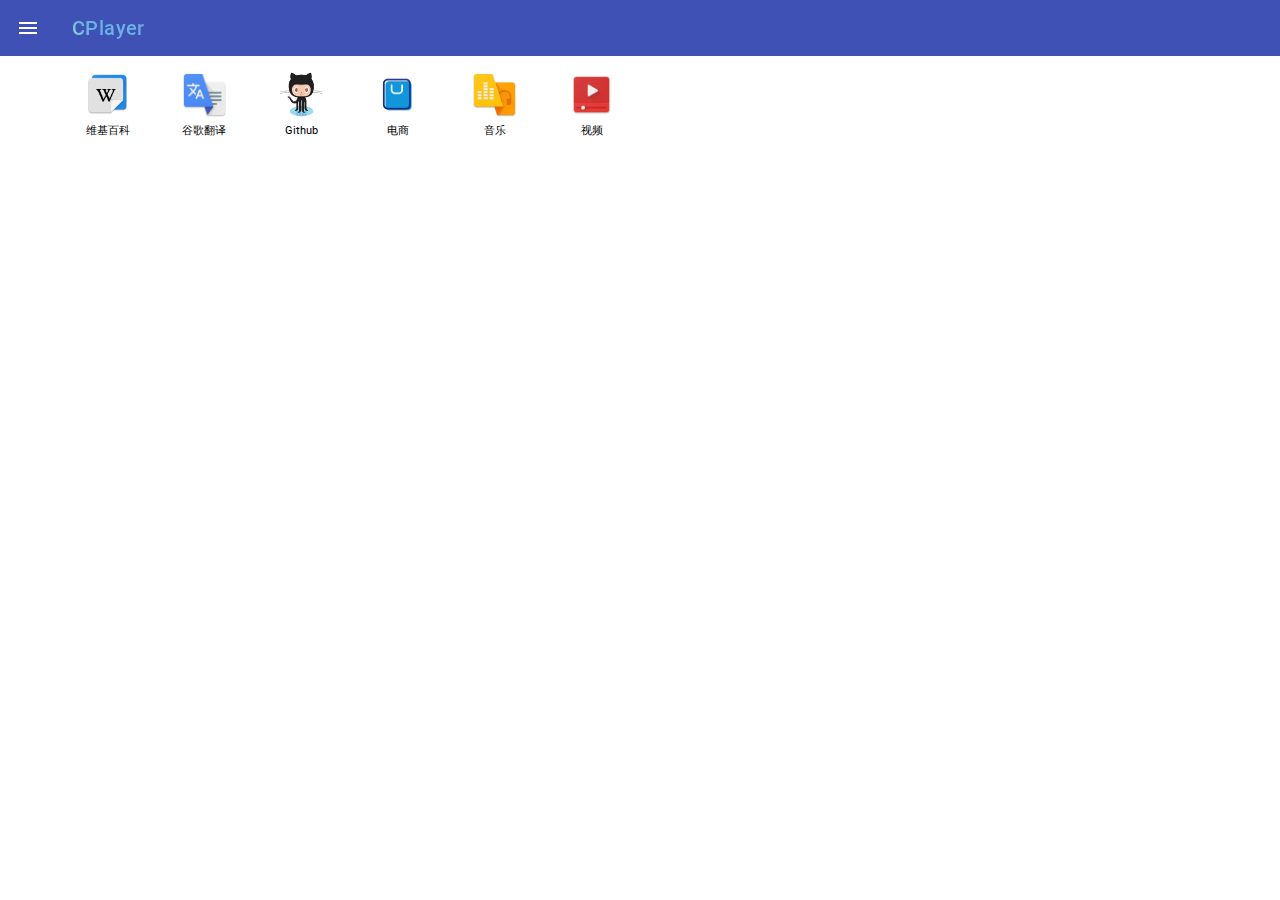
==== commit 9678e7ad: "Add files via upload" ====
--- a/index.html
+++ b/index.html
@@ -55,42 +55,42 @@
     <!-- 维基百科 -->
     <div class="box mdui-col-xs-3 mdui-col-sm-2 mdui-col-md-1">
         <a href="https://www.wikipedia.org/">
-        <p><img class="icon" src="image/维基.png" ></p>
+        <p><img class="icon" src="assets/image/维基.png" ></p>
         <p class="url">维基百科</p></a>
     </div>
 
     <!-- 谷歌翻译 -->
     <div class="box mdui-col-xs-3 mdui-col-sm-2 mdui-col-md-1">
         <a href="https://translate.google.cn">
-        <p><img class="icon" src="image/翻译.png" ></p>
+        <p><img class="icon" src="assets/image/翻译.png" ></p>
         <p class="url">谷歌翻译</p></a>
     </div>
 
     <!-- GitHub -->
     <div class="box mdui-col-xs-3 mdui-col-sm-2 mdui-col-md-1">
         <a href="https://github.com/">
-        <p><img class="icon" src="image/github.png" ></p>
+        <p><img class="icon" src="assets/image/github.png" ></p>
         <p class="url">Github</p></a>
     </div>
 
     <!-- 电商 -->
     <div class="box mdui-col-xs-3 mdui-col-sm-2 mdui-col-md-1">
         <a href="shop.html">
-        <p><img class="icon" src="image/电商.png" ></p>
+        <p><img class="icon" src="assets/image/电商.png" ></p>
         <p class="url">电商</p></a>
     </div>
 
     <!-- 音乐 -->
     <div class="box mdui-col-xs-3 mdui-col-sm-2 mdui-col-md-1">
         <a href="music.html">
-        <p><img class="icon" src="image/音乐.png" ></p>
+        <p><img class="icon" src="assets/image/音乐.png" ></p>
         <p class="url">音乐</p></a>
     </div>
 
     <!-- 视频 -->
     <div class="box mdui-col-xs-3 mdui-col-sm-2 mdui-col-md-1">
         <a href="video.html">
-        <p><img class="icon" src="image/视频.png" ></p>
+        <p><img class="icon" src="assets/image/视频.png" ></p>
         <p class="url">视频</p></a>
     </div>
 
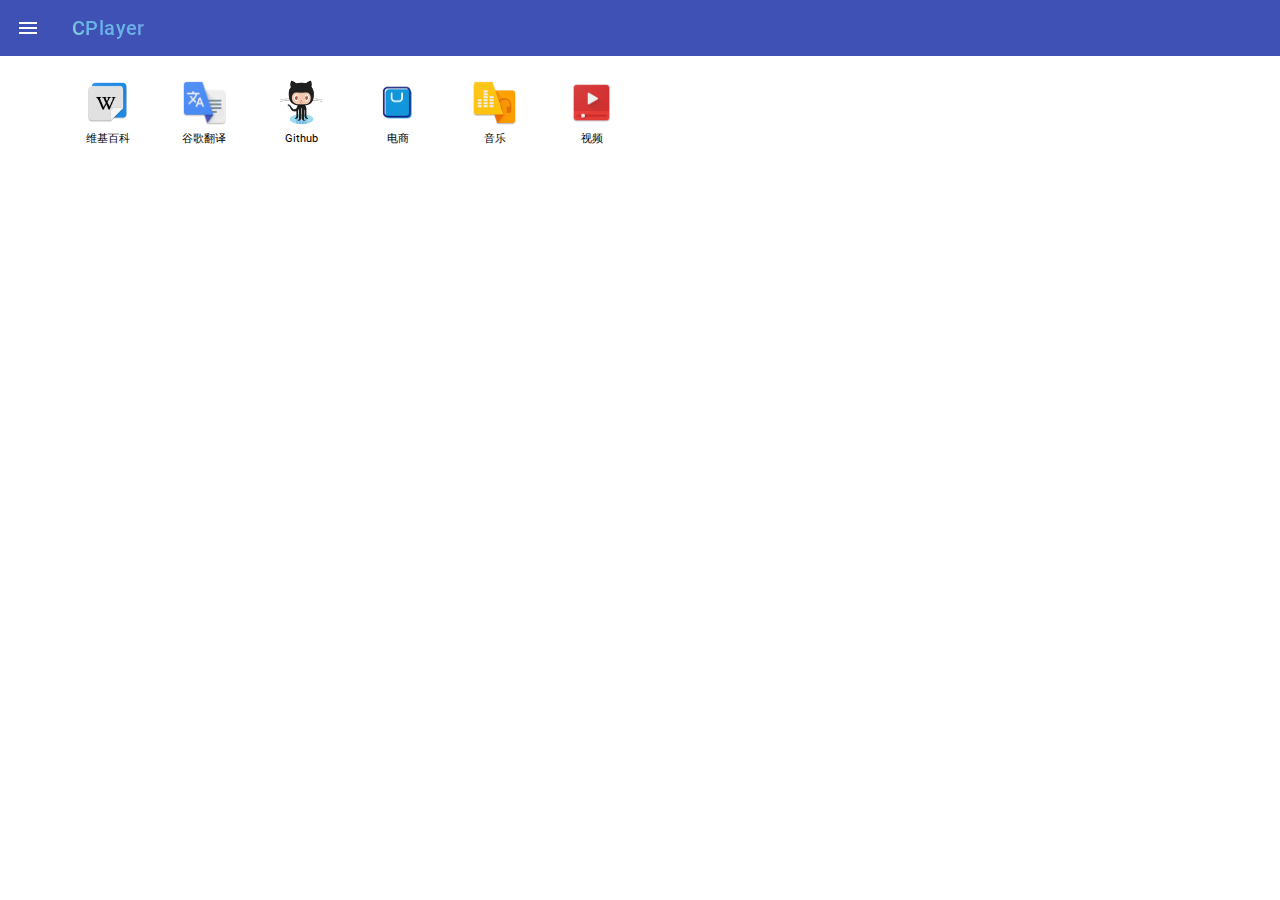
==== commit 263a6c67: "优化“抽屉式导航”" ====
--- a/index.html
+++ b/index.html
@@ -11,12 +11,12 @@
     <!-- JS -->
     <script src="assets/js/mdui.min.js"></script>
 </head>
-<body class="mdui-theme-primary-indigo mdui-theme-accent-indigo">
+<body class="mdui-theme-primary-indigo mdui-theme-accent-indigo mdui-appbar-with-toolbar">
 
 <!-- 感谢你能看到这段文字，我想说如果你想要共享这个文件请先查看 https://github.com/CPlayer-CN/Web-Start-Page#知识共享协议 -->
 
 <!-- 导航栏 -->
-<nav class="mdui-toolbar mdui-color-theme">
+<nav class="mdui-toolbar mdui-color-theme mdui-appbar-fixed">
     <span class="mdui-btn mdui-btn-icon mdui-ripple mdui-ripple-white" mdui-drawer="{target: '#drawer', swipe: true}"><i class="mdui-icon material-icons">menu</i></span>
     <a href="https://github.com/CPlayer-CN/Web-Start-Page" class="discolor mdui-typo-title">CPlayer</a>
 </nav>
@@ -34,7 +34,7 @@
                 <div class="mdui-list-item-content">首页</div>
             </a>
         </div>
-        <div class="mdui-collapse-item mdui-collapse-item-open">
+        <div class="mdui-collapse-item">
             <div class="mdui-collapse-item-header mdui-list-item mdui-ripple">
                 <i class="mdui-list-item-icon mdui-icon material-icons">widgets</i>
                 <div class="mdui-list-item-content">分类</div>
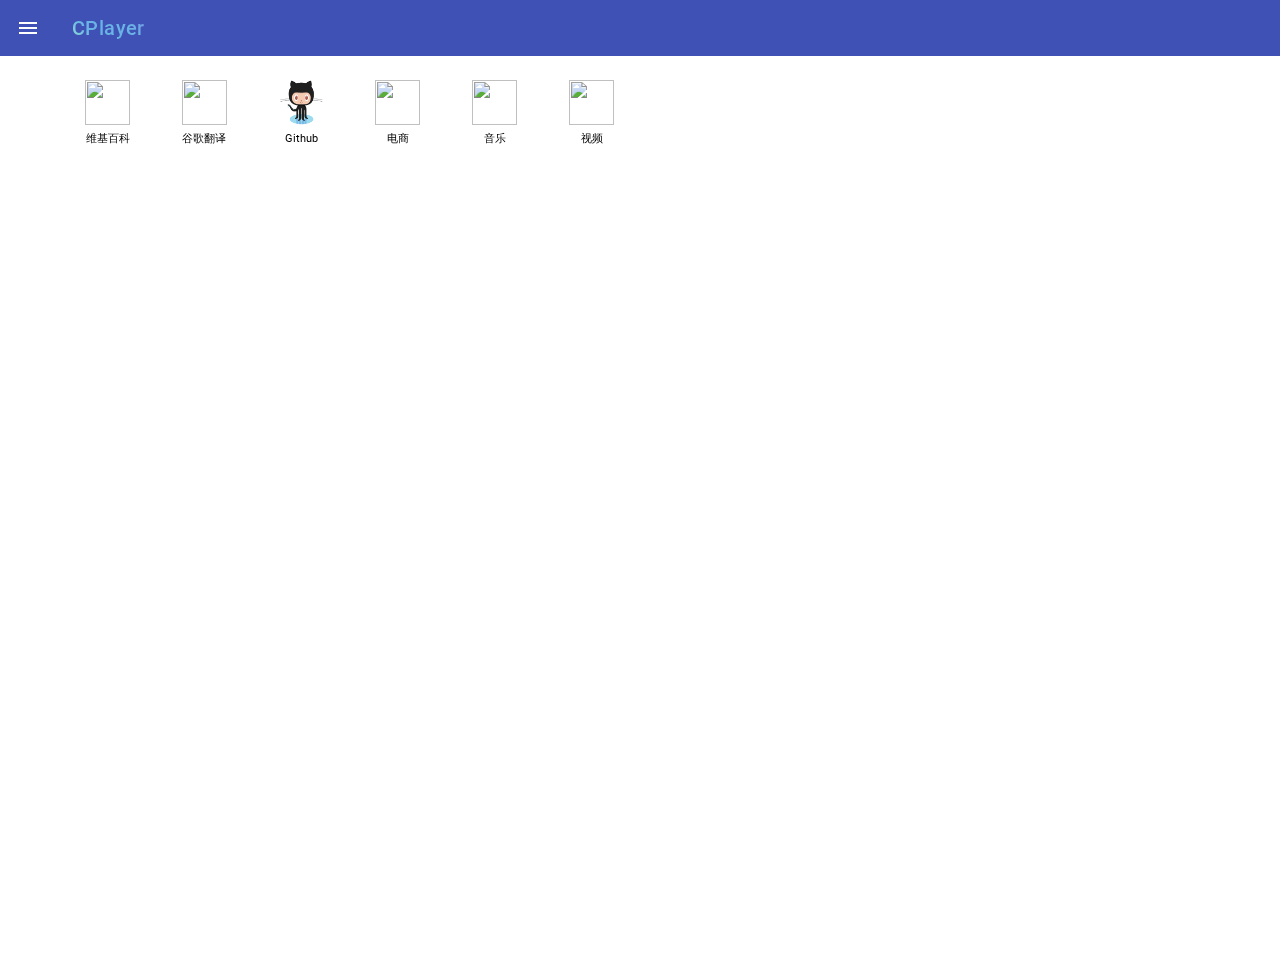
==== commit 6728276d: "修改LOGO" ====
--- a/index.html
+++ b/index.html
@@ -10,6 +10,7 @@
     <link rel="stylesheet" href="assets/css/mdui.min.css">
     <!-- JS -->
     <script src="assets/js/mdui.min.js"></script>
+    <script src="assets/js/script.js"></script>
 </head>
 <body class="mdui-theme-primary-indigo mdui-theme-accent-indigo mdui-appbar-with-toolbar">
 
@@ -29,7 +30,7 @@
     </form>
     <div class="mdui-list" mdui-collapse="{accordion: true}">
         <div class="mdui-collapse-item">
-            <a href="index.html" class="mdui-collapse-item-header mdui-list-item mdui-ripple mdui-list-item-active">
+            <a mdui-drawer="{target: '#drawer'}" href="index.html" class="mdui-collapse-item-header mdui-list-item mdui-ripple mdui-list-item-active">
                 <i class="mdui-list-item-icon mdui-icon material-icons">homes</i>
                 <div class="mdui-list-item-content">首页</div>
             </a>
@@ -41,9 +42,9 @@
                 <i class="mdui-collapse-item-arrow mdui-icon material-icons">keyboard_arrow_down</i>
             </div>
             <div class="mdui-collapse-item-body mdui-list">
-                <a href="shop.html" class="mdui-list-item mdui-ripple">电商</a>
-                <a href="video.html" class="mdui-list-item mdui-ripple">视频</a>
-                <a href="music.html" class="mdui-list-item mdui-ripple">音乐</a>
+                <a mdui-drawer="{target: '#drawer'}" href="shop.html" class="mdui-list-item mdui-ripple">电商</a>
+                <a mdui-drawer="{target: '#drawer'}" href="video.html" class="mdui-list-item mdui-ripple">视频</a>
+                <a mdui-drawer="{target: '#drawer'}" href="music.html" class="mdui-list-item mdui-ripple">音乐</a>
             </div>
         </div>
     </div>
@@ -55,14 +56,14 @@
     <!-- 维基百科 -->
     <div class="box mdui-col-xs-3 mdui-col-sm-2 mdui-col-md-1">
         <a href="https://www.wikipedia.org/">
-        <p><img class="icon" src="assets/image/维基.png" ></p>
+        <p><img class="icon" src="assets/image/维基.svg" ></p>
         <p class="url">维基百科</p></a>
     </div>
 
     <!-- 谷歌翻译 -->
     <div class="box mdui-col-xs-3 mdui-col-sm-2 mdui-col-md-1">
         <a href="https://translate.google.cn">
-        <p><img class="icon" src="assets/image/翻译.png" ></p>
+        <p><img class="icon" src="assets/image/翻译.svg" ></p>
         <p class="url">谷歌翻译</p></a>
     </div>
 
@@ -76,21 +77,21 @@
     <!-- 电商 -->
     <div class="box mdui-col-xs-3 mdui-col-sm-2 mdui-col-md-1">
         <a href="shop.html">
-        <p><img class="icon" src="assets/image/电商.png" ></p>
+        <p><img class="icon" src="assets/image/电商.svg" ></p>
         <p class="url">电商</p></a>
     </div>
 
     <!-- 音乐 -->
     <div class="box mdui-col-xs-3 mdui-col-sm-2 mdui-col-md-1">
         <a href="music.html">
-        <p><img class="icon" src="assets/image/音乐.png" ></p>
+        <p><img class="icon" src="assets/image/音乐.svg" ></p>
         <p class="url">音乐</p></a>
     </div>
 
     <!-- 视频 -->
     <div class="box mdui-col-xs-3 mdui-col-sm-2 mdui-col-md-1">
         <a href="video.html">
-        <p><img class="icon" src="assets/image/视频.png" ></p>
+        <p><img class="icon" src="assets/image/视频.svg" ></p>
         <p class="url">视频</p></a>
     </div>
 
--- a/assets/css/mend.css
+++ b/assets/css/mend.css
@@ -4,6 +4,12 @@
    License: none (public domain)
 */
 html,body,div,span,applet,object,iframe,h1,h2,h3,h4,h5,h6,p,blockquote,pre,a,abbr,acronym,address,big,cite,code,del,dfn,em,img,ins,kbd,q,s,samp,small,strike,strong,sub,sup,tt,var,b,u,i,center,dl,dt,dd,ol,ul,li,fieldset,form,label,legend,table,caption,tbody,tfoot,thead,tr,th,td,article,aside,canvas,details,embed,figure,figcaption,footer,header,hgroup,main,menu,nav,output,ruby,section,summary,time,mark,audio,video{margin:0;padding:0;border:0;font-size:100%;font:inherit;vertical-align:baseline}article,aside,details,figcaption,figure,footer,header,hgroup,main,menu,nav,section{display:block}*[hidden]{display:none}body{line-height:1}ol,ul{list-style:none}blockquote,q{quotes:none}blockquote:before,blockquote:after,q:before,q:after{content:'';content:none}table{border-collapse:collapse;border-spacing:0}
+
+/* 全局 */
+body {
+    height: 100vh;
+    overflow: hidden;
+}
 
 /* 导航栏 */
 .discolor {
@@ -64,4 +70,4 @@
 #sites .box:hover {
     box-shadow: 0 6px 6px -3px rgba(0,0,0,.2), 0 10px 14px 1px rgba(0,0,0,.14), 0 4px 18px 3px rgba(0,0,0,.12);
     transform: translate(0,-7px);
-}+}
